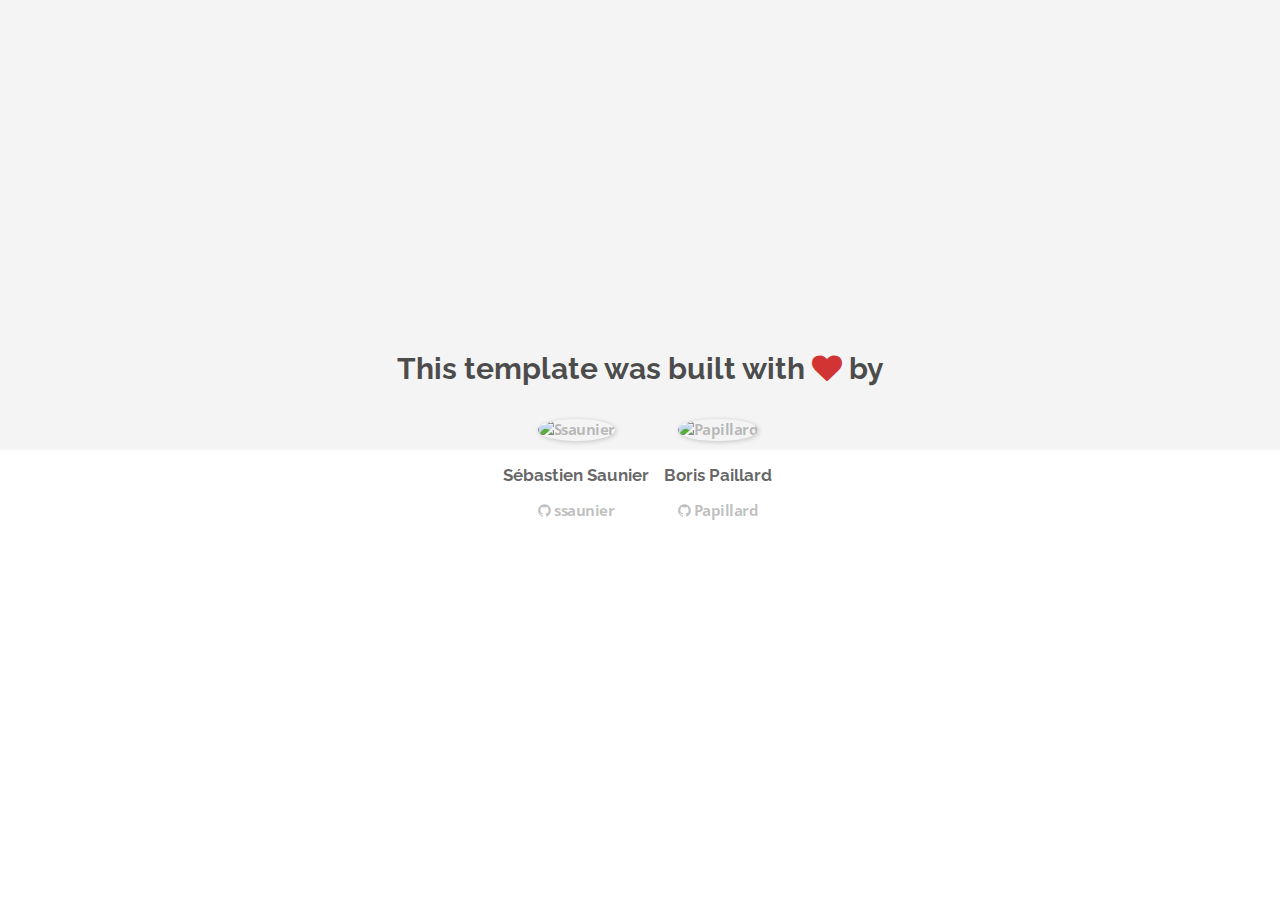
==== about.html @ 2c4ac006 "Automated commit at 2018-02-19 09:35:45 UTC by middleman-deploy 2.0.0-alpha" ====
<!doctype html>
<html>
  <head>
    <meta charset="utf-8">
    <meta http-equiv="x-ua-compatible" content="ie=edge">
    <meta name="viewport"
          content="width=device-width, initial-scale=1, shrink-to-fit=no">
    <!-- Use the title from a page's frontmatter if it has one -->
    <title>Le Wagon - Middleman - About</title>
    <link href="stylesheets/application-3c48b980.css" rel="stylesheet" />
    <script src="javascripts/application-93de88c9.js"></script>
    <link href="images/favicon-f15af148.png" rel="icon" type="image/png" />
  </head>
  <body>
    <div id="about">
  <div class="about-content">
    <h1>This template was built with <i class="fa fa-heart"></i> by</h1>
    <ul class="list-inline">
        <li>
<a href="https://kitt.lewagon.com/alumni/ssaunier" target="_blank">            <img src="https://kitt.lewagon.com/placeholder/users/ssaunier" class="img-circle" alt="Ssaunier" />
</a>          <h2>Sébastien Saunier</h2>
          <p>
<a href="https://github.com/ssaunier" target="_blank">              <i class="fa fa-github"></i> ssaunier
</a>          </p>
        </li>
        <li>
<a href="https://kitt.lewagon.com/alumni/Papillard" target="_blank">            <img src="https://kitt.lewagon.com/placeholder/users/Papillard" class="img-circle" alt="Papillard" />
</a>          <h2>Boris Paillard</h2>
          <p>
<a href="https://github.com/Papillard" target="_blank">              <i class="fa fa-github"></i> Papillard
</a>          </p>
        </li>
    </ul>
  </div>
</div>

  </body>
</html>
---- stylesheets/application-3c48b980.css ----
@import url("https://fonts.googleapis.com/css?family=Open+Sans:400,300,700|Raleway:400,100,300,700,500");/*!
 * Bootstrap v3.3.7 (http://getbootstrap.com)
 * Copyright 2011-2016 Twitter, Inc.
 * Licensed under MIT (https://github.com/twbs/bootstrap/blob/master/LICENSE)
 *//*! normalize.css v3.0.3 | MIT License | github.com/necolas/normalize.css */html{font-family:sans-serif;-ms-text-size-adjust:100%;-webkit-text-size-adjust:100%}body{margin:0}article,aside,details,figcaption,figure,footer,header,hgroup,main,menu,nav,section,summary{display:block}audio,canvas,progress,video{display:inline-block;vertical-align:baseline}audio:not([controls]){display:none;height:0}[hidden],template{display:none}a{background-color:transparent}a:active,a:hover{outline:0}abbr[title]{border-bottom:1px dotted}b,strong{font-weight:bold}dfn{font-style:italic}h1{font-size:2em;margin:0.67em 0}mark{background:#ff0;color:#000}small{font-size:80%}sub,sup{font-size:75%;line-height:0;position:relative;vertical-align:baseline}sup{top:-0.5em}sub{bottom:-0.25em}img{border:0}svg:not(:root){overflow:hidden}figure{margin:1em 40px}hr{-webkit-box-sizing:content-box;box-sizing:content-box;height:0}pre{overflow:auto}code,kbd,pre,samp{font-family:monospace, monospace;font-size:1em}button,input,optgroup,select,textarea{color:inherit;font:inherit;margin:0}button{overflow:visible}button,select{text-transform:none}button,html input[type="button"],input[type="reset"],input[type="submit"]{-webkit-appearance:button;cursor:pointer}button[disabled],html input[disabled]{cursor:default}button::-moz-focus-inner,input::-moz-focus-inner{border:0;padding:0}input{line-height:normal}input[type="checkbox"],input[type="radio"]{-webkit-box-sizing:border-box;box-sizing:border-box;padding:0}input[type="number"]::-webkit-inner-spin-button,input[type="number"]::-webkit-outer-spin-button{height:auto}input[type="search"]{-webkit-appearance:textfield;-webkit-box-sizing:content-box;box-sizing:content-box}input[type="search"]::-webkit-search-cancel-button,input[type="search"]::-webkit-search-decoration{-webkit-appearance:none}fieldset{border:1px solid #c0c0c0;margin:0 2px;padding:0.35em 0.625em 0.75em}legend{border:0;padding:0}textarea{overflow:auto}optgroup{font-weight:bold}table{border-collapse:collapse;border-spacing:0}td,th{padding:0}/*! Source: https://github.com/h5bp/html5-boilerplate/blob/master/src/css/main.css */@media print{*,*:before,*:after{background:transparent !important;color:#000 !important;-webkit-box-shadow:none !important;box-shadow:none !important;text-shadow:none !important}a,a:visited{text-decoration:underline}a[href]:after{content:" (" attr(href) ")"}abbr[title]:after{content:" (" attr(title) ")"}a[href^="#"]:after,a[href^="javascript:"]:after{content:""}pre,blockquote{border:1px solid #999;page-break-inside:avoid}thead{display:table-header-group}tr,img{page-break-inside:avoid}img{max-width:100% !important}p,h2,h3{orphans:3;widows:3}h2,h3{page-break-after:avoid}.navbar{display:none}.btn>.caret,.dropup>.btn>.caret{border-top-color:#000 !important}.label{border:1px solid #000}.table{border-collapse:collapse !important}.table td,.table th{background-color:#fff !important}.table-bordered th,.table-bordered td{border:1px solid #ddd !important}}@font-face{font-family:'Glyphicons Halflings';src:url("../assets/bootstrap/glyphicons-halflings-regular-86b6f62b.eot");src:url("../assets/bootstrap/glyphicons-halflings-regular-86b6f62b.eot?#iefix") format("embedded-opentype"),url("../assets/bootstrap/glyphicons-halflings-regular-ca35b697.woff2") format("woff2"),url("../assets/bootstrap/glyphicons-halflings-regular-278e49a8.woff") format("woff"),url("../assets/bootstrap/glyphicons-halflings-regular-44bc1850.ttf") format("truetype"),url("../assets/bootstrap/glyphicons-halflings-regular-de51a849.svg#glyphicons_halflingsregular") format("svg")}.glyphicon{position:relative;top:1px;display:inline-block;font-family:'Glyphicons Halflings';font-style:normal;font-weight:normal;line-height:1;-webkit-font-smoothing:antialiased;-moz-osx-font-smoothing:grayscale}.glyphicon-asterisk:before{content:"\002a"}.glyphicon-plus:before{content:"\002b"}.glyphicon-euro:before,.glyphicon-eur:before{content:"\20ac"}.glyphicon-minus:before{content:"\2212"}.glyphicon-cloud:before{content:"\2601"}.glyphicon-envelope:before{content:"\2709"}.glyphicon-pencil:before{content:"\270f"}.glyphicon-glass:before{content:"\e001"}.glyphicon-music:before{content:"\e002"}.glyphicon-search:before{content:"\e003"}.glyphicon-heart:before{content:"\e005"}.glyphicon-star:before{content:"\e006"}.glyphicon-star-empty:before{content:"\e007"}.glyphicon-user:before{content:"\e008"}.glyphicon-film:before{content:"\e009"}.glyphicon-th-large:before{content:"\e010"}.glyphicon-th:before{content:"\e011"}.glyphicon-th-list:before{content:"\e012"}.glyphicon-ok:before{content:"\e013"}.glyphicon-remove:before{content:"\e014"}.glyphicon-zoom-in:before{content:"\e015"}.glyphicon-zoom-out:before{content:"\e016"}.glyphicon-off:before{content:"\e017"}.glyphicon-signal:before{content:"\e018"}.glyphicon-cog:before{content:"\e019"}.glyphicon-trash:before{content:"\e020"}.glyphicon-home:before{content:"\e021"}.glyphicon-file:before{content:"\e022"}.glyphicon-time:before{content:"\e023"}.glyphicon-road:before{content:"\e024"}.glyphicon-download-alt:before{content:"\e025"}.glyphicon-download:before{content:"\e026"}.glyphicon-upload:before{content:"\e027"}.glyphicon-inbox:before{content:"\e028"}.glyphicon-play-circle:before{content:"\e029"}.glyphicon-repeat:before{content:"\e030"}.glyphicon-refresh:before{content:"\e031"}.glyphicon-list-alt:before{content:"\e032"}.glyphicon-lock:before{content:"\e033"}.glyphicon-flag:before{content:"\e034"}.glyphicon-headphones:before{content:"\e035"}.glyphicon-volume-off:before{content:"\e036"}.glyphicon-volume-down:before{content:"\e037"}.glyphicon-volume-up:before{content:"\e038"}.glyphicon-qrcode:before{content:"\e039"}.glyphicon-barcode:before{content:"\e040"}.glyphicon-tag:before{content:"\e041"}.glyphicon-tags:before{content:"\e042"}.glyphicon-book:before{content:"\e043"}.glyphicon-bookmark:before{content:"\e044"}.glyphicon-print:before{content:"\e045"}.glyphicon-camera:before{content:"\e046"}.glyphicon-font:before{content:"\e047"}.glyphicon-bold:before{content:"\e048"}.glyphicon-italic:before{content:"\e049"}.glyphicon-text-height:before{content:"\e050"}.glyphicon-text-width:before{content:"\e051"}.glyphicon-align-left:before{content:"\e052"}.glyphicon-align-center:before{content:"\e053"}.glyphicon-align-right:before{content:"\e054"}.glyphicon-align-justify:before{content:"\e055"}.glyphicon-list:before{content:"\e056"}.glyphicon-indent-left:before{content:"\e057"}.glyphicon-indent-right:before{content:"\e058"}.glyphicon-facetime-video:before{content:"\e059"}.glyphicon-picture:before{content:"\e060"}.glyphicon-map-marker:before{content:"\e062"}.glyphicon-adjust:before{content:"\e063"}.glyphicon-tint:before{content:"\e064"}.glyphicon-edit:before{content:"\e065"}.glyphicon-share:before{content:"\e066"}.glyphicon-check:before{content:"\e067"}.glyphicon-move:before{content:"\e068"}.glyphicon-step-backward:before{content:"\e069"}.glyphicon-fast-backward:before{content:"\e070"}.glyphicon-backward:before{content:"\e071"}.glyphicon-play:before{content:"\e072"}.glyphicon-pause:before{content:"\e073"}.glyphicon-stop:before{content:"\e074"}.glyphicon-forward:before{content:"\e075"}.glyphicon-fast-forward:before{content:"\e076"}.glyphicon-step-forward:before{content:"\e077"}.glyphicon-eject:before{content:"\e078"}.glyphicon-chevron-left:before{content:"\e079"}.glyphicon-chevron-right:before{content:"\e080"}.glyphicon-plus-sign:before{content:"\e081"}.glyphicon-minus-sign:before{content:"\e082"}.glyphicon-remove-sign:before{content:"\e083"}.glyphicon-ok-sign:before{content:"\e084"}.glyphicon-question-sign:before{content:"\e085"}.glyphicon-info-sign:before{content:"\e086"}.glyphicon-screenshot:before{content:"\e087"}.glyphicon-remove-circle:before{content:"\e088"}.glyphicon-ok-circle:before{content:"\e089"}.glyphicon-ban-circle:before{content:"\e090"}.glyphicon-arrow-left:before{content:"\e091"}.glyphicon-arrow-right:before{content:"\e092"}.glyphicon-arrow-up:before{content:"\e093"}.glyphicon-arrow-down:before{content:"\e094"}.glyphicon-share-alt:before{content:"\e095"}.glyphicon-resize-full:before{content:"\e096"}.glyphicon-resize-small:before{content:"\e097"}.glyphicon-exclamation-sign:before{content:"\e101"}.glyphicon-gift:before{content:"\e102"}.glyphicon-leaf:before{content:"\e103"}.glyphicon-fire:before{content:"\e104"}.glyphicon-eye-open:before{content:"\e105"}.glyphicon-eye-close:before{content:"\e106"}.glyphicon-warning-sign:before{content:"\e107"}.glyphicon-plane:before{content:"\e108"}.glyphicon-calendar:before{content:"\e109"}.glyphicon-random:before{content:"\e110"}.glyphicon-comment:before{content:"\e111"}.glyphicon-magnet:before{content:"\e112"}.glyphicon-chevron-up:before{content:"\e113"}.glyphicon-chevron-down:before{content:"\e114"}.glyphicon-retweet:before{content:"\e115"}.glyphicon-shopping-cart:before{content:"\e116"}.glyphicon-folder-close:before{content:"\e117"}.glyphicon-folder-open:before{content:"\e118"}.glyphicon-resize-vertical:before{content:"\e119"}.glyphicon-resize-horizontal:before{content:"\e120"}.glyphicon-hdd:before{content:"\e121"}.glyphicon-bullhorn:before{content:"\e122"}.glyphicon-bell:before{content:"\e123"}.glyphicon-certificate:before{content:"\e124"}.glyphicon-thumbs-up:before{content:"\e125"}.glyphicon-thumbs-down:before{content:"\e126"}.glyphicon-hand-right:before{content:"\e127"}.glyphicon-hand-left:before{content:"\e128"}.glyphicon-hand-up:before{content:"\e129"}.glyphicon-hand-down:before{content:"\e130"}.glyphicon-circle-arrow-right:before{content:"\e131"}.glyphicon-circle-arrow-left:before{content:"\e132"}.glyphicon-circle-arrow-up:before{content:"\e133"}.glyphicon-circle-arrow-down:before{content:"\e134"}.glyphicon-globe:before{content:"\e135"}.glyphicon-wrench:before{content:"\e136"}.glyphicon-tasks:before{content:"\e137"}.glyphicon-filter:before{content:"\e138"}.glyphicon-briefcase:before{content:"\e139"}.glyphicon-fullscreen:before{content:"\e140"}.glyphicon-dashboard:before{content:"\e141"}.glyphicon-paperclip:before{content:"\e142"}.glyphicon-heart-empty:before{content:"\e143"}.glyphicon-link:before{content:"\e144"}.glyphicon-phone:before{content:"\e145"}.glyphicon-pushpin:before{content:"\e146"}.glyphicon-usd:before{content:"\e148"}.glyphicon-gbp:before{content:"\e149"}.glyphicon-sort:before{content:"\e150"}.glyphicon-sort-by-alphabet:before{content:"\e151"}.glyphicon-sort-by-alphabet-alt:before{content:"\e152"}.glyphicon-sort-by-order:before{content:"\e153"}.glyphicon-sort-by-order-alt:before{content:"\e154"}.glyphicon-sort-by-attributes:before{content:"\e155"}.glyphicon-sort-by-attributes-alt:before{content:"\e156"}.glyphicon-unchecked:before{content:"\e157"}.glyphicon-expand:before{content:"\e158"}.glyphicon-collapse-down:before{content:"\e159"}.glyphicon-collapse-up:before{content:"\e160"}.glyphicon-log-in:before{content:"\e161"}.glyphicon-flash:before{content:"\e162"}.glyphicon-log-out:before{content:"\e163"}.glyphicon-new-window:before{content:"\e164"}.glyphicon-record:before{content:"\e165"}.glyphicon-save:before{content:"\e166"}.glyphicon-open:before{content:"\e167"}.glyphicon-saved:before{content:"\e168"}.glyphicon-import:before{content:"\e169"}.glyphicon-export:before{content:"\e170"}.glyphicon-send:before{content:"\e171"}.glyphicon-floppy-disk:before{content:"\e172"}.glyphicon-floppy-saved:before{content:"\e173"}.glyphicon-floppy-remove:before{content:"\e174"}.glyphicon-floppy-save:before{content:"\e175"}.glyphicon-floppy-open:before{content:"\e176"}.glyphicon-credit-card:before{content:"\e177"}.glyphicon-transfer:before{content:"\e178"}.glyphicon-cutlery:before{content:"\e179"}.glyphicon-header:before{content:"\e180"}.glyphicon-compressed:before{content:"\e181"}.glyphicon-earphone:before{content:"\e182"}.glyphicon-phone-alt:before{content:"\e183"}.glyphicon-tower:before{content:"\e184"}.glyphicon-stats:before{content:"\e185"}.glyphicon-sd-video:before{content:"\e186"}.glyphicon-hd-video:before{content:"\e187"}.glyphicon-subtitles:before{content:"\e188"}.glyphicon-sound-stereo:before{content:"\e189"}.glyphicon-sound-dolby:before{content:"\e190"}.glyphicon-sound-5-1:before{content:"\e191"}.glyphicon-sound-6-1:before{content:"\e192"}.glyphicon-sound-7-1:before{content:"\e193"}.glyphicon-copyright-mark:before{content:"\e194"}.glyphicon-registration-mark:before{content:"\e195"}.glyphicon-cloud-download:before{content:"\e197"}.glyphicon-cloud-upload:before{content:"\e198"}.glyphicon-tree-conifer:before{content:"\e199"}.glyphicon-tree-deciduous:before{content:"\e200"}.glyphicon-cd:before{content:"\e201"}.glyphicon-save-file:before{content:"\e202"}.glyphicon-open-file:before{content:"\e203"}.glyphicon-level-up:before{content:"\e204"}.glyphicon-copy:before{content:"\e205"}.glyphicon-paste:before{content:"\e206"}.glyphicon-alert:before{content:"\e209"}.glyphicon-equalizer:before{content:"\e210"}.glyphicon-king:before{content:"\e211"}.glyphicon-queen:before{content:"\e212"}.glyphicon-pawn:before{content:"\e213"}.glyphicon-bishop:before{content:"\e214"}.glyphicon-knight:before{content:"\e215"}.glyphicon-baby-formula:before{content:"\e216"}.glyphicon-tent:before{content:"\26fa"}.glyphicon-blackboard:before{content:"\e218"}.glyphicon-bed:before{content:"\e219"}.glyphicon-apple:before{content:"\f8ff"}.glyphicon-erase:before{content:"\e221"}.glyphicon-hourglass:before{content:"\231b"}.glyphicon-lamp:before{content:"\e223"}.glyphicon-duplicate:before{content:"\e224"}.glyphicon-piggy-bank:before{content:"\e225"}.glyphicon-scissors:before{content:"\e226"}.glyphicon-bitcoin:before{content:"\e227"}.glyphicon-btc:before{content:"\e227"}.glyphicon-xbt:before{content:"\e227"}.glyphicon-yen:before{content:"\00a5"}.glyphicon-jpy:before{content:"\00a5"}.glyphicon-ruble:before{content:"\20bd"}.glyphicon-rub:before{content:"\20bd"}.glyphicon-scale:before{content:"\e230"}.glyphicon-ice-lolly:before{content:"\e231"}.glyphicon-ice-lolly-tasted:before{content:"\e232"}.glyphicon-education:before{content:"\e233"}.glyphicon-option-horizontal:before{content:"\e234"}.glyphicon-option-vertical:before{content:"\e235"}.glyphicon-menu-hamburger:before{content:"\e236"}.glyphicon-modal-window:before{content:"\e237"}.glyphicon-oil:before{content:"\e238"}.glyphicon-grain:before{content:"\e239"}.glyphicon-sunglasses:before{content:"\e240"}.glyphicon-text-size:before{content:"\e241"}.glyphicon-text-color:before{content:"\e242"}.glyphicon-text-background:before{content:"\e243"}.glyphicon-object-align-top:before{content:"\e244"}.glyphicon-object-align-bottom:before{content:"\e245"}.glyphicon-object-align-horizontal:before{content:"\e246"}.glyphicon-object-align-left:before{content:"\e247"}.glyphicon-object-align-vertical:before{content:"\e248"}.glyphicon-object-align-right:before{content:"\e249"}.glyphicon-triangle-right:before{content:"\e250"}.glyphicon-triangle-left:before{content:"\e251"}.glyphicon-triangle-bottom:before{content:"\e252"}.glyphicon-triangle-top:before{content:"\e253"}.glyphicon-console:before{content:"\e254"}.glyphicon-superscript:before{content:"\e255"}.glyphicon-subscript:before{content:"\e256"}.glyphicon-menu-left:before{content:"\e257"}.glyphicon-menu-right:before{content:"\e258"}.glyphicon-menu-down:before{content:"\e259"}.glyphicon-menu-up:before{content:"\e260"}*{-webkit-box-sizing:border-box;box-sizing:border-box}*:before,*:after{-webkit-box-sizing:border-box;box-sizing:border-box}html{font-size:10px;-webkit-tap-highlight-color:transparent}body{font-family:"Open Sans", "Helvetica", "sans-serif";font-size:18px;line-height:1.42857143;color:#333333;background-color:#F4F4F4}input,button,select,textarea{font-family:inherit;font-size:inherit;line-height:inherit}a{color:#469AE0;text-decoration:none}a:hover,a:focus{color:#1f74ba;text-decoration:underline}a:focus{outline:5px auto -webkit-focus-ring-color;outline-offset:-2px}figure{margin:0}img{vertical-align:middle}.img-responsive{display:block;max-width:100%;height:auto}.img-rounded{border-radius:2px}.img-thumbnail{padding:4px;line-height:1.42857143;background-color:#F4F4F4;border:1px solid #ddd;border-radius:2px;-webkit-transition:all 0.2s ease-in-out;transition:all 0.2s ease-in-out;display:inline-block;max-width:100%;height:auto}.img-circle{border-radius:50%}hr{margin-top:25px;margin-bottom:25px;border:0;border-top:1px solid #eeeeee}.sr-only{position:absolute;width:1px;height:1px;margin:-1px;padding:0;overflow:hidden;clip:rect(0, 0, 0, 0);border:0}.sr-only-focusable:active,.sr-only-focusable:focus{position:static;width:auto;height:auto;margin:0;overflow:visible;clip:auto}[role="button"]{cursor:pointer}h1,h2,h3,h4,h5,h6,.h1,.h2,.h3,.h4,.h5,.h6{font-family:"Raleway", "Helvetica", "sans-serif";font-weight:500;line-height:1.1;color:inherit}h1 small,h1 .small,h2 small,h2 .small,h3 small,h3 .small,h4 small,h4 .small,h5 small,h5 .small,h6 small,h6 .small,.h1 small,.h1 .small,.h2 small,.h2 .small,.h3 small,.h3 .small,.h4 small,.h4 .small,.h5 small,.h5 .small,.h6 small,.h6 .small{font-weight:normal;line-height:1;color:#777777}h1,.h1,h2,.h2,h3,.h3{margin-top:25px;margin-bottom:12.5px}h1 small,h1 .small,.h1 small,.h1 .small,h2 small,h2 .small,.h2 small,.h2 .small,h3 small,h3 .small,.h3 small,.h3 .small{font-size:65%}h4,.h4,h5,.h5,h6,.h6{margin-top:12.5px;margin-bottom:12.5px}h4 small,h4 .small,.h4 small,.h4 .small,h5 small,h5 .small,.h5 small,.h5 .small,h6 small,h6 .small,.h6 small,.h6 .small{font-size:75%}h1,.h1{font-size:46px}h2,.h2{font-size:38px}h3,.h3{font-size:31px}h4,.h4{font-size:23px}h5,.h5{font-size:18px}h6,.h6{font-size:16px}p{margin:0 0 12.5px}.lead{margin-bottom:25px;font-size:20px;font-weight:300;line-height:1.4}@media (min-width: 768px){.lead{font-size:27px}}small,.small{font-size:88%}mark,.mark{background-color:#fcf8e3;padding:.2em}.text-left{text-align:left}.text-right{text-align:right}.text-center{text-align:center}.text-justify{text-align:justify}.text-nowrap{white-space:nowrap}.text-lowercase{text-transform:lowercase}.text-uppercase,.initialism{text-transform:uppercase}.text-capitalize{text-transform:capitalize}.text-muted{color:#777777}.text-primary{color:#469AE0}a.text-primary:hover,a.text-primary:focus{color:#2381d0}.text-success{color:#3c763d}a.text-success:hover,a.text-success:focus{color:#2b542c}.text-info{color:#31708f}a.text-info:hover,a.text-info:focus{color:#245269}.text-warning{color:#8a6d3b}a.text-warning:hover,a.text-warning:focus{color:#66512c}.text-danger{color:#a94442}a.text-danger:hover,a.text-danger:focus{color:#843534}.bg-primary{color:#fff}.bg-primary{background-color:#469AE0}a.bg-primary:hover,a.bg-primary:focus{background-color:#2381d0}.bg-success{background-color:#dff0d8}a.bg-success:hover,a.bg-success:focus{background-color:#c1e2b3}.bg-info{background-color:#d9edf7}a.bg-info:hover,a.bg-info:focus{background-color:#afd9ee}.bg-warning{background-color:#fcf8e3}a.bg-warning:hover,a.bg-warning:focus{background-color:#f7ecb5}.bg-danger{background-color:#f2dede}a.bg-danger:hover,a.bg-danger:focus{background-color:#e4b9b9}.page-header{padding-bottom:11.5px;margin:50px 0 25px;border-bottom:1px solid #eeeeee}ul,ol{margin-top:0;margin-bottom:12.5px}ul ul,ul ol,ol ul,ol ol{margin-bottom:0}.list-unstyled{padding-left:0;list-style:none}.list-inline{padding-left:0;list-style:none;margin-left:-5px}.list-inline>li{display:inline-block;padding-left:5px;padding-right:5px}dl{margin-top:0;margin-bottom:25px}dt,dd{line-height:1.42857143}dt{font-weight:bold}dd{margin-left:0}.dl-horizontal dd:before,.dl-horizontal dd:after{content:" ";display:table}.dl-horizontal dd:after{clear:both}@media (min-width: 768px){.dl-horizontal dt{float:left;width:160px;clear:left;text-align:right;overflow:hidden;text-overflow:ellipsis;white-space:nowrap}.dl-horizontal dd{margin-left:180px}}abbr[title],abbr[data-original-title]{cursor:help;border-bottom:1px dotted #777777}.initialism{font-size:90%}blockquote{padding:12.5px 25px;margin:0 0 25px;font-size:22.5px;border-left:5px solid #eeeeee}blockquote p:last-child,blockquote ul:last-child,blockquote ol:last-child{margin-bottom:0}blockquote footer,blockquote small,blockquote .small{display:block;font-size:80%;line-height:1.42857143;color:#777777}blockquote footer:before,blockquote small:before,blockquote .small:before{content:'\2014 \00A0'}.blockquote-reverse,blockquote.pull-right{padding-right:15px;padding-left:0;border-right:5px solid #eeeeee;border-left:0;text-align:right}.blockquote-reverse footer:before,.blockquote-reverse small:before,.blockquote-reverse .small:before,blockquote.pull-right footer:before,blockquote.pull-right small:before,blockquote.pull-right .small:before{content:''}.blockquote-reverse footer:after,.blockquote-reverse small:after,.blockquote-reverse .small:after,blockquote.pull-right footer:after,blockquote.pull-right small:after,blockquote.pull-right .small:after{content:'\00A0 \2014'}address{margin-bottom:25px;font-style:normal;line-height:1.42857143}code,kbd,pre,samp{font-family:Menlo, Monaco, Consolas, "Courier New", monospace}code{padding:2px 4px;font-size:90%;color:#c7254e;background-color:#f9f2f4;border-radius:2px}kbd{padding:2px 4px;font-size:90%;color:#fff;background-color:#333;border-radius:2px;-webkit-box-shadow:inset 0 -1px 0 rgba(0,0,0,0.25);box-shadow:inset 0 -1px 0 rgba(0,0,0,0.25)}kbd kbd{padding:0;font-size:100%;font-weight:bold;-webkit-box-shadow:none;box-shadow:none}pre{display:block;padding:12px;margin:0 0 12.5px;font-size:17px;line-height:1.42857143;word-break:break-all;word-wrap:break-word;color:#333333;background-color:#f5f5f5;border:1px solid #ccc;border-radius:2px}pre code{padding:0;font-size:inherit;color:inherit;white-space:pre-wrap;background-color:transparent;border-radius:0}.pre-scrollable{max-height:340px;overflow-y:scroll}.container{margin-right:auto;margin-left:auto;padding-left:15px;padding-right:15px}.container:before,.container:after{content:" ";display:table}.container:after{clear:both}@media (min-width: 768px){.container{width:750px}}@media (min-width: 992px){.container{width:970px}}@media (min-width: 1200px){.container{width:1170px}}.container-fluid{margin-right:auto;margin-left:auto;padding-left:15px;padding-right:15px}.container-fluid:before,.container-fluid:after{content:" ";display:table}.container-fluid:after{clear:both}.row{margin-left:-15px;margin-right:-15px}.row:before,.row:after{content:" ";display:table}.row:after{clear:both}.col-xs-1,.col-sm-1,.col-md-1,.col-lg-1,.col-xs-2,.col-sm-2,.col-md-2,.col-lg-2,.col-xs-3,.col-sm-3,.col-md-3,.col-lg-3,.col-xs-4,.col-sm-4,.col-md-4,.col-lg-4,.col-xs-5,.col-sm-5,.col-md-5,.col-lg-5,.col-xs-6,.col-sm-6,.col-md-6,.col-lg-6,.col-xs-7,.col-sm-7,.col-md-7,.col-lg-7,.col-xs-8,.col-sm-8,.col-md-8,.col-lg-8,.col-xs-9,.col-sm-9,.col-md-9,.col-lg-9,.col-xs-10,.col-sm-10,.col-md-10,.col-lg-10,.col-xs-11,.col-sm-11,.col-md-11,.col-lg-11,.col-xs-12,.col-sm-12,.col-md-12,.col-lg-12{position:relative;min-height:1px;padding-left:15px;padding-right:15px}.col-xs-1,.col-xs-2,.col-xs-3,.col-xs-4,.col-xs-5,.col-xs-6,.col-xs-7,.col-xs-8,.col-xs-9,.col-xs-10,.col-xs-11,.col-xs-12{float:left}.col-xs-1{width:8.33333333%}.col-xs-2{width:16.66666667%}.col-xs-3{width:25%}.col-xs-4{width:33.33333333%}.col-xs-5{width:41.66666667%}.col-xs-6{width:50%}.col-xs-7{width:58.33333333%}.col-xs-8{width:66.66666667%}.col-xs-9{width:75%}.col-xs-10{width:83.33333333%}.col-xs-11{width:91.66666667%}.col-xs-12{width:100%}.col-xs-pull-0{right:auto}.col-xs-pull-1{right:8.33333333%}.col-xs-pull-2{right:16.66666667%}.col-xs-pull-3{right:25%}.col-xs-pull-4{right:33.33333333%}.col-xs-pull-5{right:41.66666667%}.col-xs-pull-6{right:50%}.col-xs-pull-7{right:58.33333333%}.col-xs-pull-8{right:66.66666667%}.col-xs-pull-9{right:75%}.col-xs-pull-10{right:83.33333333%}.col-xs-pull-11{right:91.66666667%}.col-xs-pull-12{right:100%}.col-xs-push-0{left:auto}.col-xs-push-1{left:8.33333333%}.col-xs-push-2{left:16.66666667%}.col-xs-push-3{left:25%}.col-xs-push-4{left:33.33333333%}.col-xs-push-5{left:41.66666667%}.col-xs-push-6{left:50%}.col-xs-push-7{left:58.33333333%}.col-xs-push-8{left:66.66666667%}.col-xs-push-9{left:75%}.col-xs-push-10{left:83.33333333%}.col-xs-push-11{left:91.66666667%}.col-xs-push-12{left:100%}.col-xs-offset-0{margin-left:0%}.col-xs-offset-1{margin-left:8.33333333%}.col-xs-offset-2{margin-left:16.66666667%}.col-xs-offset-3{margin-left:25%}.col-xs-offset-4{margin-left:33.33333333%}.col-xs-offset-5{margin-left:41.66666667%}.col-xs-offset-6{margin-left:50%}.col-xs-offset-7{margin-left:58.33333333%}.col-xs-offset-8{margin-left:66.66666667%}.col-xs-offset-9{margin-left:75%}.col-xs-offset-10{margin-left:83.33333333%}.col-xs-offset-11{margin-left:91.66666667%}.col-xs-offset-12{margin-left:100%}@media (min-width: 768px){.col-sm-1,.col-sm-2,.col-sm-3,.col-sm-4,.col-sm-5,.col-sm-6,.col-sm-7,.col-sm-8,.col-sm-9,.col-sm-10,.col-sm-11,.col-sm-12{float:left}.col-sm-1{width:8.33333333%}.col-sm-2{width:16.66666667%}.col-sm-3{width:25%}.col-sm-4{width:33.33333333%}.col-sm-5{width:41.66666667%}.col-sm-6{width:50%}.col-sm-7{width:58.33333333%}.col-sm-8{width:66.66666667%}.col-sm-9{width:75%}.col-sm-10{width:83.33333333%}.col-sm-11{width:91.66666667%}.col-sm-12{width:100%}.col-sm-pull-0{right:auto}.col-sm-pull-1{right:8.33333333%}.col-sm-pull-2{right:16.66666667%}.col-sm-pull-3{right:25%}.col-sm-pull-4{right:33.33333333%}.col-sm-pull-5{right:41.66666667%}.col-sm-pull-6{right:50%}.col-sm-pull-7{right:58.33333333%}.col-sm-pull-8{right:66.66666667%}.col-sm-pull-9{right:75%}.col-sm-pull-10{right:83.33333333%}.col-sm-pull-11{right:91.66666667%}.col-sm-pull-12{right:100%}.col-sm-push-0{left:auto}.col-sm-push-1{left:8.33333333%}.col-sm-push-2{left:16.66666667%}.col-sm-push-3{left:25%}.col-sm-push-4{left:33.33333333%}.col-sm-push-5{left:41.66666667%}.col-sm-push-6{left:50%}.col-sm-push-7{left:58.33333333%}.col-sm-push-8{left:66.66666667%}.col-sm-push-9{left:75%}.col-sm-push-10{left:83.33333333%}.col-sm-push-11{left:91.66666667%}.col-sm-push-12{left:100%}.col-sm-offset-0{margin-left:0%}.col-sm-offset-1{margin-left:8.33333333%}.col-sm-offset-2{margin-left:16.66666667%}.col-sm-offset-3{margin-left:25%}.col-sm-offset-4{margin-left:33.33333333%}.col-sm-offset-5{margin-left:41.66666667%}.col-sm-offset-6{margin-left:50%}.col-sm-offset-7{margin-left:58.33333333%}.col-sm-offset-8{margin-left:66.66666667%}.col-sm-offset-9{margin-left:75%}.col-sm-offset-10{margin-left:83.33333333%}.col-sm-offset-11{margin-left:91.66666667%}.col-sm-offset-12{margin-left:100%}}@media (min-width: 992px){.col-md-1,.col-md-2,.col-md-3,.col-md-4,.col-md-5,.col-md-6,.col-md-7,.col-md-8,.col-md-9,.col-md-10,.col-md-11,.col-md-12{float:left}.col-md-1{width:8.33333333%}.col-md-2{width:16.66666667%}.col-md-3{width:25%}.col-md-4{width:33.33333333%}.col-md-5{width:41.66666667%}.col-md-6{width:50%}.col-md-7{width:58.33333333%}.col-md-8{width:66.66666667%}.col-md-9{width:75%}.col-md-10{width:83.33333333%}.col-md-11{width:91.66666667%}.col-md-12{width:100%}.col-md-pull-0{right:auto}.col-md-pull-1{right:8.33333333%}.col-md-pull-2{right:16.66666667%}.col-md-pull-3{right:25%}.col-md-pull-4{right:33.33333333%}.col-md-pull-5{right:41.66666667%}.col-md-pull-6{right:50%}.col-md-pull-7{right:58.33333333%}.col-md-pull-8{right:66.66666667%}.col-md-pull-9{right:75%}.col-md-pull-10{right:83.33333333%}.col-md-pull-11{right:91.66666667%}.col-md-pull-12{right:100%}.col-md-push-0{left:auto}.col-md-push-1{left:8.33333333%}.col-md-push-2{left:16.66666667%}.col-md-push-3{left:25%}.col-md-push-4{left:33.33333333%}.col-md-push-5{left:41.66666667%}.col-md-push-6{left:50%}.col-md-push-7{left:58.33333333%}.col-md-push-8{left:66.66666667%}.col-md-push-9{left:75%}.col-md-push-10{left:83.33333333%}.col-md-push-11{left:91.66666667%}.col-md-push-12{left:100%}.col-md-offset-0{margin-left:0%}.col-md-offset-1{margin-left:8.33333333%}.col-md-offset-2{margin-left:16.66666667%}.col-md-offset-3{margin-left:25%}.col-md-offset-4{margin-left:33.33333333%}.col-md-offset-5{margin-left:41.66666667%}.col-md-offset-6{margin-left:50%}.col-md-offset-7{margin-left:58.33333333%}.col-md-offset-8{margin-left:66.66666667%}.col-md-offset-9{margin-left:75%}.col-md-offset-10{margin-left:83.33333333%}.col-md-offset-11{margin-left:91.66666667%}.col-md-offset-12{margin-left:100%}}@media (min-width: 1200px){.col-lg-1,.col-lg-2,.col-lg-3,.col-lg-4,.col-lg-5,.col-lg-6,.col-lg-7,.col-lg-8,.col-lg-9,.col-lg-10,.col-lg-11,.col-lg-12{float:left}.col-lg-1{width:8.33333333%}.col-lg-2{width:16.66666667%}.col-lg-3{width:25%}.col-lg-4{width:33.33333333%}.col-lg-5{width:41.66666667%}.col-lg-6{width:50%}.col-lg-7{width:58.33333333%}.col-lg-8{width:66.66666667%}.col-lg-9{width:75%}.col-lg-10{width:83.33333333%}.col-lg-11{width:91.66666667%}.col-lg-12{width:100%}.col-lg-pull-0{right:auto}.col-lg-pull-1{right:8.33333333%}.col-lg-pull-2{right:16.66666667%}.col-lg-pull-3{right:25%}.col-lg-pull-4{right:33.33333333%}.col-lg-pull-5{right:41.66666667%}.col-lg-pull-6{right:50%}.col-lg-pull-7{right:58.33333333%}.col-lg-pull-8{right:66.66666667%}.col-lg-pull-9{right:75%}.col-lg-pull-10{right:83.33333333%}.col-lg-pull-11{right:91.66666667%}.col-lg-pull-12{right:100%}.col-lg-push-0{left:auto}.col-lg-push-1{left:8.33333333%}.col-lg-push-2{left:16.66666667%}.col-lg-push-3{left:25%}.col-lg-push-4{left:33.33333333%}.col-lg-push-5{left:41.66666667%}.col-lg-push-6{left:50%}.col-lg-push-7{left:58.33333333%}.col-lg-push-8{left:66.66666667%}.col-lg-push-9{left:75%}.col-lg-push-10{left:83.33333333%}.col-lg-push-11{left:91.66666667%}.col-lg-push-12{left:100%}.col-lg-offset-0{margin-left:0%}.col-lg-offset-1{margin-left:8.33333333%}.col-lg-offset-2{margin-left:16.66666667%}.col-lg-offset-3{margin-left:25%}.col-lg-offset-4{margin-left:33.33333333%}.col-lg-offset-5{margin-left:41.66666667%}.col-lg-offset-6{margin-left:50%}.col-lg-offset-7{margin-left:58.33333333%}.col-lg-offset-8{margin-left:66.66666667%}.col-lg-offset-9{margin-left:75%}.col-lg-offset-10{margin-left:83.33333333%}.col-lg-offset-11{margin-left:91.66666667%}.col-lg-offset-12{margin-left:100%}}table{background-color:transparent}caption{padding-top:8px;padding-bottom:8px;color:#777777;text-align:left}th{text-align:left}.table{width:100%;max-width:100%;margin-bottom:25px}.table>thead>tr>th,.table>thead>tr>td,.table>tbody>tr>th,.table>tbody>tr>td,.table>tfoot>tr>th,.table>tfoot>tr>td{padding:8px;line-height:1.42857143;vertical-align:top;border-top:1px solid #ddd}.table>thead>tr>th{vertical-align:bottom;border-bottom:2px solid #ddd}.table>caption+thead>tr:first-child>th,.table>caption+thead>tr:first-child>td,.table>colgroup+thead>tr:first-child>th,.table>colgroup+thead>tr:first-child>td,.table>thead:first-child>tr:first-child>th,.table>thead:first-child>tr:first-child>td{border-top:0}.table>tbody+tbody{border-top:2px solid #ddd}.table .table{background-color:#F4F4F4}.table-condensed>thead>tr>th,.table-condensed>thead>tr>td,.table-condensed>tbody>tr>th,.table-condensed>tbody>tr>td,.table-condensed>tfoot>tr>th,.table-condensed>tfoot>tr>td{padding:5px}.table-bordered{border:1px solid #ddd}.table-bordered>thead>tr>th,.table-bordered>thead>tr>td,.table-bordered>tbody>tr>th,.table-bordered>tbody>tr>td,.table-bordered>tfoot>tr>th,.table-bordered>tfoot>tr>td{border:1px solid #ddd}.table-bordered>thead>tr>th,.table-bordered>thead>tr>td{border-bottom-width:2px}.table-striped>tbody>tr:nth-of-type(odd){background-color:#f9f9f9}.table-hover>tbody>tr:hover{background-color:#f5f5f5}table col[class*="col-"]{position:static;float:none;display:table-column}table td[class*="col-"],table th[class*="col-"]{position:static;float:none;display:table-cell}.table>thead>tr>td.active,.table>thead>tr>th.active,.table>thead>tr.active>td,.table>thead>tr.active>th,.table>tbody>tr>td.active,.table>tbody>tr>th.active,.table>tbody>tr.active>td,.table>tbody>tr.active>th,.table>tfoot>tr>td.active,.table>tfoot>tr>th.active,.table>tfoot>tr.active>td,.table>tfoot>tr.active>th{background-color:#f5f5f5}.table-hover>tbody>tr>td.active:hover,.table-hover>tbody>tr>th.active:hover,.table-hover>tbody>tr.active:hover>td,.table-hover>tbody>tr:hover>.active,.table-hover>tbody>tr.active:hover>th{background-color:#e8e8e8}.table>thead>tr>td.success,.table>thead>tr>th.success,.table>thead>tr.success>td,.table>thead>tr.success>th,.table>tbody>tr>td.success,.table>tbody>tr>th.success,.table>tbody>tr.success>td,.table>tbody>tr.success>th,.table>tfoot>tr>td.success,.table>tfoot>tr>th.success,.table>tfoot>tr.success>td,.table>tfoot>tr.success>th{background-color:#dff0d8}.table-hover>tbody>tr>td.success:hover,.table-hover>tbody>tr>th.success:hover,.table-hover>tbody>tr.success:hover>td,.table-hover>tbody>tr:hover>.success,.table-hover>tbody>tr.success:hover>th{background-color:#d0e9c6}.table>thead>tr>td.info,.table>thead>tr>th.info,.table>thead>tr.info>td,.table>thead>tr.info>th,.table>tbody>tr>td.info,.table>tbody>tr>th.info,.table>tbody>tr.info>td,.table>tbody>tr.info>th,.table>tfoot>tr>td.info,.table>tfoot>tr>th.info,.table>tfoot>tr.info>td,.table>tfoot>tr.info>th{background-color:#d9edf7}.table-hover>tbody>tr>td.info:hover,.table-hover>tbody>tr>th.info:hover,.table-hover>tbody>tr.info:hover>td,.table-hover>tbody>tr:hover>.info,.table-hover>tbody>tr.info:hover>th{background-color:#c4e3f3}.table>thead>tr>td.warning,.table>thead>tr>th.warning,.table>thead>tr.warning>td,.table>thead>tr.warning>th,.table>tbody>tr>td.warning,.table>tbody>tr>th.warning,.table>tbody>tr.warning>td,.table>tbody>tr.warning>th,.table>tfoot>tr>td.warning,.table>tfoot>tr>th.warning,.table>tfoot>tr.warning>td,.table>tfoot>tr.warning>th{background-color:#fcf8e3}.table-hover>tbody>tr>td.warning:hover,.table-hover>tbody>tr>th.warning:hover,.table-hover>tbody>tr.warning:hover>td,.table-hover>tbody>tr:hover>.warning,.table-hover>tbody>tr.warning:hover>th{background-color:#faf2cc}.table>thead>tr>td.danger,.table>thead>tr>th.danger,.table>thead>tr.danger>td,.table>thead>tr.danger>th,.table>tbody>tr>td.danger,.table>tbody>tr>th.danger,.table>tbody>tr.danger>td,.table>tbody>tr.danger>th,.table>tfoot>tr>td.danger,.table>tfoot>tr>th.danger,.table>tfoot>tr.danger>td,.table>tfoot>tr.danger>th{background-color:#f2dede}.table-hover>tbody>tr>td.danger:hover,.table-hover>tbody>tr>th.danger:hover,.table-hover>tbody>tr.danger:hover>td,.table-hover>tbody>tr:hover>.danger,.table-hover>tbody>tr.danger:hover>th{background-color:#ebcccc}.table-responsive{overflow-x:auto;min-height:0.01%}@media screen and (max-width: 767px){.table-responsive{width:100%;margin-bottom:18.75px;overflow-y:hidden;-ms-overflow-style:-ms-autohiding-scrollbar;border:1px solid #ddd}.table-responsive>.table{margin-bottom:0}.table-responsive>.table>thead>tr>th,.table-responsive>.table>thead>tr>td,.table-responsive>.table>tbody>tr>th,.table-responsive>.table>tbody>tr>td,.table-responsive>.table>tfoot>tr>th,.table-responsive>.table>tfoot>tr>td{white-space:nowrap}.table-responsive>.table-bordered{border:0}.table-responsive>.table-bordered>thead>tr>th:first-child,.table-responsive>.table-bordered>thead>tr>td:first-child,.table-responsive>.table-bordered>tbody>tr>th:first-child,.table-responsive>.table-bordered>tbody>tr>td:first-child,.table-responsive>.table-bordered>tfoot>tr>th:first-child,.table-responsive>.table-bordered>tfoot>tr>td:first-child{border-left:0}.table-responsive>.table-bordered>thead>tr>th:last-child,.table-responsive>.table-bordered>thead>tr>td:last-child,.table-responsive>.table-bordered>tbody>tr>th:last-child,.table-responsive>.table-bordered>tbody>tr>td:last-child,.table-responsive>.table-bordered>tfoot>tr>th:last-child,.table-responsive>.table-bordered>tfoot>tr>td:last-child{border-right:0}.table-responsive>.table-bordered>tbody>tr:last-child>th,.table-responsive>.table-bordered>tbody>tr:last-child>td,.table-responsive>.table-bordered>tfoot>tr:last-child>th,.table-responsive>.table-bordered>tfoot>tr:last-child>td{border-bottom:0}}fieldset{padding:0;margin:0;border:0;min-width:0}legend{display:block;width:100%;padding:0;margin-bottom:25px;font-size:27px;line-height:inherit;color:#333333;border:0;border-bottom:1px solid #e5e5e5}label{display:inline-block;max-width:100%;margin-bottom:5px;font-weight:bold}input[type="search"]{-webkit-box-sizing:border-box;box-sizing:border-box}input[type="radio"],input[type="checkbox"]{margin:4px 0 0;margin-top:1px \9;line-height:normal}input[type="file"]{display:block}input[type="range"]{display:block;width:100%}select[multiple],select[size]{height:auto}input[type="file"]:focus,input[type="radio"]:focus,input[type="checkbox"]:focus{outline:5px auto -webkit-focus-ring-color;outline-offset:-2px}output{display:block;padding-top:7px;font-size:18px;line-height:1.42857143;color:#000000}.form-control{display:block;width:100%;height:39px;padding:6px 12px;font-size:18px;line-height:1.42857143;color:#000000;background-color:#fff;background-image:none;border:1px solid #ccc;border-radius:2px;-webkit-box-shadow:inset 0 1px 1px rgba(0,0,0,0.075);box-shadow:inset 0 1px 1px rgba(0,0,0,0.075);-webkit-transition:border-color ease-in-out 0.15s, box-shadow ease-in-out 0.15s;-webkit-transition:border-color ease-in-out 0.15s, -webkit-box-shadow ease-in-out 0.15s;transition:border-color ease-in-out 0.15s, -webkit-box-shadow ease-in-out 0.15s;transition:border-color ease-in-out 0.15s, box-shadow ease-in-out 0.15s;transition:border-color ease-in-out 0.15s, box-shadow ease-in-out 0.15s, -webkit-box-shadow ease-in-out 0.15s}.form-control:focus{border-color:#66afe9;outline:0;-webkit-box-shadow:inset 0 1px 1px rgba(0,0,0,0.075),0 0 8px rgba(102,175,233,0.6);box-shadow:inset 0 1px 1px rgba(0,0,0,0.075),0 0 8px rgba(102,175,233,0.6)}.form-control::-moz-placeholder{color:#999;opacity:1}.form-control:-ms-input-placeholder{color:#999}.form-control::-webkit-input-placeholder{color:#999}.form-control::-ms-expand{border:0;background-color:transparent}.form-control[disabled],.form-control[readonly],fieldset[disabled] .form-control{background-color:#eeeeee;opacity:1}.form-control[disabled],fieldset[disabled] .form-control{cursor:not-allowed}textarea.form-control{height:auto}input[type="search"]{-webkit-appearance:none}@media screen and (-webkit-min-device-pixel-ratio: 0){input[type="date"].form-control,input[type="time"].form-control,input[type="datetime-local"].form-control,input[type="month"].form-control{line-height:39px}input[type="date"].input-sm,.input-group-sm>input[type="date"].form-control,.input-group-sm>input[type="date"].input-group-addon,.input-group-sm>.input-group-btn>input[type="date"].btn,.input-group-sm input[type="date"],input[type="time"].input-sm,.input-group-sm>input[type="time"].form-control,.input-group-sm>input[type="time"].input-group-addon,.input-group-sm>.input-group-btn>input[type="time"].btn,.input-group-sm input[type="time"],input[type="datetime-local"].input-sm,.input-group-sm>input[type="datetime-local"].form-control,.input-group-sm>input[type="datetime-local"].input-group-addon,.input-group-sm>.input-group-btn>input[type="datetime-local"].btn,.input-group-sm input[type="datetime-local"],input[type="month"].input-sm,.input-group-sm>input[type="month"].form-control,.input-group-sm>input[type="month"].input-group-addon,.input-group-sm>.input-group-btn>input[type="month"].btn,.input-group-sm input[type="month"]{line-height:36px}input[type="date"].input-lg,.input-group-lg>input[type="date"].form-control,.input-group-lg>input[type="date"].input-group-addon,.input-group-lg>.input-group-btn>input[type="date"].btn,.input-group-lg input[type="date"],input[type="time"].input-lg,.input-group-lg>input[type="time"].form-control,.input-group-lg>input[type="time"].input-group-addon,.input-group-lg>.input-group-btn>input[type="time"].btn,.input-group-lg input[type="time"],input[type="datetime-local"].input-lg,.input-group-lg>input[type="datetime-local"].form-control,.input-group-lg>input[type="datetime-local"].input-group-addon,.input-group-lg>.input-group-btn>input[type="datetime-local"].btn,.input-group-lg input[type="datetime-local"],input[type="month"].input-lg,.input-group-lg>input[type="month"].form-control,.input-group-lg>input[type="month"].input-group-addon,.input-group-lg>.input-group-btn>input[type="month"].btn,.input-group-lg input[type="month"]{line-height:53px}}.form-group{margin-bottom:15px}.radio,.checkbox{position:relative;display:block;margin-top:10px;margin-bottom:10px}.radio label,.checkbox label{min-height:25px;padding-left:20px;margin-bottom:0;font-weight:normal;cursor:pointer}.radio input[type="radio"],.radio-inline input[type="radio"],.checkbox input[type="checkbox"],.checkbox-inline input[type="checkbox"]{position:absolute;margin-left:-20px;margin-top:4px \9}.radio+.radio,.checkbox+.checkbox{margin-top:-5px}.radio-inline,.checkbox-inline{position:relative;display:inline-block;padding-left:20px;margin-bottom:0;vertical-align:middle;font-weight:normal;cursor:pointer}.radio-inline+.radio-inline,.checkbox-inline+.checkbox-inline{margin-top:0;margin-left:10px}input[type="radio"][disabled],input[type="radio"].disabled,fieldset[disabled] input[type="radio"],input[type="checkbox"][disabled],input[type="checkbox"].disabled,fieldset[disabled] input[type="checkbox"]{cursor:not-allowed}.radio-inline.disabled,fieldset[disabled] .radio-inline,.checkbox-inline.disabled,fieldset[disabled] .checkbox-inline{cursor:not-allowed}.radio.disabled label,fieldset[disabled] .radio label,.checkbox.disabled label,fieldset[disabled] .checkbox label{cursor:not-allowed}.form-control-static{padding-top:7px;padding-bottom:7px;margin-bottom:0;min-height:43px}.form-control-static.input-lg,.input-group-lg>.form-control-static.form-control,.input-group-lg>.form-control-static.input-group-addon,.input-group-lg>.input-group-btn>.form-control-static.btn,.form-control-static.input-sm,.input-group-sm>.form-control-static.form-control,.input-group-sm>.form-control-static.input-group-addon,.input-group-sm>.input-group-btn>.form-control-static.btn{padding-left:0;padding-right:0}.input-sm,.input-group-sm>.form-control,.input-group-sm>.input-group-addon,.input-group-sm>.input-group-btn>.btn{height:36px;padding:5px 10px;font-size:16px;line-height:1.5;border-radius:2px}select.input-sm,.input-group-sm>select.form-control,.input-group-sm>select.input-group-addon,.input-group-sm>.input-group-btn>select.btn{height:36px;line-height:36px}textarea.input-sm,.input-group-sm>textarea.form-control,.input-group-sm>textarea.input-group-addon,.input-group-sm>.input-group-btn>textarea.btn,select[multiple].input-sm,.input-group-sm>select[multiple].form-control,.input-group-sm>select[multiple].input-group-addon,.input-group-sm>.input-group-btn>select[multiple].btn{height:auto}.form-group-sm .form-control{height:36px;padding:5px 10px;font-size:16px;line-height:1.5;border-radius:2px}.form-group-sm select.form-control{height:36px;line-height:36px}.form-group-sm textarea.form-control,.form-group-sm select[multiple].form-control{height:auto}.form-group-sm .form-control-static{height:36px;min-height:41px;padding:6px 10px;font-size:16px;line-height:1.5}.input-lg,.input-group-lg>.form-control,.input-group-lg>.input-group-addon,.input-group-lg>.input-group-btn>.btn{height:53px;padding:10px 16px;font-size:23px;line-height:1.3333333;border-radius:2px}select.input-lg,.input-group-lg>select.form-control,.input-group-lg>select.input-group-addon,.input-group-lg>.input-group-btn>select.btn{height:53px;line-height:53px}textarea.input-lg,.input-group-lg>textarea.form-control,.input-group-lg>textarea.input-group-addon,.input-group-lg>.input-group-btn>textarea.btn,select[multiple].input-lg,.input-group-lg>select[multiple].form-control,.input-group-lg>select[multiple].input-group-addon,.input-group-lg>.input-group-btn>select[multiple].btn{height:auto}.form-group-lg .form-control{height:53px;padding:10px 16px;font-size:23px;line-height:1.3333333;border-radius:2px}.form-group-lg select.form-control{height:53px;line-height:53px}.form-group-lg textarea.form-control,.form-group-lg select[multiple].form-control{height:auto}.form-group-lg .form-control-static{height:53px;min-height:48px;padding:11px 16px;font-size:23px;line-height:1.3333333}.has-feedback{position:relative}.has-feedback .form-control{padding-right:48.75px}.form-control-feedback{position:absolute;top:0;right:0;z-index:2;display:block;width:39px;height:39px;line-height:39px;text-align:center;pointer-events:none}.input-lg+.form-control-feedback,.input-group-lg>.form-control+.form-control-feedback,.input-group-lg>.input-group-addon+.form-control-feedback,.input-group-lg>.input-group-btn>.btn+.form-control-feedback,.input-group-lg+.form-control-feedback,.form-group-lg .form-control+.form-control-feedback{width:53px;height:53px;line-height:53px}.input-sm+.form-control-feedback,.input-group-sm>.form-control+.form-control-feedback,.input-group-sm>.input-group-addon+.form-control-feedback,.input-group-sm>.input-group-btn>.btn+.form-control-feedback,.input-group-sm+.form-control-feedback,.form-group-sm .form-control+.form-control-feedback{width:36px;height:36px;line-height:36px}.has-success .help-block,.has-success .control-label,.has-success .radio,.has-success .checkbox,.has-success .radio-inline,.has-success .checkbox-inline,.has-success.radio label,.has-success.checkbox label,.has-success.radio-inline label,.has-success.checkbox-inline label{color:#3c763d}.has-success .form-control{border-color:#3c763d;-webkit-box-shadow:inset 0 1px 1px rgba(0,0,0,0.075);box-shadow:inset 0 1px 1px rgba(0,0,0,0.075)}.has-success .form-control:focus{border-color:#2b542c;-webkit-box-shadow:inset 0 1px 1px rgba(0,0,0,0.075),0 0 6px #67b168;box-shadow:inset 0 1px 1px rgba(0,0,0,0.075),0 0 6px #67b168}.has-success .input-group-addon{color:#3c763d;border-color:#3c763d;background-color:#dff0d8}.has-success .form-control-feedback{color:#3c763d}.has-warning .help-block,.has-warning .control-label,.has-warning .radio,.has-warning .checkbox,.has-warning .radio-inline,.has-warning .checkbox-inline,.has-warning.radio label,.has-warning.checkbox label,.has-warning.radio-inline label,.has-warning.checkbox-inline label{color:#8a6d3b}.has-warning .form-control{border-color:#8a6d3b;-webkit-box-shadow:inset 0 1px 1px rgba(0,0,0,0.075);box-shadow:inset 0 1px 1px rgba(0,0,0,0.075)}.has-warning .form-control:focus{border-color:#66512c;-webkit-box-shadow:inset 0 1px 1px rgba(0,0,0,0.075),0 0 6px #c0a16b;box-shadow:inset 0 1px 1px rgba(0,0,0,0.075),0 0 6px #c0a16b}.has-warning .input-group-addon{color:#8a6d3b;border-color:#8a6d3b;background-color:#fcf8e3}.has-warning .form-control-feedback{color:#8a6d3b}.has-error .help-block,.has-error .control-label,.has-error .radio,.has-error .checkbox,.has-error .radio-inline,.has-error .checkbox-inline,.has-error.radio label,.has-error.checkbox label,.has-error.radio-inline label,.has-error.checkbox-inline label{color:#a94442}.has-error .form-control{border-color:#a94442;-webkit-box-shadow:inset 0 1px 1px rgba(0,0,0,0.075);box-shadow:inset 0 1px 1px rgba(0,0,0,0.075)}.has-error .form-control:focus{border-color:#843534;-webkit-box-shadow:inset 0 1px 1px rgba(0,0,0,0.075),0 0 6px #ce8483;box-shadow:inset 0 1px 1px rgba(0,0,0,0.075),0 0 6px #ce8483}.has-error .input-group-addon{color:#a94442;border-color:#a94442;background-color:#f2dede}.has-error .form-control-feedback{color:#a94442}.has-feedback label ~ .form-control-feedback{top:30px}.has-feedback label.sr-only ~ .form-control-feedback{top:0}.help-block{display:block;margin-top:5px;margin-bottom:10px;color:#737373}@media (min-width: 768px){.form-inline .form-group{display:inline-block;margin-bottom:0;vertical-align:middle}.form-inline .form-control{display:inline-block;width:auto;vertical-align:middle}.form-inline .form-control-static{display:inline-block}.form-inline .input-group{display:inline-table;vertical-align:middle}.form-inline .input-group .input-group-addon,.form-inline .input-group .input-group-btn,.form-inline .input-group .form-control{width:auto}.form-inline .input-group>.form-control{width:100%}.form-inline .control-label{margin-bottom:0;vertical-align:middle}.form-inline .radio,.form-inline .checkbox{display:inline-block;margin-top:0;margin-bottom:0;vertical-align:middle}.form-inline .radio label,.form-inline .checkbox label{padding-left:0}.form-inline .radio input[type="radio"],.form-inline .checkbox input[type="checkbox"]{position:relative;margin-left:0}.form-inline .has-feedback .form-control-feedback{top:0}}.form-horizontal .radio,.form-horizontal .checkbox,.form-horizontal .radio-inline,.form-horizontal .checkbox-inline{margin-top:0;margin-bottom:0;padding-top:7px}.form-horizontal .radio,.form-horizontal .checkbox{min-height:32px}.form-horizontal .form-group{margin-left:-15px;margin-right:-15px}.form-horizontal .form-group:before,.form-horizontal .form-group:after{content:" ";display:table}.form-horizontal .form-group:after{clear:both}@media (min-width: 768px){.form-horizontal .control-label{text-align:right;margin-bottom:0;padding-top:7px}}.form-horizontal .has-feedback .form-control-feedback{right:15px}@media (min-width: 768px){.form-horizontal .form-group-lg .control-label{padding-top:11px;font-size:23px}}@media (min-width: 768px){.form-horizontal .form-group-sm .control-label{padding-top:6px;font-size:16px}}.btn{display:inline-block;margin-bottom:0;font-weight:normal;text-align:center;vertical-align:middle;-ms-touch-action:manipulation;touch-action:manipulation;cursor:pointer;background-image:none;border:1px solid transparent;white-space:nowrap;padding:6px 12px;font-size:18px;line-height:1.42857143;border-radius:2px;-webkit-user-select:none;-moz-user-select:none;-ms-user-select:none;user-select:none}.btn:focus,.btn.focus,.btn:active:focus,.btn:active.focus,.btn.active:focus,.btn.active.focus{outline:5px auto -webkit-focus-ring-color;outline-offset:-2px}.btn:hover,.btn:focus,.btn.focus{color:#333;text-decoration:none}.btn:active,.btn.active{outline:0;background-image:none;-webkit-box-shadow:inset 0 3px 5px rgba(0,0,0,0.125);box-shadow:inset 0 3px 5px rgba(0,0,0,0.125)}.btn.disabled,.btn[disabled],fieldset[disabled] .btn{cursor:not-allowed;opacity:0.65;filter:alpha(opacity=65);-webkit-box-shadow:none;box-shadow:none}a.btn.disabled,fieldset[disabled] a.btn{pointer-events:none}.btn-default{color:#333;background-color:#fff;border-color:#ccc}.btn-default:focus,.btn-default.focus{color:#333;background-color:#e6e6e6;border-color:#8c8c8c}.btn-default:hover{color:#333;background-color:#e6e6e6;border-color:#adadad}.btn-default:active,.btn-default.active,.open>.btn-default.dropdown-toggle{color:#333;background-color:#e6e6e6;border-color:#adadad}.btn-default:active:hover,.btn-default:active:focus,.btn-default:active.focus,.btn-default.active:hover,.btn-default.active:focus,.btn-default.active.focus,.open>.btn-default.dropdown-toggle:hover,.open>.btn-default.dropdown-toggle:focus,.open>.btn-default.dropdown-toggle.focus{color:#333;background-color:#d4d4d4;border-color:#8c8c8c}.btn-default:active,.btn-default.active,.open>.btn-default.dropdown-toggle{background-image:none}.btn-default.disabled:hover,.btn-default.disabled:focus,.btn-default.disabled.focus,.btn-default[disabled]:hover,.btn-default[disabled]:focus,.btn-default[disabled].focus,fieldset[disabled] .btn-default:hover,fieldset[disabled] .btn-default:focus,fieldset[disabled] .btn-default.focus{background-color:#fff;border-color:#ccc}.btn-default .badge{color:#fff;background-color:#333}.btn-primary{color:#fff;background-color:#469AE0;border-color:#308edc}.btn-primary:focus,.btn-primary.focus{color:#fff;background-color:#2381d0;border-color:#144b79}.btn-primary:hover{color:#fff;background-color:#2381d0;border-color:#1e6eb2}.btn-primary:active,.btn-primary.active,.open>.btn-primary.dropdown-toggle{color:#fff;background-color:#2381d0;border-color:#1e6eb2}.btn-primary:active:hover,.btn-primary:active:focus,.btn-primary:active.focus,.btn-primary.active:hover,.btn-primary.active:focus,.btn-primary.active.focus,.open>.btn-primary.dropdown-toggle:hover,.open>.btn-primary.dropdown-toggle:focus,.open>.btn-primary.dropdown-toggle.focus{color:#fff;background-color:#1e6eb2;border-color:#144b79}.btn-primary:active,.btn-primary.active,.open>.btn-primary.dropdown-toggle{background-image:none}.btn-primary.disabled:hover,.btn-primary.disabled:focus,.btn-primary.disabled.focus,.btn-primary[disabled]:hover,.btn-primary[disabled]:focus,.btn-primary[disabled].focus,fieldset[disabled] .btn-primary:hover,fieldset[disabled] .btn-primary:focus,fieldset[disabled] .btn-primary.focus{background-color:#469AE0;border-color:#308edc}.btn-primary .badge{color:#469AE0;background-color:#fff}.btn-success{color:#fff;background-color:#32B796;border-color:#2da386}.btn-success:focus,.btn-success.focus{color:#fff;background-color:#278f75;border-color:#113f34}.btn-success:hover{color:#fff;background-color:#278f75;border-color:#1f735e}.btn-success:active,.btn-success.active,.open>.btn-success.dropdown-toggle{color:#fff;background-color:#278f75;border-color:#1f735e}.btn-success:active:hover,.btn-success:active:focus,.btn-success:active.focus,.btn-success.active:hover,.btn-success.active:focus,.btn-success.active.focus,.open>.btn-success.dropdown-toggle:hover,.open>.btn-success.dropdown-toggle:focus,.open>.btn-success.dropdown-toggle.focus{color:#fff;background-color:#1f735e;border-color:#113f34}.btn-success:active,.btn-success.active,.open>.btn-success.dropdown-toggle{background-image:none}.btn-success.disabled:hover,.btn-success.disabled:focus,.btn-success.disabled.focus,.btn-success[disabled]:hover,.btn-success[disabled]:focus,.btn-success[disabled].focus,fieldset[disabled] .btn-success:hover,fieldset[disabled] .btn-success:focus,fieldset[disabled] .btn-success.focus{background-color:#32B796;border-color:#2da386}.btn-success .badge{color:#32B796;background-color:#fff}.btn-info{color:#fff;background-color:#FDB631;border-color:#fdad18}.btn-info:focus,.btn-info.focus{color:#fff;background-color:#f9a302;border-color:#946101}.btn-info:hover{color:#fff;background-color:#f9a302;border-color:#d58c02}.btn-info:active,.btn-info.active,.open>.btn-info.dropdown-toggle{color:#fff;background-color:#f9a302;border-color:#d58c02}.btn-info:active:hover,.btn-info:active:focus,.btn-info:active.focus,.btn-info.active:hover,.btn-info.active:focus,.btn-info.active.focus,.open>.btn-info.dropdown-toggle:hover,.open>.btn-info.dropdown-toggle:focus,.open>.btn-info.dropdown-toggle.focus{color:#fff;background-color:#d58c02;border-color:#946101}.btn-info:active,.btn-info.active,.open>.btn-info.dropdown-toggle{background-image:none}.btn-info.disabled:hover,.btn-info.disabled:focus,.btn-info.disabled.focus,.btn-info[disabled]:hover,.btn-info[disabled]:focus,.btn-info[disabled].focus,fieldset[disabled] .btn-info:hover,fieldset[disabled] .btn-info:focus,fieldset[disabled] .btn-info.focus{background-color:#FDB631;border-color:#fdad18}.btn-info .badge{color:#FDB631;background-color:#fff}.btn-warning{color:#fff;background-color:#E67E22;border-color:#d67118}.btn-warning:focus,.btn-warning.focus{color:#fff;background-color:#bf6516;border-color:#64350b}.btn-warning:hover{color:#fff;background-color:#bf6516;border-color:#9f5412}.btn-warning:active,.btn-warning.active,.open>.btn-warning.dropdown-toggle{color:#fff;background-color:#bf6516;border-color:#9f5412}.btn-warning:active:hover,.btn-warning:active:focus,.btn-warning:active.focus,.btn-warning.active:hover,.btn-warning.active:focus,.btn-warning.active.focus,.open>.btn-warning.dropdown-toggle:hover,.open>.btn-warning.dropdown-toggle:focus,.open>.btn-warning.dropdown-toggle.focus{color:#fff;background-color:#9f5412;border-color:#64350b}.btn-warning:active,.btn-warning.active,.open>.btn-warning.dropdown-toggle{background-image:none}.btn-warning.disabled:hover,.btn-warning.disabled:focus,.btn-warning.disabled.focus,.btn-warning[disabled]:hover,.btn-warning[disabled]:focus,.btn-warning[disabled].focus,fieldset[disabled] .btn-warning:hover,fieldset[disabled] .btn-warning:focus,fieldset[disabled] .btn-warning.focus{background-color:#E67E22;border-color:#d67118}.btn-warning .badge{color:#E67E22;background-color:#fff}.btn-danger{color:#fff;background-color:#EE5F5B;border-color:#ec4844}.btn-danger:focus,.btn-danger.focus{color:#fff;background-color:#e9322d;border-color:#9f1411}.btn-danger:hover{color:#fff;background-color:#e9322d;border-color:#dc1c17}.btn-danger:active,.btn-danger.active,.open>.btn-danger.dropdown-toggle{color:#fff;background-color:#e9322d;border-color:#dc1c17}.btn-danger:active:hover,.btn-danger:active:focus,.btn-danger:active.focus,.btn-danger.active:hover,.btn-danger.active:focus,.btn-danger.active.focus,.open>.btn-danger.dropdown-toggle:hover,.open>.btn-danger.dropdown-toggle:focus,.open>.btn-danger.dropdown-toggle.focus{color:#fff;background-color:#dc1c17;border-color:#9f1411}.btn-danger:active,.btn-danger.active,.open>.btn-danger.dropdown-toggle{background-image:none}.btn-danger.disabled:hover,.btn-danger.disabled:focus,.btn-danger.disabled.focus,.btn-danger[disabled]:hover,.btn-danger[disabled]:focus,.btn-danger[disabled].focus,fieldset[disabled] .btn-danger:hover,fieldset[disabled] .btn-danger:focus,fieldset[disabled] .btn-danger.focus{background-color:#EE5F5B;border-color:#ec4844}.btn-danger .badge{color:#EE5F5B;background-color:#fff}.btn-link{color:#469AE0;font-weight:normal;border-radius:0}.btn-link,.btn-link:active,.btn-link.active,.btn-link[disabled],fieldset[disabled] .btn-link{background-color:transparent;-webkit-box-shadow:none;box-shadow:none}.btn-link,.btn-link:hover,.btn-link:focus,.btn-link:active{border-color:transparent}.btn-link:hover,.btn-link:focus{color:#1f74ba;text-decoration:underline;background-color:transparent}.btn-link[disabled]:hover,.btn-link[disabled]:focus,fieldset[disabled] .btn-link:hover,fieldset[disabled] .btn-link:focus{color:#777777;text-decoration:none}.btn-lg,.btn-group-lg>.btn{padding:10px 16px;font-size:23px;line-height:1.3333333;border-radius:2px}.btn-sm,.btn-group-sm>.btn{padding:5px 10px;font-size:16px;line-height:1.5;border-radius:2px}.btn-xs,.btn-group-xs>.btn{padding:1px 5px;font-size:16px;line-height:1.5;border-radius:2px}.btn-block{display:block;width:100%}.btn-block+.btn-block{margin-top:5px}input[type="submit"].btn-block,input[type="reset"].btn-block,input[type="button"].btn-block{width:100%}.fade{opacity:0;-webkit-transition:opacity 0.15s linear;transition:opacity 0.15s linear}.fade.in{opacity:1}.collapse{display:none}.collapse.in{display:block}tr.collapse.in{display:table-row}tbody.collapse.in{display:table-row-group}.collapsing{position:relative;height:0;overflow:hidden;-webkit-transition-property:height, visibility;transition-property:height, visibility;-webkit-transition-duration:0.35s;transition-duration:0.35s;-webkit-transition-timing-function:ease;transition-timing-function:ease}.caret{display:inline-block;width:0;height:0;margin-left:2px;vertical-align:middle;border-top:4px dashed;border-top:4px solid \9;border-right:4px solid transparent;border-left:4px solid transparent}.dropup,.dropdown{position:relative}.dropdown-toggle:focus{outline:0}.dropdown-menu{position:absolute;top:100%;left:0;z-index:1000;display:none;float:left;min-width:160px;padding:5px 0;margin:2px 0 0;list-style:none;font-size:18px;text-align:left;background-color:#fff;border:1px solid #ccc;border:1px solid rgba(0,0,0,0.15);border-radius:2px;-webkit-box-shadow:0 6px 12px rgba(0,0,0,0.175);box-shadow:0 6px 12px rgba(0,0,0,0.175);background-clip:padding-box}.dropdown-menu.pull-right{right:0;left:auto}.dropdown-menu .divider{height:1px;margin:11.5px 0;overflow:hidden;background-color:#e5e5e5}.dropdown-menu>li>a{display:block;padding:3px 20px;clear:both;font-weight:normal;line-height:1.42857143;color:#333333;white-space:nowrap}.dropdown-menu>li>a:hover,.dropdown-menu>li>a:focus{text-decoration:none;color:#262626;background-color:#f5f5f5}.dropdown-menu>.active>a,.dropdown-menu>.active>a:hover,.dropdown-menu>.active>a:focus{color:#fff;text-decoration:none;outline:0;background-color:#469AE0}.dropdown-menu>.disabled>a,.dropdown-menu>.disabled>a:hover,.dropdown-menu>.disabled>a:focus{color:#777777}.dropdown-menu>.disabled>a:hover,.dropdown-menu>.disabled>a:focus{text-decoration:none;background-color:transparent;background-image:none;filter:progid:DXImageTransform.Microsoft.gradient(enabled = false);cursor:not-allowed}.open>.dropdown-menu{display:block}.open>a{outline:0}.dropdown-menu-right{left:auto;right:0}.dropdown-menu-left{left:0;right:auto}.dropdown-header{display:block;padding:3px 20px;font-size:16px;line-height:1.42857143;color:#777777;white-space:nowrap}.dropdown-backdrop{position:fixed;left:0;right:0;bottom:0;top:0;z-index:990}.pull-right>.dropdown-menu{right:0;left:auto}.dropup .caret,.navbar-fixed-bottom .dropdown .caret{border-top:0;border-bottom:4px dashed;border-bottom:4px solid \9;content:""}.dropup .dropdown-menu,.navbar-fixed-bottom .dropdown .dropdown-menu{top:auto;bottom:100%;margin-bottom:2px}@media (min-width: 768px){.navbar-right .dropdown-menu{right:0;left:auto}.navbar-right .dropdown-menu-left{left:0;right:auto}}.btn-group,.btn-group-vertical{position:relative;display:inline-block;vertical-align:middle}.btn-group>.btn,.btn-group-vertical>.btn{position:relative;float:left}.btn-group>.btn:hover,.btn-group>.btn:focus,.btn-group>.btn:active,.btn-group>.btn.active,.btn-group-vertical>.btn:hover,.btn-group-vertical>.btn:focus,.btn-group-vertical>.btn:active,.btn-group-vertical>.btn.active{z-index:2}.btn-group .btn+.btn,.btn-group .btn+.btn-group,.btn-group .btn-group+.btn,.btn-group .btn-group+.btn-group{margin-left:-1px}.btn-toolbar{margin-left:-5px}.btn-toolbar:before,.btn-toolbar:after{content:" ";display:table}.btn-toolbar:after{clear:both}.btn-toolbar .btn,.btn-toolbar .btn-group,.btn-toolbar .input-group{float:left}.btn-toolbar>.btn,.btn-toolbar>.btn-group,.btn-toolbar>.input-group{margin-left:5px}.btn-group>.btn:not(:first-child):not(:last-child):not(.dropdown-toggle){border-radius:0}.btn-group>.btn:first-child{margin-left:0}.btn-group>.btn:first-child:not(:last-child):not(.dropdown-toggle){border-bottom-right-radius:0;border-top-right-radius:0}.btn-group>.btn:last-child:not(:first-child),.btn-group>.dropdown-toggle:not(:first-child){border-bottom-left-radius:0;border-top-left-radius:0}.btn-group>.btn-group{float:left}.btn-group>.btn-group:not(:first-child):not(:last-child)>.btn{border-radius:0}.btn-group>.btn-group:first-child:not(:last-child)>.btn:last-child,.btn-group>.btn-group:first-child:not(:last-child)>.dropdown-toggle{border-bottom-right-radius:0;border-top-right-radius:0}.btn-group>.btn-group:last-child:not(:first-child)>.btn:first-child{border-bottom-left-radius:0;border-top-left-radius:0}.btn-group .dropdown-toggle:active,.btn-group.open .dropdown-toggle{outline:0}.btn-group>.btn+.dropdown-toggle{padding-left:8px;padding-right:8px}.btn-group>.btn-lg+.dropdown-toggle,.btn-group-lg.btn-group>.btn+.dropdown-toggle{padding-left:12px;padding-right:12px}.btn-group.open .dropdown-toggle{-webkit-box-shadow:inset 0 3px 5px rgba(0,0,0,0.125);box-shadow:inset 0 3px 5px rgba(0,0,0,0.125)}.btn-group.open .dropdown-toggle.btn-link{-webkit-box-shadow:none;box-shadow:none}.btn .caret{margin-left:0}.btn-lg .caret,.btn-group-lg>.btn .caret{border-width:5px 5px 0;border-bottom-width:0}.dropup .btn-lg .caret,.dropup .btn-group-lg>.btn .caret{border-width:0 5px 5px}.btn-group-vertical>.btn,.btn-group-vertical>.btn-group,.btn-group-vertical>.btn-group>.btn{display:block;float:none;width:100%;max-width:100%}.btn-group-vertical>.btn-group:before,.btn-group-vertical>.btn-group:after{content:" ";display:table}.btn-group-vertical>.btn-group:after{clear:both}.btn-group-vertical>.btn-group>.btn{float:none}.btn-group-vertical>.btn+.btn,.btn-group-vertical>.btn+.btn-group,.btn-group-vertical>.btn-group+.btn,.btn-group-vertical>.btn-group+.btn-group{margin-top:-1px;margin-left:0}.btn-group-vertical>.btn:not(:first-child):not(:last-child){border-radius:0}.btn-group-vertical>.btn:first-child:not(:last-child){border-top-right-radius:2px;border-top-left-radius:2px;border-bottom-right-radius:0;border-bottom-left-radius:0}.btn-group-vertical>.btn:last-child:not(:first-child){border-top-right-radius:0;border-top-left-radius:0;border-bottom-right-radius:2px;border-bottom-left-radius:2px}.btn-group-vertical>.btn-group:not(:first-child):not(:last-child)>.btn{border-radius:0}.btn-group-vertical>.btn-group:first-child:not(:last-child)>.btn:last-child,.btn-group-vertical>.btn-group:first-child:not(:last-child)>.dropdown-toggle{border-bottom-right-radius:0;border-bottom-left-radius:0}.btn-group-vertical>.btn-group:last-child:not(:first-child)>.btn:first-child{border-top-right-radius:0;border-top-left-radius:0}.btn-group-justified{display:table;width:100%;table-layout:fixed;border-collapse:separate}.btn-group-justified>.btn,.btn-group-justified>.btn-group{float:none;display:table-cell;width:1%}.btn-group-justified>.btn-group .btn{width:100%}.btn-group-justified>.btn-group .dropdown-menu{left:auto}[data-toggle="buttons"]>.btn input[type="radio"],[data-toggle="buttons"]>.btn input[type="checkbox"],[data-toggle="buttons"]>.btn-group>.btn input[type="radio"],[data-toggle="buttons"]>.btn-group>.btn input[type="checkbox"]{position:absolute;clip:rect(0, 0, 0, 0);pointer-events:none}.input-group{position:relative;display:table;border-collapse:separate}.input-group[class*="col-"]{float:none;padding-left:0;padding-right:0}.input-group .form-control{position:relative;z-index:2;float:left;width:100%;margin-bottom:0}.input-group .form-control:focus{z-index:3}.input-group-addon,.input-group-btn,.input-group .form-control{display:table-cell}.input-group-addon:not(:first-child):not(:last-child),.input-group-btn:not(:first-child):not(:last-child),.input-group .form-control:not(:first-child):not(:last-child){border-radius:0}.input-group-addon,.input-group-btn{width:1%;white-space:nowrap;vertical-align:middle}.input-group-addon{padding:6px 12px;font-size:18px;font-weight:normal;line-height:1;color:#000000;text-align:center;background-color:#eeeeee;border:1px solid #ccc;border-radius:2px}.input-group-addon.input-sm,.input-group-sm>.input-group-addon,.input-group-sm>.input-group-btn>.input-group-addon.btn{padding:5px 10px;font-size:16px;border-radius:2px}.input-group-addon.input-lg,.input-group-lg>.input-group-addon,.input-group-lg>.input-group-btn>.input-group-addon.btn{padding:10px 16px;font-size:23px;border-radius:2px}.input-group-addon input[type="radio"],.input-group-addon input[type="checkbox"]{margin-top:0}.input-group .form-control:first-child,.input-group-addon:first-child,.input-group-btn:first-child>.btn,.input-group-btn:first-child>.btn-group>.btn,.input-group-btn:first-child>.dropdown-toggle,.input-group-btn:last-child>.btn:not(:last-child):not(.dropdown-toggle),.input-group-btn:last-child>.btn-group:not(:last-child)>.btn{border-bottom-right-radius:0;border-top-right-radius:0}.input-group-addon:first-child{border-right:0}.input-group .form-control:last-child,.input-group-addon:last-child,.input-group-btn:last-child>.btn,.input-group-btn:last-child>.btn-group>.btn,.input-group-btn:last-child>.dropdown-toggle,.input-group-btn:first-child>.btn:not(:first-child),.input-group-btn:first-child>.btn-group:not(:first-child)>.btn{border-bottom-left-radius:0;border-top-left-radius:0}.input-group-addon:last-child{border-left:0}.input-group-btn{position:relative;font-size:0;white-space:nowrap}.input-group-btn>.btn{position:relative}.input-group-btn>.btn+.btn{margin-left:-1px}.input-group-btn>.btn:hover,.input-group-btn>.btn:focus,.input-group-btn>.btn:active{z-index:2}.input-group-btn:first-child>.btn,.input-group-btn:first-child>.btn-group{margin-right:-1px}.input-group-btn:last-child>.btn,.input-group-btn:last-child>.btn-group{z-index:2;margin-left:-1px}.nav{margin-bottom:0;padding-left:0;list-style:none}.nav:before,.nav:after{content:" ";display:table}.nav:after{clear:both}.nav>li{position:relative;display:block}.nav>li>a{position:relative;display:block;padding:10px 15px}.nav>li>a:hover,.nav>li>a:focus{text-decoration:none;background-color:#eeeeee}.nav>li.disabled>a{color:#777777}.nav>li.disabled>a:hover,.nav>li.disabled>a:focus{color:#777777;text-decoration:none;background-color:transparent;cursor:not-allowed}.nav .open>a,.nav .open>a:hover,.nav .open>a:focus{background-color:#eeeeee;border-color:#469AE0}.nav .nav-divider{height:1px;margin:11.5px 0;overflow:hidden;background-color:#e5e5e5}.nav>li>a>img{max-width:none}.nav-tabs{border-bottom:1px solid #ddd}.nav-tabs>li{float:left;margin-bottom:-1px}.nav-tabs>li>a{margin-right:2px;line-height:1.42857143;border:1px solid transparent;border-radius:2px 2px 0 0}.nav-tabs>li>a:hover{border-color:#eeeeee #eeeeee #ddd}.nav-tabs>li.active>a,.nav-tabs>li.active>a:hover,.nav-tabs>li.active>a:focus{color:#000000;background-color:#F4F4F4;border:1px solid #ddd;border-bottom-color:transparent;cursor:default}.nav-pills>li{float:left}.nav-pills>li>a{border-radius:2px}.nav-pills>li+li{margin-left:2px}.nav-pills>li.active>a,.nav-pills>li.active>a:hover,.nav-pills>li.active>a:focus{color:#fff;background-color:#469AE0}.nav-stacked>li{float:none}.nav-stacked>li+li{margin-top:2px;margin-left:0}.nav-justified,.nav-tabs.nav-justified{width:100%}.nav-justified>li,.nav-tabs.nav-justified>li{float:none}.nav-justified>li>a,.nav-tabs.nav-justified>li>a{text-align:center;margin-bottom:5px}.nav-justified>.dropdown .dropdown-menu{top:auto;left:auto}@media (min-width: 768px){.nav-justified>li,.nav-tabs.nav-justified>li{display:table-cell;width:1%}.nav-justified>li>a,.nav-tabs.nav-justified>li>a{margin-bottom:0}}.nav-tabs-justified,.nav-tabs.nav-justified{border-bottom:0}.nav-tabs-justified>li>a,.nav-tabs.nav-justified>li>a{margin-right:0;border-radius:2px}.nav-tabs-justified>.active>a,.nav-tabs.nav-justified>.active>a,.nav-tabs-justified>.active>a:hover,.nav-tabs.nav-justified>.active>a:hover,.nav-tabs-justified>.active>a:focus,.nav-tabs.nav-justified>.active>a:focus{border:1px solid #ddd}@media (min-width: 768px){.nav-tabs-justified>li>a,.nav-tabs.nav-justified>li>a{border-bottom:1px solid #ddd;border-radius:2px 2px 0 0}.nav-tabs-justified>.active>a,.nav-tabs.nav-justified>.active>a,.nav-tabs-justified>.active>a:hover,.nav-tabs.nav-justified>.active>a:hover,.nav-tabs-justified>.active>a:focus,.nav-tabs.nav-justified>.active>a:focus{border-bottom-color:#F4F4F4}}.tab-content>.tab-pane{display:none}.tab-content>.active{display:block}.nav-tabs .dropdown-menu{margin-top:-1px;border-top-right-radius:0;border-top-left-radius:0}.navbar{position:relative;min-height:50px;margin-bottom:25px;border:1px solid transparent}.navbar:before,.navbar:after{content:" ";display:table}.navbar:after{clear:both}@media (min-width: 768px){.navbar{border-radius:2px}}.navbar-header:before,.navbar-header:after{content:" ";display:table}.navbar-header:after{clear:both}@media (min-width: 768px){.navbar-header{float:left}}.navbar-collapse{overflow-x:visible;padding-right:15px;padding-left:15px;border-top:1px solid transparent;-webkit-box-shadow:inset 0 1px 0 rgba(255,255,255,0.1);box-shadow:inset 0 1px 0 rgba(255,255,255,0.1);-webkit-overflow-scrolling:touch}.navbar-collapse:before,.navbar-collapse:after{content:" ";display:table}.navbar-collapse:after{clear:both}.navbar-collapse.in{overflow-y:auto}@media (min-width: 768px){.navbar-collapse{width:auto;border-top:0;-webkit-box-shadow:none;box-shadow:none}.navbar-collapse.collapse{display:block !important;height:auto !important;padding-bottom:0;overflow:visible !important}.navbar-collapse.in{overflow-y:visible}.navbar-fixed-top .navbar-collapse,.navbar-static-top .navbar-collapse,.navbar-fixed-bottom .navbar-collapse{padding-left:0;padding-right:0}}.navbar-fixed-top .navbar-collapse,.navbar-fixed-bottom .navbar-collapse{max-height:340px}@media (max-device-width: 480px) and (orientation: landscape){.navbar-fixed-top .navbar-collapse,.navbar-fixed-bottom .navbar-collapse{max-height:200px}}.container>.navbar-header,.container>.navbar-collapse,.container-fluid>.navbar-header,.container-fluid>.navbar-collapse{margin-right:-15px;margin-left:-15px}@media (min-width: 768px){.container>.navbar-header,.container>.navbar-collapse,.container-fluid>.navbar-header,.container-fluid>.navbar-collapse{margin-right:0;margin-left:0}}.navbar-static-top{z-index:1000;border-width:0 0 1px}@media (min-width: 768px){.navbar-static-top{border-radius:0}}.navbar-fixed-top,.navbar-fixed-bottom{position:fixed;right:0;left:0;z-index:1030}@media (min-width: 768px){.navbar-fixed-top,.navbar-fixed-bottom{border-radius:0}}.navbar-fixed-top{top:0;border-width:0 0 1px}.navbar-fixed-bottom{bottom:0;margin-bottom:0;border-width:1px 0 0}.navbar-brand{float:left;padding:12.5px 15px;font-size:23px;line-height:25px;height:50px}.navbar-brand:hover,.navbar-brand:focus{text-decoration:none}.navbar-brand>img{display:block}@media (min-width: 768px){.navbar>.container .navbar-brand,.navbar>.container-fluid .navbar-brand{margin-left:-15px}}.navbar-toggle{position:relative;float:right;margin-right:15px;padding:9px 10px;margin-top:8px;margin-bottom:8px;background-color:transparent;background-image:none;border:1px solid transparent;border-radius:2px}.navbar-toggle:focus{outline:0}.navbar-toggle .icon-bar{display:block;width:22px;height:2px;border-radius:1px}.navbar-toggle .icon-bar+.icon-bar{margin-top:4px}@media (min-width: 768px){.navbar-toggle{display:none}}.navbar-nav{margin:6.25px -15px}.navbar-nav>li>a{padding-top:10px;padding-bottom:10px;line-height:25px}@media (max-width: 767px){.navbar-nav .open .dropdown-menu{position:static;float:none;width:auto;margin-top:0;background-color:transparent;border:0;-webkit-box-shadow:none;box-shadow:none}.navbar-nav .open .dropdown-menu>li>a,.navbar-nav .open .dropdown-menu .dropdown-header{padding:5px 15px 5px 25px}.navbar-nav .open .dropdown-menu>li>a{line-height:25px}.navbar-nav .open .dropdown-menu>li>a:hover,.navbar-nav .open .dropdown-menu>li>a:focus{background-image:none}}@media (min-width: 768px){.navbar-nav{float:left;margin:0}.navbar-nav>li{float:left}.navbar-nav>li>a{padding-top:12.5px;padding-bottom:12.5px}}.navbar-form{margin-left:-15px;margin-right:-15px;padding:10px 15px;border-top:1px solid transparent;border-bottom:1px solid transparent;-webkit-box-shadow:inset 0 1px 0 rgba(255,255,255,0.1),0 1px 0 rgba(255,255,255,0.1);box-shadow:inset 0 1px 0 rgba(255,255,255,0.1),0 1px 0 rgba(255,255,255,0.1);margin-top:5.5px;margin-bottom:5.5px}@media (min-width: 768px){.navbar-form .form-group{display:inline-block;margin-bottom:0;vertical-align:middle}.navbar-form .form-control{display:inline-block;width:auto;vertical-align:middle}.navbar-form .form-control-static{display:inline-block}.navbar-form .input-group{display:inline-table;vertical-align:middle}.navbar-form .input-group .input-group-addon,.navbar-form .input-group .input-group-btn,.navbar-form .input-group .form-control{width:auto}.navbar-form .input-group>.form-control{width:100%}.navbar-form .control-label{margin-bottom:0;vertical-align:middle}.navbar-form .radio,.navbar-form .checkbox{display:inline-block;margin-top:0;margin-bottom:0;vertical-align:middle}.navbar-form .radio label,.navbar-form .checkbox label{padding-left:0}.navbar-form .radio input[type="radio"],.navbar-form .checkbox input[type="checkbox"]{position:relative;margin-left:0}.navbar-form .has-feedback .form-control-feedback{top:0}}@media (max-width: 767px){.navbar-form .form-group{margin-bottom:5px}.navbar-form .form-group:last-child{margin-bottom:0}}@media (min-width: 768px){.navbar-form{width:auto;border:0;margin-left:0;margin-right:0;padding-top:0;padding-bottom:0;-webkit-box-shadow:none;box-shadow:none}}.navbar-nav>li>.dropdown-menu{margin-top:0;border-top-right-radius:0;border-top-left-radius:0}.navbar-fixed-bottom .navbar-nav>li>.dropdown-menu{margin-bottom:0;border-top-right-radius:2px;border-top-left-radius:2px;border-bottom-right-radius:0;border-bottom-left-radius:0}.navbar-btn{margin-top:5.5px;margin-bottom:5.5px}.navbar-btn.btn-sm,.btn-group-sm>.navbar-btn.btn{margin-top:7px;margin-bottom:7px}.navbar-btn.btn-xs,.btn-group-xs>.navbar-btn.btn{margin-top:14px;margin-bottom:14px}.navbar-text{margin-top:12.5px;margin-bottom:12.5px}@media (min-width: 768px){.navbar-text{float:left;margin-left:15px;margin-right:15px}}@media (min-width: 768px){.navbar-left{float:left !important}.navbar-right{float:right !important;margin-right:-15px}.navbar-right ~ .navbar-right{margin-right:0}}.navbar-default{background-color:#f8f8f8;border-color:#e7e7e7}.navbar-default .navbar-brand{color:#777}.navbar-default .navbar-brand:hover,.navbar-default .navbar-brand:focus{color:#5e5e5e;background-color:transparent}.navbar-default .navbar-text{color:#777}.navbar-default .navbar-nav>li>a{color:#777}.navbar-default .navbar-nav>li>a:hover,.navbar-default .navbar-nav>li>a:focus{color:#333;background-color:transparent}.navbar-default .navbar-nav>.active>a,.navbar-default .navbar-nav>.active>a:hover,.navbar-default .navbar-nav>.active>a:focus{color:#555;background-color:#e7e7e7}.navbar-default .navbar-nav>.disabled>a,.navbar-default .navbar-nav>.disabled>a:hover,.navbar-default .navbar-nav>.disabled>a:focus{color:#ccc;background-color:transparent}.navbar-default .navbar-toggle{border-color:#ddd}.navbar-default .navbar-toggle:hover,.navbar-default .navbar-toggle:focus{background-color:#ddd}.navbar-default .navbar-toggle .icon-bar{background-color:#888}.navbar-default .navbar-collapse,.navbar-default .navbar-form{border-color:#e7e7e7}.navbar-default .navbar-nav>.open>a,.navbar-default .navbar-nav>.open>a:hover,.navbar-default .navbar-nav>.open>a:focus{background-color:#e7e7e7;color:#555}@media (max-width: 767px){.navbar-default .navbar-nav .open .dropdown-menu>li>a{color:#777}.navbar-default .navbar-nav .open .dropdown-menu>li>a:hover,.navbar-default .navbar-nav .open .dropdown-menu>li>a:focus{color:#333;background-color:transparent}.navbar-default .navbar-nav .open .dropdown-menu>.active>a,.navbar-default .navbar-nav .open .dropdown-menu>.active>a:hover,.navbar-default .navbar-nav .open .dropdown-menu>.active>a:focus{color:#555;background-color:#e7e7e7}.navbar-default .navbar-nav .open .dropdown-menu>.disabled>a,.navbar-default .navbar-nav .open .dropdown-menu>.disabled>a:hover,.navbar-default .navbar-nav .open .dropdown-menu>.disabled>a:focus{color:#ccc;background-color:transparent}}.navbar-default .navbar-link{color:#777}.navbar-default .navbar-link:hover{color:#333}.navbar-default .btn-link{color:#777}.navbar-default .btn-link:hover,.navbar-default .btn-link:focus{color:#333}.navbar-default .btn-link[disabled]:hover,.navbar-default .btn-link[disabled]:focus,fieldset[disabled] .navbar-default .btn-link:hover,fieldset[disabled] .navbar-default .btn-link:focus{color:#ccc}.navbar-inverse{background-color:#222;border-color:#090909}.navbar-inverse .navbar-brand{color:#9d9d9d}.navbar-inverse .navbar-brand:hover,.navbar-inverse .navbar-brand:focus{color:#fff;background-color:transparent}.navbar-inverse .navbar-text{color:#9d9d9d}.navbar-inverse .navbar-nav>li>a{color:#9d9d9d}.navbar-inverse .navbar-nav>li>a:hover,.navbar-inverse .navbar-nav>li>a:focus{color:#fff;background-color:transparent}.navbar-inverse .navbar-nav>.active>a,.navbar-inverse .navbar-nav>.active>a:hover,.navbar-inverse .navbar-nav>.active>a:focus{color:#fff;background-color:#090909}.navbar-inverse .navbar-nav>.disabled>a,.navbar-inverse .navbar-nav>.disabled>a:hover,.navbar-inverse .navbar-nav>.disabled>a:focus{color:#444;background-color:transparent}.navbar-inverse .navbar-toggle{border-color:#333}.navbar-inverse .navbar-toggle:hover,.navbar-inverse .navbar-toggle:focus{background-color:#333}.navbar-inverse .navbar-toggle .icon-bar{background-color:#fff}.navbar-inverse .navbar-collapse,.navbar-inverse .navbar-form{border-color:#101010}.navbar-inverse .navbar-nav>.open>a,.navbar-inverse .navbar-nav>.open>a:hover,.navbar-inverse .navbar-nav>.open>a:focus{background-color:#090909;color:#fff}@media (max-width: 767px){.navbar-inverse .navbar-nav .open .dropdown-menu>.dropdown-header{border-color:#090909}.navbar-inverse .navbar-nav .open .dropdown-menu .divider{background-color:#090909}.navbar-inverse .navbar-nav .open .dropdown-menu>li>a{color:#9d9d9d}.navbar-inverse .navbar-nav .open .dropdown-menu>li>a:hover,.navbar-inverse .navbar-nav .open .dropdown-menu>li>a:focus{color:#fff;background-color:transparent}.navbar-inverse .navbar-nav .open .dropdown-menu>.active>a,.navbar-inverse .navbar-nav .open .dropdown-menu>.active>a:hover,.navbar-inverse .navbar-nav .open .dropdown-menu>.active>a:focus{color:#fff;background-color:#090909}.navbar-inverse .navbar-nav .open .dropdown-menu>.disabled>a,.navbar-inverse .navbar-nav .open .dropdown-menu>.disabled>a:hover,.navbar-inverse .navbar-nav .open .dropdown-menu>.disabled>a:focus{color:#444;background-color:transparent}}.navbar-inverse .navbar-link{color:#9d9d9d}.navbar-inverse .navbar-link:hover{color:#fff}.navbar-inverse .btn-link{color:#9d9d9d}.navbar-inverse .btn-link:hover,.navbar-inverse .btn-link:focus{color:#fff}.navbar-inverse .btn-link[disabled]:hover,.navbar-inverse .btn-link[disabled]:focus,fieldset[disabled] .navbar-inverse .btn-link:hover,fieldset[disabled] .navbar-inverse .btn-link:focus{color:#444}.breadcrumb{padding:8px 15px;margin-bottom:25px;list-style:none;background-color:#f5f5f5;border-radius:2px}.breadcrumb>li{display:inline-block}.breadcrumb>li+li:before{content:"/ ";padding:0 5px;color:#ccc}.breadcrumb>.active{color:#777777}.pagination{display:inline-block;padding-left:0;margin:25px 0;border-radius:2px}.pagination>li{display:inline}.pagination>li>a,.pagination>li>span{position:relative;float:left;padding:6px 12px;line-height:1.42857143;text-decoration:none;color:#469AE0;background-color:#fff;border:1px solid #ddd;margin-left:-1px}.pagination>li:first-child>a,.pagination>li:first-child>span{margin-left:0;border-bottom-left-radius:2px;border-top-left-radius:2px}.pagination>li:last-child>a,.pagination>li:last-child>span{border-bottom-right-radius:2px;border-top-right-radius:2px}.pagination>li>a:hover,.pagination>li>a:focus,.pagination>li>span:hover,.pagination>li>span:focus{z-index:2;color:#1f74ba;background-color:#eeeeee;border-color:#ddd}.pagination>.active>a,.pagination>.active>a:hover,.pagination>.active>a:focus,.pagination>.active>span,.pagination>.active>span:hover,.pagination>.active>span:focus{z-index:3;color:#fff;background-color:#469AE0;border-color:#469AE0;cursor:default}.pagination>.disabled>span,.pagination>.disabled>span:hover,.pagination>.disabled>span:focus,.pagination>.disabled>a,.pagination>.disabled>a:hover,.pagination>.disabled>a:focus{color:#777777;background-color:#fff;border-color:#ddd;cursor:not-allowed}.pagination-lg>li>a,.pagination-lg>li>span{padding:10px 16px;font-size:23px;line-height:1.3333333}.pagination-lg>li:first-child>a,.pagination-lg>li:first-child>span{border-bottom-left-radius:2px;border-top-left-radius:2px}.pagination-lg>li:last-child>a,.pagination-lg>li:last-child>span{border-bottom-right-radius:2px;border-top-right-radius:2px}.pagination-sm>li>a,.pagination-sm>li>span{padding:5px 10px;font-size:16px;line-height:1.5}.pagination-sm>li:first-child>a,.pagination-sm>li:first-child>span{border-bottom-left-radius:2px;border-top-left-radius:2px}.pagination-sm>li:last-child>a,.pagination-sm>li:last-child>span{border-bottom-right-radius:2px;border-top-right-radius:2px}.pager{padding-left:0;margin:25px 0;list-style:none;text-align:center}.pager:before,.pager:after{content:" ";display:table}.pager:after{clear:both}.pager li{display:inline}.pager li>a,.pager li>span{display:inline-block;padding:5px 14px;background-color:#fff;border:1px solid #ddd;border-radius:15px}.pager li>a:hover,.pager li>a:focus{text-decoration:none;background-color:#eeeeee}.pager .next>a,.pager .next>span{float:right}.pager .previous>a,.pager .previous>span{float:left}.pager .disabled>a,.pager .disabled>a:hover,.pager .disabled>a:focus,.pager .disabled>span{color:#777777;background-color:#fff;cursor:not-allowed}.label{display:inline;padding:.2em .6em .3em;font-size:75%;font-weight:bold;line-height:1;color:#fff;text-align:center;white-space:nowrap;vertical-align:baseline;border-radius:.25em}.label:empty{display:none}.btn .label{position:relative;top:-1px}a.label:hover,a.label:focus{color:#fff;text-decoration:none;cursor:pointer}.label-default{background-color:#777777}.label-default[href]:hover,.label-default[href]:focus{background-color:#5e5e5e}.label-primary{background-color:#469AE0}.label-primary[href]:hover,.label-primary[href]:focus{background-color:#2381d0}.label-success{background-color:#32B796}.label-success[href]:hover,.label-success[href]:focus{background-color:#278f75}.label-info{background-color:#FDB631}.label-info[href]:hover,.label-info[href]:focus{background-color:#f9a302}.label-warning{background-color:#E67E22}.label-warning[href]:hover,.label-warning[href]:focus{background-color:#bf6516}.label-danger{background-color:#EE5F5B}.label-danger[href]:hover,.label-danger[href]:focus{background-color:#e9322d}.badge{display:inline-block;min-width:10px;padding:3px 7px;font-size:16px;font-weight:bold;color:#fff;line-height:1;vertical-align:middle;white-space:nowrap;text-align:center;background-color:#777777;border-radius:10px}.badge:empty{display:none}.btn .badge{position:relative;top:-1px}.btn-xs .badge,.btn-group-xs>.btn .badge,.btn-group-xs>.btn .badge{top:0;padding:1px 5px}.list-group-item.active>.badge,.nav-pills>.active>a>.badge{color:#469AE0;background-color:#fff}.list-group-item>.badge{float:right}.list-group-item>.badge+.badge{margin-right:5px}.nav-pills>li>a>.badge{margin-left:3px}a.badge:hover,a.badge:focus{color:#fff;text-decoration:none;cursor:pointer}.jumbotron{padding-top:30px;padding-bottom:30px;margin-bottom:30px;color:inherit;background-color:#eeeeee}.jumbotron h1,.jumbotron .h1{color:inherit}.jumbotron p{margin-bottom:15px;font-size:27px;font-weight:200}.jumbotron>hr{border-top-color:#d5d5d5}.container .jumbotron,.container-fluid .jumbotron{border-radius:2px;padding-left:15px;padding-right:15px}.jumbotron .container{max-width:100%}@media screen and (min-width: 768px){.jumbotron{padding-top:48px;padding-bottom:48px}.container .jumbotron,.container-fluid .jumbotron{padding-left:60px;padding-right:60px}.jumbotron h1,.jumbotron .h1{font-size:81px}}.thumbnail{display:block;padding:4px;margin-bottom:25px;line-height:1.42857143;background-color:#F4F4F4;border:1px solid #ddd;border-radius:2px;-webkit-transition:border 0.2s ease-in-out;transition:border 0.2s ease-in-out}.thumbnail>img,.thumbnail a>img{display:block;max-width:100%;height:auto;margin-left:auto;margin-right:auto}.thumbnail .caption{padding:9px;color:#333333}a.thumbnail:hover,a.thumbnail:focus,a.thumbnail.active{border-color:#469AE0}.alert{padding:15px;margin-bottom:25px;border:1px solid transparent;border-radius:2px}.alert h4{margin-top:0;color:inherit}.alert .alert-link{font-weight:bold}.alert>p,.alert>ul{margin-bottom:0}.alert>p+p{margin-top:5px}.alert-dismissable,.alert-dismissible{padding-right:35px}.alert-dismissable .close,.alert-dismissible .close{position:relative;top:-2px;right:-21px;color:inherit}.alert-success{background-color:#dff0d8;border-color:#d6e9c6;color:#3c763d}.alert-success hr{border-top-color:#c9e2b3}.alert-success .alert-link{color:#2b542c}.alert-info{background-color:#d9edf7;border-color:#bce8f1;color:#31708f}.alert-info hr{border-top-color:#a6e1ec}.alert-info .alert-link{color:#245269}.alert-warning{background-color:#fcf8e3;border-color:#faebcc;color:#8a6d3b}.alert-warning hr{border-top-color:#f7e1b5}.alert-warning .alert-link{color:#66512c}.alert-danger{background-color:#f2dede;border-color:#ebccd1;color:#a94442}.alert-danger hr{border-top-color:#e4b9c0}.alert-danger .alert-link{color:#843534}@-webkit-keyframes progress-bar-stripes{from{background-position:40px 0}to{background-position:0 0}}@keyframes progress-bar-stripes{from{background-position:40px 0}to{background-position:0 0}}.progress{overflow:hidden;height:25px;margin-bottom:25px;background-color:#f5f5f5;border-radius:2px;-webkit-box-shadow:inset 0 1px 2px rgba(0,0,0,0.1);box-shadow:inset 0 1px 2px rgba(0,0,0,0.1)}.progress-bar{float:left;width:0%;height:100%;font-size:16px;line-height:25px;color:#fff;text-align:center;background-color:#469AE0;-webkit-box-shadow:inset 0 -1px 0 rgba(0,0,0,0.15);box-shadow:inset 0 -1px 0 rgba(0,0,0,0.15);-webkit-transition:width 0.6s ease;transition:width 0.6s ease}.progress-striped .progress-bar,.progress-bar-striped{background-image:linear-gradient(45deg, rgba(255,255,255,0.15) 25%, transparent 25%, transparent 50%, rgba(255,255,255,0.15) 50%, rgba(255,255,255,0.15) 75%, transparent 75%, transparent);background-size:40px 40px}.progress.active .progress-bar,.progress-bar.active{-webkit-animation:progress-bar-stripes 2s linear infinite;animation:progress-bar-stripes 2s linear infinite}.progress-bar-success{background-color:#32B796}.progress-striped .progress-bar-success{background-image:linear-gradient(45deg, rgba(255,255,255,0.15) 25%, transparent 25%, transparent 50%, rgba(255,255,255,0.15) 50%, rgba(255,255,255,0.15) 75%, transparent 75%, transparent)}.progress-bar-info{background-color:#FDB631}.progress-striped .progress-bar-info{background-image:linear-gradient(45deg, rgba(255,255,255,0.15) 25%, transparent 25%, transparent 50%, rgba(255,255,255,0.15) 50%, rgba(255,255,255,0.15) 75%, transparent 75%, transparent)}.progress-bar-warning{background-color:#E67E22}.progress-striped .progress-bar-warning{background-image:linear-gradient(45deg, rgba(255,255,255,0.15) 25%, transparent 25%, transparent 50%, rgba(255,255,255,0.15) 50%, rgba(255,255,255,0.15) 75%, transparent 75%, transparent)}.progress-bar-danger{background-color:#EE5F5B}.progress-striped .progress-bar-danger{background-image:linear-gradient(45deg, rgba(255,255,255,0.15) 25%, transparent 25%, transparent 50%, rgba(255,255,255,0.15) 50%, rgba(255,255,255,0.15) 75%, transparent 75%, transparent)}.media{margin-top:15px}.media:first-child{margin-top:0}.media,.media-body{zoom:1;overflow:hidden}.media-body{width:10000px}.media-object{display:block}.media-object.img-thumbnail{max-width:none}.media-right,.media>.pull-right{padding-left:10px}.media-left,.media>.pull-left{padding-right:10px}.media-left,.media-right,.media-body{display:table-cell;vertical-align:top}.media-middle{vertical-align:middle}.media-bottom{vertical-align:bottom}.media-heading{margin-top:0;margin-bottom:5px}.media-list{padding-left:0;list-style:none}.list-group{margin-bottom:20px;padding-left:0}.list-group-item{position:relative;display:block;padding:10px 15px;margin-bottom:-1px;background-color:#fff;border:1px solid #ddd}.list-group-item:first-child{border-top-right-radius:2px;border-top-left-radius:2px}.list-group-item:last-child{margin-bottom:0;border-bottom-right-radius:2px;border-bottom-left-radius:2px}a.list-group-item,button.list-group-item{color:#555}a.list-group-item .list-group-item-heading,button.list-group-item .list-group-item-heading{color:#333}a.list-group-item:hover,a.list-group-item:focus,button.list-group-item:hover,button.list-group-item:focus{text-decoration:none;color:#555;background-color:#f5f5f5}button.list-group-item{width:100%;text-align:left}.list-group-item.disabled,.list-group-item.disabled:hover,.list-group-item.disabled:focus{background-color:#eeeeee;color:#777777;cursor:not-allowed}.list-group-item.disabled .list-group-item-heading,.list-group-item.disabled:hover .list-group-item-heading,.list-group-item.disabled:focus .list-group-item-heading{color:inherit}.list-group-item.disabled .list-group-item-text,.list-group-item.disabled:hover .list-group-item-text,.list-group-item.disabled:focus .list-group-item-text{color:#777777}.list-group-item.active,.list-group-item.active:hover,.list-group-item.active:focus{z-index:2;color:#fff;background-color:#469AE0;border-color:#469AE0}.list-group-item.active .list-group-item-heading,.list-group-item.active .list-group-item-heading>small,.list-group-item.active .list-group-item-heading>.small,.list-group-item.active:hover .list-group-item-heading,.list-group-item.active:hover .list-group-item-heading>small,.list-group-item.active:hover .list-group-item-heading>.small,.list-group-item.active:focus .list-group-item-heading,.list-group-item.active:focus .list-group-item-heading>small,.list-group-item.active:focus .list-group-item-heading>.small{color:inherit}.list-group-item.active .list-group-item-text,.list-group-item.active:hover .list-group-item-text,.list-group-item.active:focus .list-group-item-text{color:#f5f9fd}.list-group-item-success{color:#3c763d;background-color:#dff0d8}a.list-group-item-success,button.list-group-item-success{color:#3c763d}a.list-group-item-success .list-group-item-heading,button.list-group-item-success .list-group-item-heading{color:inherit}a.list-group-item-success:hover,a.list-group-item-success:focus,button.list-group-item-success:hover,button.list-group-item-success:focus{color:#3c763d;background-color:#d0e9c6}a.list-group-item-success.active,a.list-group-item-success.active:hover,a.list-group-item-success.active:focus,button.list-group-item-success.active,button.list-group-item-success.active:hover,button.list-group-item-success.active:focus{color:#fff;background-color:#3c763d;border-color:#3c763d}.list-group-item-info{color:#31708f;background-color:#d9edf7}a.list-group-item-info,button.list-group-item-info{color:#31708f}a.list-group-item-info .list-group-item-heading,button.list-group-item-info .list-group-item-heading{color:inherit}a.list-group-item-info:hover,a.list-group-item-info:focus,button.list-group-item-info:hover,button.list-group-item-info:focus{color:#31708f;background-color:#c4e3f3}a.list-group-item-info.active,a.list-group-item-info.active:hover,a.list-group-item-info.active:focus,button.list-group-item-info.active,button.list-group-item-info.active:hover,button.list-group-item-info.active:focus{color:#fff;background-color:#31708f;border-color:#31708f}.list-group-item-warning{color:#8a6d3b;background-color:#fcf8e3}a.list-group-item-warning,button.list-group-item-warning{color:#8a6d3b}a.list-group-item-warning .list-group-item-heading,button.list-group-item-warning .list-group-item-heading{color:inherit}a.list-group-item-warning:hover,a.list-group-item-warning:focus,button.list-group-item-warning:hover,button.list-group-item-warning:focus{color:#8a6d3b;background-color:#faf2cc}a.list-group-item-warning.active,a.list-group-item-warning.active:hover,a.list-group-item-warning.active:focus,button.list-group-item-warning.active,button.list-group-item-warning.active:hover,button.list-group-item-warning.active:focus{color:#fff;background-color:#8a6d3b;border-color:#8a6d3b}.list-group-item-danger{color:#a94442;background-color:#f2dede}a.list-group-item-danger,button.list-group-item-danger{color:#a94442}a.list-group-item-danger .list-group-item-heading,button.list-group-item-danger .list-group-item-heading{color:inherit}a.list-group-item-danger:hover,a.list-group-item-danger:focus,button.list-group-item-danger:hover,button.list-group-item-danger:focus{color:#a94442;background-color:#ebcccc}a.list-group-item-danger.active,a.list-group-item-danger.active:hover,a.list-group-item-danger.active:focus,button.list-group-item-danger.active,button.list-group-item-danger.active:hover,button.list-group-item-danger.active:focus{color:#fff;background-color:#a94442;border-color:#a94442}.list-group-item-heading{margin-top:0;margin-bottom:5px}.list-group-item-text{margin-bottom:0;line-height:1.3}.panel{margin-bottom:25px;background-color:#fff;border:1px solid transparent;border-radius:2px;-webkit-box-shadow:0 1px 1px rgba(0,0,0,0.05);box-shadow:0 1px 1px rgba(0,0,0,0.05)}.panel-body{padding:15px}.panel-body:before,.panel-body:after{content:" ";display:table}.panel-body:after{clear:both}.panel-heading{padding:10px 15px;border-bottom:1px solid transparent;border-top-right-radius:1px;border-top-left-radius:1px}.panel-heading>.dropdown .dropdown-toggle{color:inherit}.panel-title{margin-top:0;margin-bottom:0;font-size:21px;color:inherit}.panel-title>a,.panel-title>small,.panel-title>.small,.panel-title>small>a,.panel-title>.small>a{color:inherit}.panel-footer{padding:10px 15px;background-color:#f5f5f5;border-top:1px solid #ddd;border-bottom-right-radius:1px;border-bottom-left-radius:1px}.panel>.list-group,.panel>.panel-collapse>.list-group{margin-bottom:0}.panel>.list-group .list-group-item,.panel>.panel-collapse>.list-group .list-group-item{border-width:1px 0;border-radius:0}.panel>.list-group:first-child .list-group-item:first-child,.panel>.panel-collapse>.list-group:first-child .list-group-item:first-child{border-top:0;border-top-right-radius:1px;border-top-left-radius:1px}.panel>.list-group:last-child .list-group-item:last-child,.panel>.panel-collapse>.list-group:last-child .list-group-item:last-child{border-bottom:0;border-bottom-right-radius:1px;border-bottom-left-radius:1px}.panel>.panel-heading+.panel-collapse>.list-group .list-group-item:first-child{border-top-right-radius:0;border-top-left-radius:0}.panel-heading+.list-group .list-group-item:first-child{border-top-width:0}.list-group+.panel-footer{border-top-width:0}.panel>.table,.panel>.table-responsive>.table,.panel>.panel-collapse>.table{margin-bottom:0}.panel>.table caption,.panel>.table-responsive>.table caption,.panel>.panel-collapse>.table caption{padding-left:15px;padding-right:15px}.panel>.table:first-child,.panel>.table-responsive:first-child>.table:first-child{border-top-right-radius:1px;border-top-left-radius:1px}.panel>.table:first-child>thead:first-child>tr:first-child,.panel>.table:first-child>tbody:first-child>tr:first-child,.panel>.table-responsive:first-child>.table:first-child>thead:first-child>tr:first-child,.panel>.table-responsive:first-child>.table:first-child>tbody:first-child>tr:first-child{border-top-left-radius:1px;border-top-right-radius:1px}.panel>.table:first-child>thead:first-child>tr:first-child td:first-child,.panel>.table:first-child>thead:first-child>tr:first-child th:first-child,.panel>.table:first-child>tbody:first-child>tr:first-child td:first-child,.panel>.table:first-child>tbody:first-child>tr:first-child th:first-child,.panel>.table-responsive:first-child>.table:first-child>thead:first-child>tr:first-child td:first-child,.panel>.table-responsive:first-child>.table:first-child>thead:first-child>tr:first-child th:first-child,.panel>.table-responsive:first-child>.table:first-child>tbody:first-child>tr:first-child td:first-child,.panel>.table-responsive:first-child>.table:first-child>tbody:first-child>tr:first-child th:first-child{border-top-left-radius:1px}.panel>.table:first-child>thead:first-child>tr:first-child td:last-child,.panel>.table:first-child>thead:first-child>tr:first-child th:last-child,.panel>.table:first-child>tbody:first-child>tr:first-child td:last-child,.panel>.table:first-child>tbody:first-child>tr:first-child th:last-child,.panel>.table-responsive:first-child>.table:first-child>thead:first-child>tr:first-child td:last-child,.panel>.table-responsive:first-child>.table:first-child>thead:first-child>tr:first-child th:last-child,.panel>.table-responsive:first-child>.table:first-child>tbody:first-child>tr:first-child td:last-child,.panel>.table-responsive:first-child>.table:first-child>tbody:first-child>tr:first-child th:last-child{border-top-right-radius:1px}.panel>.table:last-child,.panel>.table-responsive:last-child>.table:last-child{border-bottom-right-radius:1px;border-bottom-left-radius:1px}.panel>.table:last-child>tbody:last-child>tr:last-child,.panel>.table:last-child>tfoot:last-child>tr:last-child,.panel>.table-responsive:last-child>.table:last-child>tbody:last-child>tr:last-child,.panel>.table-responsive:last-child>.table:last-child>tfoot:last-child>tr:last-child{border-bottom-left-radius:1px;border-bottom-right-radius:1px}.panel>.table:last-child>tbody:last-child>tr:last-child td:first-child,.panel>.table:last-child>tbody:last-child>tr:last-child th:first-child,.panel>.table:last-child>tfoot:last-child>tr:last-child td:first-child,.panel>.table:last-child>tfoot:last-child>tr:last-child th:first-child,.panel>.table-responsive:last-child>.table:last-child>tbody:last-child>tr:last-child td:first-child,.panel>.table-responsive:last-child>.table:last-child>tbody:last-child>tr:last-child th:first-child,.panel>.table-responsive:last-child>.table:last-child>tfoot:last-child>tr:last-child td:first-child,.panel>.table-responsive:last-child>.table:last-child>tfoot:last-child>tr:last-child th:first-child{border-bottom-left-radius:1px}.panel>.table:last-child>tbody:last-child>tr:last-child td:last-child,.panel>.table:last-child>tbody:last-child>tr:last-child th:last-child,.panel>.table:last-child>tfoot:last-child>tr:last-child td:last-child,.panel>.table:last-child>tfoot:last-child>tr:last-child th:last-child,.panel>.table-responsive:last-child>.table:last-child>tbody:last-child>tr:last-child td:last-child,.panel>.table-responsive:last-child>.table:last-child>tbody:last-child>tr:last-child th:last-child,.panel>.table-responsive:last-child>.table:last-child>tfoot:last-child>tr:last-child td:last-child,.panel>.table-responsive:last-child>.table:last-child>tfoot:last-child>tr:last-child th:last-child{border-bottom-right-radius:1px}.panel>.panel-body+.table,.panel>.panel-body+.table-responsive,.panel>.table+.panel-body,.panel>.table-responsive+.panel-body{border-top:1px solid #ddd}.panel>.table>tbody:first-child>tr:first-child th,.panel>.table>tbody:first-child>tr:first-child td{border-top:0}.panel>.table-bordered,.panel>.table-responsive>.table-bordered{border:0}.panel>.table-bordered>thead>tr>th:first-child,.panel>.table-bordered>thead>tr>td:first-child,.panel>.table-bordered>tbody>tr>th:first-child,.panel>.table-bordered>tbody>tr>td:first-child,.panel>.table-bordered>tfoot>tr>th:first-child,.panel>.table-bordered>tfoot>tr>td:first-child,.panel>.table-responsive>.table-bordered>thead>tr>th:first-child,.panel>.table-responsive>.table-bordered>thead>tr>td:first-child,.panel>.table-responsive>.table-bordered>tbody>tr>th:first-child,.panel>.table-responsive>.table-bordered>tbody>tr>td:first-child,.panel>.table-responsive>.table-bordered>tfoot>tr>th:first-child,.panel>.table-responsive>.table-bordered>tfoot>tr>td:first-child{border-left:0}.panel>.table-bordered>thead>tr>th:last-child,.panel>.table-bordered>thead>tr>td:last-child,.panel>.table-bordered>tbody>tr>th:last-child,.panel>.table-bordered>tbody>tr>td:last-child,.panel>.table-bordered>tfoot>tr>th:last-child,.panel>.table-bordered>tfoot>tr>td:last-child,.panel>.table-responsive>.table-bordered>thead>tr>th:last-child,.panel>.table-responsive>.table-bordered>thead>tr>td:last-child,.panel>.table-responsive>.table-bordered>tbody>tr>th:last-child,.panel>.table-responsive>.table-bordered>tbody>tr>td:last-child,.panel>.table-responsive>.table-bordered>tfoot>tr>th:last-child,.panel>.table-responsive>.table-bordered>tfoot>tr>td:last-child{border-right:0}.panel>.table-bordered>thead>tr:first-child>td,.panel>.table-bordered>thead>tr:first-child>th,.panel>.table-bordered>tbody>tr:first-child>td,.panel>.table-bordered>tbody>tr:first-child>th,.panel>.table-responsive>.table-bordered>thead>tr:first-child>td,.panel>.table-responsive>.table-bordered>thead>tr:first-child>th,.panel>.table-responsive>.table-bordered>tbody>tr:first-child>td,.panel>.table-responsive>.table-bordered>tbody>tr:first-child>th{border-bottom:0}.panel>.table-bordered>tbody>tr:last-child>td,.panel>.table-bordered>tbody>tr:last-child>th,.panel>.table-bordered>tfoot>tr:last-child>td,.panel>.table-bordered>tfoot>tr:last-child>th,.panel>.table-responsive>.table-bordered>tbody>tr:last-child>td,.panel>.table-responsive>.table-bordered>tbody>tr:last-child>th,.panel>.table-responsive>.table-bordered>tfoot>tr:last-child>td,.panel>.table-responsive>.table-bordered>tfoot>tr:last-child>th{border-bottom:0}.panel>.table-responsive{border:0;margin-bottom:0}.panel-group{margin-bottom:25px}.panel-group .panel{margin-bottom:0;border-radius:2px}.panel-group .panel+.panel{margin-top:5px}.panel-group .panel-heading{border-bottom:0}.panel-group .panel-heading+.panel-collapse>.panel-body,.panel-group .panel-heading+.panel-collapse>.list-group{border-top:1px solid #ddd}.panel-group .panel-footer{border-top:0}.panel-group .panel-footer+.panel-collapse .panel-body{border-bottom:1px solid #ddd}.panel-default{border-color:#ddd}.panel-default>.panel-heading{color:#333333;background-color:#f5f5f5;border-color:#ddd}.panel-default>.panel-heading+.panel-collapse>.panel-body{border-top-color:#ddd}.panel-default>.panel-heading .badge{color:#f5f5f5;background-color:#333333}.panel-default>.panel-footer+.panel-collapse>.panel-body{border-bottom-color:#ddd}.panel-primary{border-color:#469AE0}.panel-primary>.panel-heading{color:#fff;background-color:#469AE0;border-color:#469AE0}.panel-primary>.panel-heading+.panel-collapse>.panel-body{border-top-color:#469AE0}.panel-primary>.panel-heading .badge{color:#469AE0;background-color:#fff}.panel-primary>.panel-footer+.panel-collapse>.panel-body{border-bottom-color:#469AE0}.panel-success{border-color:#d6e9c6}.panel-success>.panel-heading{color:#3c763d;background-color:#dff0d8;border-color:#d6e9c6}.panel-success>.panel-heading+.panel-collapse>.panel-body{border-top-color:#d6e9c6}.panel-success>.panel-heading .badge{color:#dff0d8;background-color:#3c763d}.panel-success>.panel-footer+.panel-collapse>.panel-body{border-bottom-color:#d6e9c6}.panel-info{border-color:#bce8f1}.panel-info>.panel-heading{color:#31708f;background-color:#d9edf7;border-color:#bce8f1}.panel-info>.panel-heading+.panel-collapse>.panel-body{border-top-color:#bce8f1}.panel-info>.panel-heading .badge{color:#d9edf7;background-color:#31708f}.panel-info>.panel-footer+.panel-collapse>.panel-body{border-bottom-color:#bce8f1}.panel-warning{border-color:#faebcc}.panel-warning>.panel-heading{color:#8a6d3b;background-color:#fcf8e3;border-color:#faebcc}.panel-warning>.panel-heading+.panel-collapse>.panel-body{border-top-color:#faebcc}.panel-warning>.panel-heading .badge{color:#fcf8e3;background-color:#8a6d3b}.panel-warning>.panel-footer+.panel-collapse>.panel-body{border-bottom-color:#faebcc}.panel-danger{border-color:#ebccd1}.panel-danger>.panel-heading{color:#a94442;background-color:#f2dede;border-color:#ebccd1}.panel-danger>.panel-heading+.panel-collapse>.panel-body{border-top-color:#ebccd1}.panel-danger>.panel-heading .badge{color:#f2dede;background-color:#a94442}.panel-danger>.panel-footer+.panel-collapse>.panel-body{border-bottom-color:#ebccd1}.embed-responsive{position:relative;display:block;height:0;padding:0;overflow:hidden}.embed-responsive .embed-responsive-item,.embed-responsive iframe,.embed-responsive embed,.embed-responsive object,.embed-responsive video{position:absolute;top:0;left:0;bottom:0;height:100%;width:100%;border:0}.embed-responsive-16by9{padding-bottom:56.25%}.embed-responsive-4by3{padding-bottom:75%}.well{min-height:20px;padding:19px;margin-bottom:20px;background-color:#f5f5f5;border:1px solid #e3e3e3;border-radius:2px;-webkit-box-shadow:inset 0 1px 1px rgba(0,0,0,0.05);box-shadow:inset 0 1px 1px rgba(0,0,0,0.05)}.well blockquote{border-color:#ddd;border-color:rgba(0,0,0,0.15)}.well-lg{padding:24px;border-radius:2px}.well-sm{padding:9px;border-radius:2px}.close{float:right;font-size:27px;font-weight:bold;line-height:1;color:#000;text-shadow:0 1px 0 #fff;opacity:0.2;filter:alpha(opacity=20)}.close:hover,.close:focus{color:#000;text-decoration:none;cursor:pointer;opacity:0.5;filter:alpha(opacity=50)}button.close{padding:0;cursor:pointer;background:transparent;border:0;-webkit-appearance:none}.modal-open{overflow:hidden}.modal{display:none;overflow:hidden;position:fixed;top:0;right:0;bottom:0;left:0;z-index:1050;-webkit-overflow-scrolling:touch;outline:0}.modal.fade .modal-dialog{-webkit-transform:translate(0, -25%);transform:translate(0, -25%);-webkit-transition:-webkit-transform 0.3s ease-out;transition:-webkit-transform 0.3s ease-out;transition:transform 0.3s ease-out;transition:transform 0.3s ease-out, -webkit-transform 0.3s ease-out}.modal.in .modal-dialog{-webkit-transform:translate(0, 0);transform:translate(0, 0)}.modal-open .modal{overflow-x:hidden;overflow-y:auto}.modal-dialog{position:relative;width:auto;margin:10px}.modal-content{position:relative;background-color:#fff;border:1px solid #999;border:1px solid rgba(0,0,0,0.2);border-radius:2px;-webkit-box-shadow:0 3px 9px rgba(0,0,0,0.5);box-shadow:0 3px 9px rgba(0,0,0,0.5);background-clip:padding-box;outline:0}.modal-backdrop{position:fixed;top:0;right:0;bottom:0;left:0;z-index:1040;background-color:#000}.modal-backdrop.fade{opacity:0;filter:alpha(opacity=0)}.modal-backdrop.in{opacity:0.5;filter:alpha(opacity=50)}.modal-header{padding:15px;border-bottom:1px solid #e5e5e5}.modal-header:before,.modal-header:after{content:" ";display:table}.modal-header:after{clear:both}.modal-header .close{margin-top:-2px}.modal-title{margin:0;line-height:1.42857143}.modal-body{position:relative;padding:15px}.modal-footer{padding:15px;text-align:right;border-top:1px solid #e5e5e5}.modal-footer:before,.modal-footer:after{content:" ";display:table}.modal-footer:after{clear:both}.modal-footer .btn+.btn{margin-left:5px;margin-bottom:0}.modal-footer .btn-group .btn+.btn{margin-left:-1px}.modal-footer .btn-block+.btn-block{margin-left:0}.modal-scrollbar-measure{position:absolute;top:-9999px;width:50px;height:50px;overflow:scroll}@media (min-width: 768px){.modal-dialog{width:600px;margin:30px auto}.modal-content{-webkit-box-shadow:0 5px 15px rgba(0,0,0,0.5);box-shadow:0 5px 15px rgba(0,0,0,0.5)}.modal-sm{width:300px}}@media (min-width: 992px){.modal-lg{width:900px}}.tooltip{position:absolute;z-index:1070;display:block;font-family:"Open Sans", "Helvetica", "sans-serif";font-style:normal;font-weight:normal;letter-spacing:normal;line-break:auto;line-height:1.42857143;text-align:left;text-align:start;text-decoration:none;text-shadow:none;text-transform:none;white-space:normal;word-break:normal;word-spacing:normal;word-wrap:normal;font-size:16px;opacity:0;filter:alpha(opacity=0)}.tooltip.in{opacity:0.9;filter:alpha(opacity=90)}.tooltip.top{margin-top:-3px;padding:5px 0}.tooltip.right{margin-left:3px;padding:0 5px}.tooltip.bottom{margin-top:3px;padding:5px 0}.tooltip.left{margin-left:-3px;padding:0 5px}.tooltip-inner{max-width:200px;padding:3px 8px;color:#fff;text-align:center;background-color:#000;border-radius:2px}.tooltip-arrow{position:absolute;width:0;height:0;border-color:transparent;border-style:solid}.tooltip.top .tooltip-arrow{bottom:0;left:50%;margin-left:-5px;border-width:5px 5px 0;border-top-color:#000}.tooltip.top-left .tooltip-arrow{bottom:0;right:5px;margin-bottom:-5px;border-width:5px 5px 0;border-top-color:#000}.tooltip.top-right .tooltip-arrow{bottom:0;left:5px;margin-bottom:-5px;border-width:5px 5px 0;border-top-color:#000}.tooltip.right .tooltip-arrow{top:50%;left:0;margin-top:-5px;border-width:5px 5px 5px 0;border-right-color:#000}.tooltip.left .tooltip-arrow{top:50%;right:0;margin-top:-5px;border-width:5px 0 5px 5px;border-left-color:#000}.tooltip.bottom .tooltip-arrow{top:0;left:50%;margin-left:-5px;border-width:0 5px 5px;border-bottom-color:#000}.tooltip.bottom-left .tooltip-arrow{top:0;right:5px;margin-top:-5px;border-width:0 5px 5px;border-bottom-color:#000}.tooltip.bottom-right .tooltip-arrow{top:0;left:5px;margin-top:-5px;border-width:0 5px 5px;border-bottom-color:#000}.popover{position:absolute;top:0;left:0;z-index:1060;display:none;max-width:276px;padding:1px;font-family:"Open Sans", "Helvetica", "sans-serif";font-style:normal;font-weight:normal;letter-spacing:normal;line-break:auto;line-height:1.42857143;text-align:left;text-align:start;text-decoration:none;text-shadow:none;text-transform:none;white-space:normal;word-break:normal;word-spacing:normal;word-wrap:normal;font-size:18px;background-color:#fff;background-clip:padding-box;border:1px solid #ccc;border:1px solid rgba(0,0,0,0.2);border-radius:2px;-webkit-box-shadow:0 5px 10px rgba(0,0,0,0.2);box-shadow:0 5px 10px rgba(0,0,0,0.2)}.popover.top{margin-top:-10px}.popover.right{margin-left:10px}.popover.bottom{margin-top:10px}.popover.left{margin-left:-10px}.popover-title{margin:0;padding:8px 14px;font-size:18px;background-color:#f7f7f7;border-bottom:1px solid #ebebeb;border-radius:1px 1px 0 0}.popover-content{padding:9px 14px}.popover>.arrow,.popover>.arrow:after{position:absolute;display:block;width:0;height:0;border-color:transparent;border-style:solid}.popover>.arrow{border-width:11px}.popover>.arrow:after{border-width:10px;content:""}.popover.top>.arrow{left:50%;margin-left:-11px;border-bottom-width:0;border-top-color:#999999;border-top-color:rgba(0,0,0,0.25);bottom:-11px}.popover.top>.arrow:after{content:" ";bottom:1px;margin-left:-10px;border-bottom-width:0;border-top-color:#fff}.popover.right>.arrow{top:50%;left:-11px;margin-top:-11px;border-left-width:0;border-right-color:#999999;border-right-color:rgba(0,0,0,0.25)}.popover.right>.arrow:after{content:" ";left:1px;bottom:-10px;border-left-width:0;border-right-color:#fff}.popover.bottom>.arrow{left:50%;margin-left:-11px;border-top-width:0;border-bottom-color:#999999;border-bottom-color:rgba(0,0,0,0.25);top:-11px}.popover.bottom>.arrow:after{content:" ";top:1px;margin-left:-10px;border-top-width:0;border-bottom-color:#fff}.popover.left>.arrow{top:50%;right:-11px;margin-top:-11px;border-right-width:0;border-left-color:#999999;border-left-color:rgba(0,0,0,0.25)}.popover.left>.arrow:after{content:" ";right:1px;border-right-width:0;border-left-color:#fff;bottom:-10px}.carousel{position:relative}.carousel-inner{position:relative;overflow:hidden;width:100%}.carousel-inner>.item{display:none;position:relative;-webkit-transition:0.6s ease-in-out left;transition:0.6s ease-in-out left}.carousel-inner>.item>img,.carousel-inner>.item>a>img{display:block;max-width:100%;height:auto;line-height:1}@media all and (transform-3d), (-webkit-transform-3d){.carousel-inner>.item{-webkit-transition:-webkit-transform 0.6s ease-in-out;transition:-webkit-transform 0.6s ease-in-out;transition:transform 0.6s ease-in-out;transition:transform 0.6s ease-in-out, -webkit-transform 0.6s ease-in-out;-webkit-backface-visibility:hidden;backface-visibility:hidden;-webkit-perspective:1000px;perspective:1000px}.carousel-inner>.item.next,.carousel-inner>.item.active.right{-webkit-transform:translate3d(100%, 0, 0);transform:translate3d(100%, 0, 0);left:0}.carousel-inner>.item.prev,.carousel-inner>.item.active.left{-webkit-transform:translate3d(-100%, 0, 0);transform:translate3d(-100%, 0, 0);left:0}.carousel-inner>.item.next.left,.carousel-inner>.item.prev.right,.carousel-inner>.item.active{-webkit-transform:translate3d(0, 0, 0);transform:translate3d(0, 0, 0);left:0}}.carousel-inner>.active,.carousel-inner>.next,.carousel-inner>.prev{display:block}.carousel-inner>.active{left:0}.carousel-inner>.next,.carousel-inner>.prev{position:absolute;top:0;width:100%}.carousel-inner>.next{left:100%}.carousel-inner>.prev{left:-100%}.carousel-inner>.next.left,.carousel-inner>.prev.right{left:0}.carousel-inner>.active.left{left:-100%}.carousel-inner>.active.right{left:100%}.carousel-control{position:absolute;top:0;left:0;bottom:0;width:15%;opacity:0.5;filter:alpha(opacity=50);font-size:20px;color:#fff;text-align:center;text-shadow:0 1px 2px rgba(0,0,0,0.6);background-color:transparent}.carousel-control.left{background-image:-webkit-gradient(linear, left top, right top, from(rgba(0,0,0,0.5)), to(rgba(0,0,0,0.0001)));background-image:linear-gradient(to right, rgba(0,0,0,0.5) 0%, rgba(0,0,0,0.0001) 100%);background-repeat:repeat-x;filter:progid:DXImageTransform.Microsoft.gradient(startColorstr='#80000000', endColorstr='#00000000', GradientType=1)}.carousel-control.right{left:auto;right:0;background-image:-webkit-gradient(linear, left top, right top, from(rgba(0,0,0,0.0001)), to(rgba(0,0,0,0.5)));background-image:linear-gradient(to right, rgba(0,0,0,0.0001) 0%, rgba(0,0,0,0.5) 100%);background-repeat:repeat-x;filter:progid:DXImageTransform.Microsoft.gradient(startColorstr='#00000000', endColorstr='#80000000', GradientType=1)}.carousel-control:hover,.carousel-control:focus{outline:0;color:#fff;text-decoration:none;opacity:0.9;filter:alpha(opacity=90)}.carousel-control .icon-prev,.carousel-control .icon-next,.carousel-control .glyphicon-chevron-left,.carousel-control .glyphicon-chevron-right{position:absolute;top:50%;margin-top:-10px;z-index:5;display:inline-block}.carousel-control .icon-prev,.carousel-control .glyphicon-chevron-left{left:50%;margin-left:-10px}.carousel-control .icon-next,.carousel-control .glyphicon-chevron-right{right:50%;margin-right:-10px}.carousel-control .icon-prev,.carousel-control .icon-next{width:20px;height:20px;line-height:1;font-family:serif}.carousel-control .icon-prev:before{content:'\2039'}.carousel-control .icon-next:before{content:'\203a'}.carousel-indicators{position:absolute;bottom:10px;left:50%;z-index:15;width:60%;margin-left:-30%;padding-left:0;list-style:none;text-align:center}.carousel-indicators li{display:inline-block;width:10px;height:10px;margin:1px;text-indent:-999px;border:1px solid #fff;border-radius:10px;cursor:pointer;background-color:#000 \9;background-color:transparent}.carousel-indicators .active{margin:0;width:12px;height:12px;background-color:#fff}.carousel-caption{position:absolute;left:15%;right:15%;bottom:20px;z-index:10;padding-top:20px;padding-bottom:20px;color:#fff;text-align:center;text-shadow:0 1px 2px rgba(0,0,0,0.6)}.carousel-caption .btn{text-shadow:none}@media screen and (min-width: 768px){.carousel-control .glyphicon-chevron-left,.carousel-control .glyphicon-chevron-right,.carousel-control .icon-prev,.carousel-control .icon-next{width:30px;height:30px;margin-top:-10px;font-size:30px}.carousel-control .glyphicon-chevron-left,.carousel-control .icon-prev{margin-left:-10px}.carousel-control .glyphicon-chevron-right,.carousel-control .icon-next{margin-right:-10px}.carousel-caption{left:20%;right:20%;padding-bottom:30px}.carousel-indicators{bottom:20px}}.clearfix:before,.clearfix:after{content:" ";display:table}.clearfix:after{clear:both}.center-block{display:block;margin-left:auto;margin-right:auto}.pull-right{float:right !important}.pull-left{float:left !important}.hide{display:none !important}.show{display:block !important}.invisible{visibility:hidden}.text-hide{font:0/0 a;color:transparent;text-shadow:none;background-color:transparent;border:0}.hidden{display:none !important}.affix{position:fixed}@-ms-viewport{width:device-width}.visible-xs{display:none !important}.visible-sm{display:none !important}.visible-md{display:none !important}.visible-lg{display:none !important}.visible-xs-block,.visible-xs-inline,.visible-xs-inline-block,.visible-sm-block,.visible-sm-inline,.visible-sm-inline-block,.visible-md-block,.visible-md-inline,.visible-md-inline-block,.visible-lg-block,.visible-lg-inline,.visible-lg-inline-block{display:none !important}@media (max-width: 767px){.visible-xs{display:block !important}table.visible-xs{display:table !important}tr.visible-xs{display:table-row !important}th.visible-xs,td.visible-xs{display:table-cell !important}}@media (max-width: 767px){.visible-xs-block{display:block !important}}@media (max-width: 767px){.visible-xs-inline{display:inline !important}}@media (max-width: 767px){.visible-xs-inline-block{display:inline-block !important}}@media (min-width: 768px) and (max-width: 991px){.visible-sm{display:block !important}table.visible-sm{display:table !important}tr.visible-sm{display:table-row !important}th.visible-sm,td.visible-sm{display:table-cell !important}}@media (min-width: 768px) and (max-width: 991px){.visible-sm-block{display:block !important}}@media (min-width: 768px) and (max-width: 991px){.visible-sm-inline{display:inline !important}}@media (min-width: 768px) and (max-width: 991px){.visible-sm-inline-block{display:inline-block !important}}@media (min-width: 992px) and (max-width: 1199px){.visible-md{display:block !important}table.visible-md{display:table !important}tr.visible-md{display:table-row !important}th.visible-md,td.visible-md{display:table-cell !important}}@media (min-width: 992px) and (max-width: 1199px){.visible-md-block{display:block !important}}@media (min-width: 992px) and (max-width: 1199px){.visible-md-inline{display:inline !important}}@media (min-width: 992px) and (max-width: 1199px){.visible-md-inline-block{display:inline-block !important}}@media (min-width: 1200px){.visible-lg{display:block !important}table.visible-lg{display:table !important}tr.visible-lg{display:table-row !important}th.visible-lg,td.visible-lg{display:table-cell !important}}@media (min-width: 1200px){.visible-lg-block{display:block !important}}@media (min-width: 1200px){.visible-lg-inline{display:inline !important}}@media (min-width: 1200px){.visible-lg-inline-block{display:inline-block !important}}@media (max-width: 767px){.hidden-xs{display:none !important}}@media (min-width: 768px) and (max-width: 991px){.hidden-sm{display:none !important}}@media (min-width: 992px) and (max-width: 1199px){.hidden-md{display:none !important}}@media (min-width: 1200px){.hidden-lg{display:none !important}}.visible-print{display:none !important}@media print{.visible-print{display:block !important}table.visible-print{display:table !important}tr.visible-print{display:table-row !important}th.visible-print,td.visible-print{display:table-cell !important}}.visible-print-block{display:none !important}@media print{.visible-print-block{display:block !important}}.visible-print-inline{display:none !important}@media print{.visible-print-inline{display:inline !important}}.visible-print-inline-block{display:none !important}@media print{.visible-print-inline-block{display:inline-block !important}}@media print{.hidden-print{display:none !important}}/*!
 *  Font Awesome 4.2.0 by @davegandy - http://fontawesome.io - @fontawesome
 *  License - http://fontawesome.io/license (Font: SIL OFL 1.1, CSS: MIT License)
 */@font-face{font-family:'FontAwesome';src:url(../assets/fontawesome-webfont-01839790.eot?v=4.2.0);src:url(../assets/fontawesome-webfont-01839790.eot?#iefix&v=4.2.0) format("embedded-opentype"),url(../assets/fontawesome-webfont-7d65e022.woff?v=4.2.0) format("woff"),url(../assets/fontawesome-webfont-6225ccc4.ttf?v=4.2.0) format("truetype"),url(../assets/fontawesome-webfont-cd980eab.svg?v=4.2.0#fontawesomeregular) format("svg");font-weight:normal;font-style:normal}.fa{display:inline-block;font:normal normal normal 14px/1 FontAwesome;font-size:inherit;text-rendering:auto;-webkit-font-smoothing:antialiased;-moz-osx-font-smoothing:grayscale}.fa-lg{font-size:1.33333333em;line-height:0.75em;vertical-align:-15%}.fa-2x{font-size:2em}.fa-3x{font-size:3em}.fa-4x{font-size:4em}.fa-5x{font-size:5em}.fa-fw{width:1.28571429em;text-align:center}.fa-ul{padding-left:0;margin-left:2.14285714em;list-style-type:none}.fa-ul>li{position:relative}.fa-li{position:absolute;left:-2.14285714em;width:2.14285714em;top:0.14285714em;text-align:center}.fa-li.fa-lg{left:-1.85714286em}.fa-border{padding:.2em .25em .15em;border:solid 0.08em #eee;border-radius:.1em}.pull-right{float:right}.pull-left{float:left}.fa.pull-left{margin-right:.3em}.fa.pull-right{margin-left:.3em}.fa-spin{-webkit-animation:fa-spin 2s infinite linear;animation:fa-spin 2s infinite linear}@-webkit-keyframes fa-spin{0%{-webkit-transform:rotate(0deg);transform:rotate(0deg)}100%{-webkit-transform:rotate(359deg);transform:rotate(359deg)}}@keyframes fa-spin{0%{-webkit-transform:rotate(0deg);transform:rotate(0deg)}100%{-webkit-transform:rotate(359deg);transform:rotate(359deg)}}.fa-rotate-90{filter:progid:DXImageTransform.Microsoft.BasicImage(rotation=1);-webkit-transform:rotate(90deg);transform:rotate(90deg)}.fa-rotate-180{filter:progid:DXImageTransform.Microsoft.BasicImage(rotation=2);-webkit-transform:rotate(180deg);transform:rotate(180deg)}.fa-rotate-270{filter:progid:DXImageTransform.Microsoft.BasicImage(rotation=3);-webkit-transform:rotate(270deg);transform:rotate(270deg)}.fa-flip-horizontal{filter:progid:DXImageTransform.Microsoft.BasicImage(rotation=0);-webkit-transform:scale(-1, 1);transform:scale(-1, 1)}.fa-flip-vertical{filter:progid:DXImageTransform.Microsoft.BasicImage(rotation=2);-webkit-transform:scale(1, -1);transform:scale(1, -1)}:root .fa-rotate-90,:root .fa-rotate-180,:root .fa-rotate-270,:root .fa-flip-horizontal,:root .fa-flip-vertical{-webkit-filter:none;filter:none}.fa-stack{position:relative;display:inline-block;width:2em;height:2em;line-height:2em;vertical-align:middle}.fa-stack-1x,.fa-stack-2x{position:absolute;left:0;width:100%;text-align:center}.fa-stack-1x{line-height:inherit}.fa-stack-2x{font-size:2em}.fa-inverse{color:#fff}.fa-glass:before{content:""}.fa-music:before{content:""}.fa-search:before{content:""}.fa-envelope-o:before{content:""}.fa-heart:before{content:""}.fa-star:before{content:""}.fa-star-o:before{content:""}.fa-user:before{content:""}.fa-film:before{content:""}.fa-th-large:before{content:""}.fa-th:before{content:""}.fa-th-list:before{content:""}.fa-check:before{content:""}.fa-remove:before,.fa-close:before,.fa-times:before{content:""}.fa-search-plus:before{content:""}.fa-search-minus:before{content:""}.fa-power-off:before{content:""}.fa-signal:before{content:""}.fa-gear:before,.fa-cog:before{content:""}.fa-trash-o:before{content:""}.fa-home:before{content:""}.fa-file-o:before{content:""}.fa-clock-o:before{content:""}.fa-road:before{content:""}.fa-download:before{content:""}.fa-arrow-circle-o-down:before{content:""}.fa-arrow-circle-o-up:before{content:""}.fa-inbox:before{content:""}.fa-play-circle-o:before{content:""}.fa-rotate-right:before,.fa-repeat:before{content:""}.fa-refresh:before{content:""}.fa-list-alt:before{content:""}.fa-lock:before{content:""}.fa-flag:before{content:""}.fa-headphones:before{content:""}.fa-volume-off:before{content:""}.fa-volume-down:before{content:""}.fa-volume-up:before{content:""}.fa-qrcode:before{content:""}.fa-barcode:before{content:""}.fa-tag:before{content:""}.fa-tags:before{content:""}.fa-book:before{content:""}.fa-bookmark:before{content:""}.fa-print:before{content:""}.fa-camera:before{content:""}.fa-font:before{content:""}.fa-bold:before{content:""}.fa-italic:before{content:""}.fa-text-height:before{content:""}.fa-text-width:before{content:""}.fa-align-left:before{content:""}.fa-align-center:before{content:""}.fa-align-right:before{content:""}.fa-align-justify:before{content:""}.fa-list:before{content:""}.fa-dedent:before,.fa-outdent:before{content:""}.fa-indent:before{content:""}.fa-video-camera:before{content:""}.fa-photo:before,.fa-image:before,.fa-picture-o:before{content:""}.fa-pencil:before{content:""}.fa-map-marker:before{content:""}.fa-adjust:before{content:""}.fa-tint:before{content:""}.fa-edit:before,.fa-pencil-square-o:before{content:""}.fa-share-square-o:before{content:""}.fa-check-square-o:before{content:""}.fa-arrows:before{content:""}.fa-step-backward:before{content:""}.fa-fast-backward:before{content:""}.fa-backward:before{content:""}.fa-play:before{content:""}.fa-pause:before{content:""}.fa-stop:before{content:""}.fa-forward:before{content:""}.fa-fast-forward:before{content:""}.fa-step-forward:before{content:""}.fa-eject:before{content:""}.fa-chevron-left:before{content:""}.fa-chevron-right:before{content:""}.fa-plus-circle:before{content:""}.fa-minus-circle:before{content:""}.fa-times-circle:before{content:""}.fa-check-circle:before{content:""}.fa-question-circle:before{content:""}.fa-info-circle:before{content:""}.fa-crosshairs:before{content:""}.fa-times-circle-o:before{content:""}.fa-check-circle-o:before{content:""}.fa-ban:before{content:""}.fa-arrow-left:before{content:""}.fa-arrow-right:before{content:""}.fa-arrow-up:before{content:""}.fa-arrow-down:before{content:""}.fa-mail-forward:before,.fa-share:before{content:""}.fa-expand:before{content:""}.fa-compress:before{content:""}.fa-plus:before{content:""}.fa-minus:before{content:""}.fa-asterisk:before{content:""}.fa-exclamation-circle:before{content:""}.fa-gift:before{content:""}.fa-leaf:before{content:""}.fa-fire:before{content:""}.fa-eye:before{content:""}.fa-eye-slash:before{content:""}.fa-warning:before,.fa-exclamation-triangle:before{content:""}.fa-plane:before{content:""}.fa-calendar:before{content:""}.fa-random:before{content:""}.fa-comment:before{content:""}.fa-magnet:before{content:""}.fa-chevron-up:before{content:""}.fa-chevron-down:before{content:""}.fa-retweet:before{content:""}.fa-shopping-cart:before{content:""}.fa-folder:before{content:""}.fa-folder-open:before{content:""}.fa-arrows-v:before{content:""}.fa-arrows-h:before{content:""}.fa-bar-chart-o:before,.fa-bar-chart:before{content:""}.fa-twitter-square:before{content:""}.fa-facebook-square:before{content:""}.fa-camera-retro:before{content:""}.fa-key:before{content:""}.fa-gears:before,.fa-cogs:before{content:""}.fa-comments:before{content:""}.fa-thumbs-o-up:before{content:""}.fa-thumbs-o-down:before{content:""}.fa-star-half:before{content:""}.fa-heart-o:before{content:""}.fa-sign-out:before{content:""}.fa-linkedin-square:before{content:""}.fa-thumb-tack:before{content:""}.fa-external-link:before{content:""}.fa-sign-in:before{content:""}.fa-trophy:before{content:""}.fa-github-square:before{content:""}.fa-upload:before{content:""}.fa-lemon-o:before{content:""}.fa-phone:before{content:""}.fa-square-o:before{content:""}.fa-bookmark-o:before{content:""}.fa-phone-square:before{content:""}.fa-twitter:before{content:""}.fa-facebook:before{content:""}.fa-github:before{content:""}.fa-unlock:before{content:""}.fa-credit-card:before{content:""}.fa-rss:before{content:""}.fa-hdd-o:before{content:""}.fa-bullhorn:before{content:""}.fa-bell:before{content:""}.fa-certificate:before{content:""}.fa-hand-o-right:before{content:""}.fa-hand-o-left:before{content:""}.fa-hand-o-up:before{content:""}.fa-hand-o-down:before{content:""}.fa-arrow-circle-left:before{content:""}.fa-arrow-circle-right:before{content:""}.fa-arrow-circle-up:before{content:""}.fa-arrow-circle-down:before{content:""}.fa-globe:before{content:""}.fa-wrench:before{content:""}.fa-tasks:before{content:""}.fa-filter:before{content:""}.fa-briefcase:before{content:""}.fa-arrows-alt:before{content:""}.fa-group:before,.fa-users:before{content:""}.fa-chain:before,.fa-link:before{content:""}.fa-cloud:before{content:""}.fa-flask:before{content:""}.fa-cut:before,.fa-scissors:before{content:""}.fa-copy:before,.fa-files-o:before{content:""}.fa-paperclip:before{content:""}.fa-save:before,.fa-floppy-o:before{content:""}.fa-square:before{content:""}.fa-navicon:before,.fa-reorder:before,.fa-bars:before{content:""}.fa-list-ul:before{content:""}.fa-list-ol:before{content:""}.fa-strikethrough:before{content:""}.fa-underline:before{content:""}.fa-table:before{content:""}.fa-magic:before{content:""}.fa-truck:before{content:""}.fa-pinterest:before{content:""}.fa-pinterest-square:before{content:""}.fa-google-plus-square:before{content:""}.fa-google-plus:before{content:""}.fa-money:before{content:""}.fa-caret-down:before{content:""}.fa-caret-up:before{content:""}.fa-caret-left:before{content:""}.fa-caret-right:before{content:""}.fa-columns:before{content:""}.fa-unsorted:before,.fa-sort:before{content:""}.fa-sort-down:before,.fa-sort-desc:before{content:""}.fa-sort-up:before,.fa-sort-asc:before{content:""}.fa-envelope:before{content:""}.fa-linkedin:before{content:""}.fa-rotate-left:before,.fa-undo:before{content:""}.fa-legal:before,.fa-gavel:before{content:""}.fa-dashboard:before,.fa-tachometer:before{content:""}.fa-comment-o:before{content:""}.fa-comments-o:before{content:""}.fa-flash:before,.fa-bolt:before{content:""}.fa-sitemap:before{content:""}.fa-umbrella:before{content:""}.fa-paste:before,.fa-clipboard:before{content:""}.fa-lightbulb-o:before{content:""}.fa-exchange:before{content:""}.fa-cloud-download:before{content:""}.fa-cloud-upload:before{content:""}.fa-user-md:before{content:""}.fa-stethoscope:before{content:""}.fa-suitcase:before{content:""}.fa-bell-o:before{content:""}.fa-coffee:before{content:""}.fa-cutlery:before{content:""}.fa-file-text-o:before{content:""}.fa-building-o:before{content:""}.fa-hospital-o:before{content:""}.fa-ambulance:before{content:""}.fa-medkit:before{content:""}.fa-fighter-jet:before{content:""}.fa-beer:before{content:""}.fa-h-square:before{content:""}.fa-plus-square:before{content:""}.fa-angle-double-left:before{content:""}.fa-angle-double-right:before{content:""}.fa-angle-double-up:before{content:""}.fa-angle-double-down:before{content:""}.fa-angle-left:before{content:""}.fa-angle-right:before{content:""}.fa-angle-up:before{content:""}.fa-angle-down:before{content:""}.fa-desktop:before{content:""}.fa-laptop:before{content:""}.fa-tablet:before{content:""}.fa-mobile-phone:before,.fa-mobile:before{content:""}.fa-circle-o:before{content:""}.fa-quote-left:before{content:""}.fa-quote-right:before{content:""}.fa-spinner:before{content:""}.fa-circle:before{content:""}.fa-mail-reply:before,.fa-reply:before{content:""}.fa-github-alt:before{content:""}.fa-folder-o:before{content:""}.fa-folder-open-o:before{content:""}.fa-smile-o:before{content:""}.fa-frown-o:before{content:""}.fa-meh-o:before{content:""}.fa-gamepad:before{content:""}.fa-keyboard-o:before{content:""}.fa-flag-o:before{content:""}.fa-flag-checkered:before{content:""}.fa-terminal:before{content:""}.fa-code:before{content:""}.fa-mail-reply-all:before,.fa-reply-all:before{content:""}.fa-star-half-empty:before,.fa-star-half-full:before,.fa-star-half-o:before{content:""}.fa-location-arrow:before{content:""}.fa-crop:before{content:""}.fa-code-fork:before{content:""}.fa-unlink:before,.fa-chain-broken:before{content:""}.fa-question:before{content:""}.fa-info:before{content:""}.fa-exclamation:before{content:""}.fa-superscript:before{content:""}.fa-subscript:before{content:""}.fa-eraser:before{content:""}.fa-puzzle-piece:before{content:""}.fa-microphone:before{content:""}.fa-microphone-slash:before{content:""}.fa-shield:before{content:""}.fa-calendar-o:before{content:""}.fa-fire-extinguisher:before{content:""}.fa-rocket:before{content:""}.fa-maxcdn:before{content:""}.fa-chevron-circle-left:before{content:""}.fa-chevron-circle-right:before{content:""}.fa-chevron-circle-up:before{content:""}.fa-chevron-circle-down:before{content:""}.fa-html5:before{content:""}.fa-css3:before{content:""}.fa-anchor:before{content:""}.fa-unlock-alt:before{content:""}.fa-bullseye:before{content:""}.fa-ellipsis-h:before{content:""}.fa-ellipsis-v:before{content:""}.fa-rss-square:before{content:""}.fa-play-circle:before{content:""}.fa-ticket:before{content:""}.fa-minus-square:before{content:""}.fa-minus-square-o:before{content:""}.fa-level-up:before{content:""}.fa-level-down:before{content:""}.fa-check-square:before{content:""}.fa-pencil-square:before{content:""}.fa-external-link-square:before{content:""}.fa-share-square:before{content:""}.fa-compass:before{content:""}.fa-toggle-down:before,.fa-caret-square-o-down:before{content:""}.fa-toggle-up:before,.fa-caret-square-o-up:before{content:""}.fa-toggle-right:before,.fa-caret-square-o-right:before{content:""}.fa-euro:before,.fa-eur:before{content:""}.fa-gbp:before{content:""}.fa-dollar:before,.fa-usd:before{content:""}.fa-rupee:before,.fa-inr:before{content:""}.fa-cny:before,.fa-rmb:before,.fa-yen:before,.fa-jpy:before{content:""}.fa-ruble:before,.fa-rouble:before,.fa-rub:before{content:""}.fa-won:before,.fa-krw:before{content:""}.fa-bitcoin:before,.fa-btc:before{content:""}.fa-file:before{content:""}.fa-file-text:before{content:""}.fa-sort-alpha-asc:before{content:""}.fa-sort-alpha-desc:before{content:""}.fa-sort-amount-asc:before{content:""}.fa-sort-amount-desc:before{content:""}.fa-sort-numeric-asc:before{content:""}.fa-sort-numeric-desc:before{content:""}.fa-thumbs-up:before{content:""}.fa-thumbs-down:before{content:""}.fa-youtube-square:before{content:""}.fa-youtube:before{content:""}.fa-xing:before{content:""}.fa-xing-square:before{content:""}.fa-youtube-play:before{content:""}.fa-dropbox:before{content:""}.fa-stack-overflow:before{content:""}.fa-instagram:before{content:""}.fa-flickr:before{content:""}.fa-adn:before{content:""}.fa-bitbucket:before{content:""}.fa-bitbucket-square:before{content:""}.fa-tumblr:before{content:""}.fa-tumblr-square:before{content:""}.fa-long-arrow-down:before{content:""}.fa-long-arrow-up:before{content:""}.fa-long-arrow-left:before{content:""}.fa-long-arrow-right:before{content:""}.fa-apple:before{content:""}.fa-windows:before{content:""}.fa-android:before{content:""}.fa-linux:before{content:""}.fa-dribbble:before{content:""}.fa-skype:before{content:""}.fa-foursquare:before{content:""}.fa-trello:before{content:""}.fa-female:before{content:""}.fa-male:before{content:""}.fa-gittip:before{content:""}.fa-sun-o:before{content:""}.fa-moon-o:before{content:""}.fa-archive:before{content:""}.fa-bug:before{content:""}.fa-vk:before{content:""}.fa-weibo:before{content:""}.fa-renren:before{content:""}.fa-pagelines:before{content:""}.fa-stack-exchange:before{content:""}.fa-arrow-circle-o-right:before{content:""}.fa-arrow-circle-o-left:before{content:""}.fa-toggle-left:before,.fa-caret-square-o-left:before{content:""}.fa-dot-circle-o:before{content:""}.fa-wheelchair:before{content:""}.fa-vimeo-square:before{content:""}.fa-turkish-lira:before,.fa-try:before{content:""}.fa-plus-square-o:before{content:""}.fa-space-shuttle:before{content:""}.fa-slack:before{content:""}.fa-envelope-square:before{content:""}.fa-wordpress:before{content:""}.fa-openid:before{content:""}.fa-institution:before,.fa-bank:before,.fa-university:before{content:""}.fa-mortar-board:before,.fa-graduation-cap:before{content:""}.fa-yahoo:before{content:""}.fa-google:before{content:""}.fa-reddit:before{content:""}.fa-reddit-square:before{content:""}.fa-stumbleupon-circle:before{content:""}.fa-stumbleupon:before{content:""}.fa-delicious:before{content:""}.fa-digg:before{content:""}.fa-pied-piper:before{content:""}.fa-pied-piper-alt:before{content:""}.fa-drupal:before{content:""}.fa-joomla:before{content:""}.fa-language:before{content:""}.fa-fax:before{content:""}.fa-building:before{content:""}.fa-child:before{content:""}.fa-paw:before{content:""}.fa-spoon:before{content:""}.fa-cube:before{content:""}.fa-cubes:before{content:""}.fa-behance:before{content:""}.fa-behance-square:before{content:""}.fa-steam:before{content:""}.fa-steam-square:before{content:""}.fa-recycle:before{content:""}.fa-automobile:before,.fa-car:before{content:""}.fa-cab:before,.fa-taxi:before{content:""}.fa-tree:before{content:""}.fa-spotify:before{content:""}.fa-deviantart:before{content:""}.fa-soundcloud:before{content:""}.fa-database:before{content:""}.fa-file-pdf-o:before{content:""}.fa-file-word-o:before{content:""}.fa-file-excel-o:before{content:""}.fa-file-powerpoint-o:before{content:""}.fa-file-photo-o:before,.fa-file-picture-o:before,.fa-file-image-o:before{content:""}.fa-file-zip-o:before,.fa-file-archive-o:before{content:""}.fa-file-sound-o:before,.fa-file-audio-o:before{content:""}.fa-file-movie-o:before,.fa-file-video-o:before{content:""}.fa-file-code-o:before{content:""}.fa-vine:before{content:""}.fa-codepen:before{content:""}.fa-jsfiddle:before{content:""}.fa-life-bouy:before,.fa-life-buoy:before,.fa-life-saver:before,.fa-support:before,.fa-life-ring:before{content:""}.fa-circle-o-notch:before{content:""}.fa-ra:before,.fa-rebel:before{content:""}.fa-ge:before,.fa-empire:before{content:""}.fa-git-square:before{content:""}.fa-git:before{content:""}.fa-hacker-news:before{content:""}.fa-tencent-weibo:before{content:""}.fa-qq:before{content:""}.fa-wechat:before,.fa-weixin:before{content:""}.fa-send:before,.fa-paper-plane:before{content:""}.fa-send-o:before,.fa-paper-plane-o:before{content:""}.fa-history:before{content:""}.fa-circle-thin:before{content:""}.fa-header:before{content:""}.fa-paragraph:before{content:""}.fa-sliders:before{content:""}.fa-share-alt:before{content:""}.fa-share-alt-square:before{content:""}.fa-bomb:before{content:""}.fa-soccer-ball-o:before,.fa-futbol-o:before{content:""}.fa-tty:before{content:""}.fa-binoculars:before{content:""}.fa-plug:before{content:""}.fa-slideshare:before{content:""}.fa-twitch:before{content:""}.fa-yelp:before{content:""}.fa-newspaper-o:before{content:""}.fa-wifi:before{content:""}.fa-calculator:before{content:""}.fa-paypal:before{content:""}.fa-google-wallet:before{content:""}.fa-cc-visa:before{content:""}.fa-cc-mastercard:before{content:""}.fa-cc-discover:before{content:""}.fa-cc-amex:before{content:""}.fa-cc-paypal:before{content:""}.fa-cc-stripe:before{content:""}.fa-bell-slash:before{content:""}.fa-bell-slash-o:before{content:""}.fa-trash:before{content:""}.fa-copyright:before{content:""}.fa-at:before{content:""}.fa-eyedropper:before{content:""}.fa-paint-brush:before{content:""}.fa-birthday-cake:before{content:""}.fa-area-chart:before{content:""}.fa-pie-chart:before{content:""}.fa-line-chart:before{content:""}.fa-lastfm:before{content:""}.fa-lastfm-square:before{content:""}.fa-toggle-off:before{content:""}.fa-toggle-on:before{content:""}.fa-bicycle:before{content:""}.fa-bus:before{content:""}.fa-ioxhost:before{content:""}.fa-angellist:before{content:""}.fa-cc:before{content:""}.fa-shekel:before,.fa-sheqel:before,.fa-ils:before{content:""}.fa-meanpath:before{content:""}.alert{margin:0;text-align:center;color:white}.alert-info{background:#32B796}.alert-warning{background:#EE5F5B}.navbar-wagon{-webkit-box-shadow:0 1px 5px 0 rgba(0,0,0,0.07),0 1px 0 0 rgba(0,0,0,0.03);box-shadow:0 1px 5px 0 rgba(0,0,0,0.07),0 1px 0 0 rgba(0,0,0,0.03);background:white;-webkit-transition:all 0.3s ease;transition:all 0.3s ease;height:70px;padding:0px 30px;display:-webkit-box;display:-ms-flexbox;display:flex;-webkit-box-align:center;-ms-flex-align:center;align-items:center;-webkit-box-pack:justify;-ms-flex-pack:justify;justify-content:space-between}.navbar-wagon-brand img{height:50px}.navbar-wagon .avatar{height:35px;width:35px;border-radius:50%}.navbar-wagon-right{display:-webkit-box;display:-ms-flexbox;display:flex;-webkit-box-align:center;-ms-flex-align:center;align-items:center;-webkit-box-pack:justify;-ms-flex-pack:justify;justify-content:space-between}.navbar-wagon-item{cursor:pointer;padding:0 20px}.navbar-wagon-link{color:#616668;font-size:14px}.navbar-wagon-link:hover{color:#da552f;text-decoration:none}.navbar-wagon-dropdown-menu{margin-top:15px;-webkit-box-shadow:1px 1px 4px #E6E6E6;box-shadow:1px 1px 4px #E6E6E6;border-color:#E6E6E6}.navbar-wagon-dropdown-menu li>a{-webkit-transition:color 0.3s ease;transition:color 0.3s ease;font-weight:lighter !important;color:#999999 !important;font-size:15px !important;line-height:22px !important;padding:10px 20px}.navbar-wagon-dropdown-menu li>a:hover{background:transparent !important;color:black !important}.navbar-wagon-dropdown-menu:before{content:' ';height:10px;width:10px;position:absolute;right:10px;top:-6px;background-color:white;-webkit-transform:rotate(45deg);transform:rotate(45deg);border-left:1px solid #E6E6E6;border-top:1px solid #E6E6E6}#home{background-color:#D23333;color:white;height:100vh;display:-webkit-box;display:-ms-flexbox;display:flex;-webkit-box-align:center;-ms-flex-align:center;align-items:center;-ms-flex-pack:distribute;justify-content:space-around;text-align:center}#home p{margin-top:1.5em}#home a{color:rgba(0,0,0,0.4);font-weight:bold;font-size:16px}#about{height:100vh;display:-webkit-box;display:-ms-flexbox;display:flex;-webkit-box-align:center;-ms-flex-align:center;align-items:center;-ms-flex-pack:distribute;justify-content:space-around;text-align:center;background-image:-webkit-gradient(linear, left bottom, left top, color-stop(50%, #fff), color-stop(50%, #F4F4F4));background-image:linear-gradient(0deg, #fff 50%, #F4F4F4 50%)}#about img{width:150px;-webkit-box-shadow:1px 1px 5px rgba(0,0,0,0.2);box-shadow:1px 1px 5px rgba(0,0,0,0.2)}#about h1{font-size:30px;font-weight:bolder;margin-bottom:30px;margin-top:0px;color:rgba(0,0,0,0.7)}#about h2{font-size:17px;font-weight:bold;color:rgba(0,0,0,0.6)}#about a{color:rgba(0,0,0,0.25);font-weight:bold;letter-spacing:-0.5px;font-size:15px}#about .fa-heart{color:#D23333}
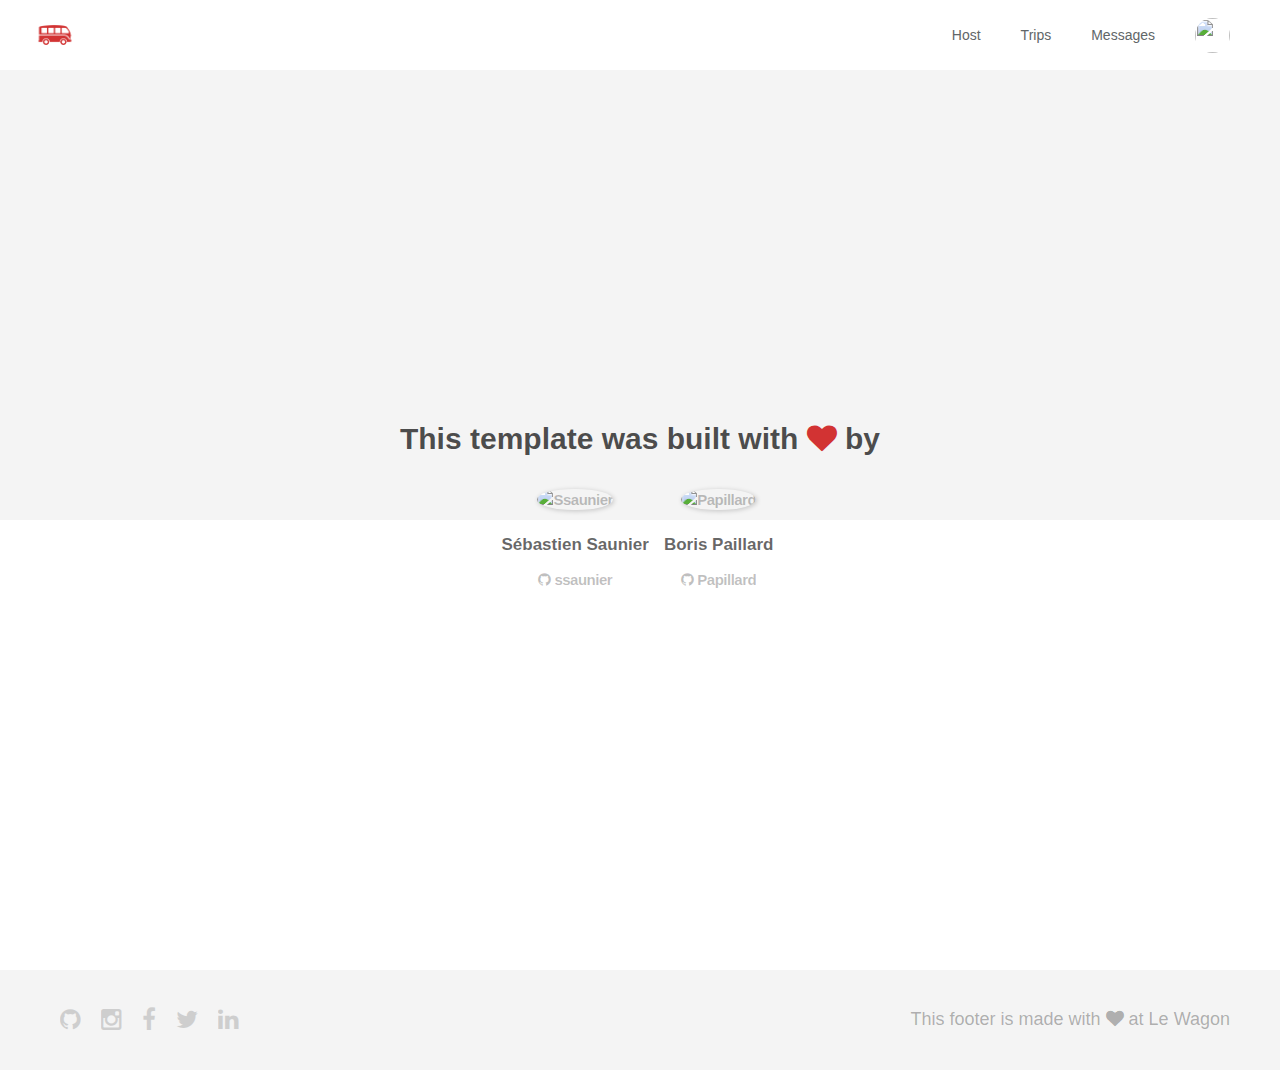
==== commit 3e4542bf: "Automated commit at 2018-02-19 11:59:36 UTC by middleman-deploy 2.0.0-alpha" ====
--- a/about.html
+++ b/about.html
@@ -5,13 +5,53 @@
     <meta http-equiv="x-ua-compatible" content="ie=edge">
     <meta name="viewport"
           content="width=device-width, initial-scale=1, shrink-to-fit=no">
-    <!-- Use the title from a page's frontmatter if it has one -->
+
     <title>Le Wagon - Middleman - About</title>
-    <link href="stylesheets/application-3c48b980.css" rel="stylesheet" />
+    <link href="stylesheets/application-680f6808.css" rel="stylesheet" />
     <script src="javascripts/application-93de88c9.js"></script>
     <link href="images/favicon-f15af148.png" rel="icon" type="image/png" />
   </head>
   <body>
+    <div class="navbar-wagon">
+  <!-- Logo -->
+  <a href="/" class="navbar-wagon-brand">
+    <img src="images/logo-acc9c0ec.png" alt="logo">
+  </a>
+
+  <!-- Right Navigation -->
+  <div class="navbar-wagon-right hidden-xs hidden-sm">
+
+    <a href="" class="navbar-wagon-item navbar-wagon-link">Host</a>
+    <a href="" class="navbar-wagon-item navbar-wagon-link">Trips</a>
+    <a href="" class="navbar-wagon-item navbar-wagon-link">Messages</a>
+
+    <!-- Profile picture with dropdown list -->
+    <div class="navbar-wagon-item">
+      <div class="dropdown">
+        <img src="https://kitt.lewagon.com/placeholder/users/ssaunier" class="avatar dropdown-toggle" id="navbar-wagon-menu" data-toggle="dropdown">
+        <ul class="dropdown-menu dropdown-menu-right navbar-wagon-dropdown-menu">
+          <li><a href="../team.html">Profile</a></li>
+          <li><a href="#">Dashboard</a></li>
+          <li><a href="#">Log Out</a></li>
+        </ul>
+      </div>
+    </div>
+  </div>
+
+  <!-- Dropdown appearing on mobile only -->
+  <div class="navbar-wagon-item hidden-md hidden-lg">
+    <div class="dropdown">
+      <i class="fa fa-bars dropdown-toggle" data-toggle="dropdown"></i>
+      <ul class="dropdown-menu dropdown-menu-right navbar-wagon-dropdown-menu">
+        <li><a href="#">Host</a></li>
+        <li><a href="#">Trips</a></li>
+        <li><a href="#">Messagese</a></li>
+      </ul>
+    </div>
+  </div>
+</div>
+
+
     <div id="about">
   <div class="about-content">
     <h1>This template was built with <i class="fa fa-heart"></i> by</h1>
@@ -34,5 +74,18 @@
   </div>
 </div>
 
+    <div class="footer">
+  <div class="footer-links">
+    <a href="#"><i class="fa fa-github"></i></a>
+    <a href="#"><i class="fa fa-instagram"></i></a>
+    <a href="#"><i class="fa fa-facebook"></i></a>
+    <a href="#"><i class="fa fa-twitter"></i></a>
+    <a href="#"><i class="fa fa-linkedin"></i></a>
+  </div>
+  <div class="footer-copyright">
+    This footer is made with <i class="fa fa-heart"></i> at Le Wagon
+  </div>
+</div>
+
   </body>
 </html>
--- a/stylesheets/application-680f6808.css
+++ b/stylesheets/application-680f6808.css
@@ -0,0 +1,8 @@
+@import url("https://fonts.googleapis.com/css?family=Open+Sans:400,300,700|Raleway:400,100,300,700,500");/*!
+ * Bootstrap v3.3.7 (http://getbootstrap.com)
+ * Copyright 2011-2016 Twitter, Inc.
+ * Licensed under MIT (https://github.com/twbs/bootstrap/blob/master/LICENSE)
+ *//*! normalize.css v3.0.3 | MIT License | github.com/necolas/normalize.css */html{font-family:sans-serif;-ms-text-size-adjust:100%;-webkit-text-size-adjust:100%}body{margin:0}article,aside,details,figcaption,figure,footer,header,hgroup,main,menu,nav,section,summary{display:block}audio,canvas,progress,video{display:inline-block;vertical-align:baseline}audio:not([controls]){display:none;height:0}[hidden],template{display:none}a{background-color:transparent}a:active,a:hover{outline:0}abbr[title]{border-bottom:1px dotted}b,strong{font-weight:bold}dfn{font-style:italic}h1{font-size:2em;margin:0.67em 0}mark{background:#ff0;color:#000}small{font-size:80%}sub,sup{font-size:75%;line-height:0;position:relative;vertical-align:baseline}sup{top:-0.5em}sub{bottom:-0.25em}img{border:0}svg:not(:root){overflow:hidden}figure{margin:1em 40px}hr{-webkit-box-sizing:content-box;box-sizing:content-box;height:0}pre{overflow:auto}code,kbd,pre,samp{font-family:monospace, monospace;font-size:1em}button,input,optgroup,select,textarea{color:inherit;font:inherit;margin:0}button{overflow:visible}button,select{text-transform:none}button,html input[type="button"],input[type="reset"],input[type="submit"]{-webkit-appearance:button;cursor:pointer}button[disabled],html input[disabled]{cursor:default}button::-moz-focus-inner,input::-moz-focus-inner{border:0;padding:0}input{line-height:normal}input[type="checkbox"],input[type="radio"]{-webkit-box-sizing:border-box;box-sizing:border-box;padding:0}input[type="number"]::-webkit-inner-spin-button,input[type="number"]::-webkit-outer-spin-button{height:auto}input[type="search"]{-webkit-appearance:textfield;-webkit-box-sizing:content-box;box-sizing:content-box}input[type="search"]::-webkit-search-cancel-button,input[type="search"]::-webkit-search-decoration{-webkit-appearance:none}fieldset{border:1px solid #c0c0c0;margin:0 2px;padding:0.35em 0.625em 0.75em}legend{border:0;padding:0}textarea{overflow:auto}optgroup{font-weight:bold}table{border-collapse:collapse;border-spacing:0}td,th{padding:0}/*! Source: https://github.com/h5bp/html5-boilerplate/blob/master/src/css/main.css */@media print{*,*:before,*:after{background:transparent !important;color:#000 !important;-webkit-box-shadow:none !important;box-shadow:none !important;text-shadow:none !important}a,a:visited{text-decoration:underline}a[href]:after{content:" (" attr(href) ")"}abbr[title]:after{content:" (" attr(title) ")"}a[href^="#"]:after,a[href^="javascript:"]:after{content:""}pre,blockquote{border:1px solid #999;page-break-inside:avoid}thead{display:table-header-group}tr,img{page-break-inside:avoid}img{max-width:100% !important}p,h2,h3{orphans:3;widows:3}h2,h3{page-break-after:avoid}.navbar{display:none}.btn>.caret,.dropup>.btn>.caret{border-top-color:#000 !important}.label{border:1px solid #000}.table{border-collapse:collapse !important}.table td,.table th{background-color:#fff !important}.table-bordered th,.table-bordered td{border:1px solid #ddd !important}}@font-face{font-family:'Glyphicons Halflings';src:url("../assets/bootstrap/glyphicons-halflings-regular-86b6f62b.eot");src:url("../assets/bootstrap/glyphicons-halflings-regular-86b6f62b.eot?#iefix") format("embedded-opentype"),url("../assets/bootstrap/glyphicons-halflings-regular-ca35b697.woff2") format("woff2"),url("../assets/bootstrap/glyphicons-halflings-regular-278e49a8.woff") format("woff"),url("../assets/bootstrap/glyphicons-halflings-regular-44bc1850.ttf") format("truetype"),url("../assets/bootstrap/glyphicons-halflings-regular-de51a849.svg#glyphicons_halflingsregular") format("svg")}.glyphicon{position:relative;top:1px;display:inline-block;font-family:'Glyphicons Halflings';font-style:normal;font-weight:normal;line-height:1;-webkit-font-smoothing:antialiased;-moz-osx-font-smoothing:grayscale}.glyphicon-asterisk:before{content:"\002a"}.glyphicon-plus:before{content:"\002b"}.glyphicon-euro:before,.glyphicon-eur:before{content:"\20ac"}.glyphicon-minus:before{content:"\2212"}.glyphicon-cloud:before{content:"\2601"}.glyphicon-envelope:before{content:"\2709"}.glyphicon-pencil:before{content:"\270f"}.glyphicon-glass:before{content:"\e001"}.glyphicon-music:before{content:"\e002"}.glyphicon-search:before{content:"\e003"}.glyphicon-heart:before{content:"\e005"}.glyphicon-star:before{content:"\e006"}.glyphicon-star-empty:before{content:"\e007"}.glyphicon-user:before{content:"\e008"}.glyphicon-film:before{content:"\e009"}.glyphicon-th-large:before{content:"\e010"}.glyphicon-th:before{content:"\e011"}.glyphicon-th-list:before{content:"\e012"}.glyphicon-ok:before{content:"\e013"}.glyphicon-remove:before{content:"\e014"}.glyphicon-zoom-in:before{content:"\e015"}.glyphicon-zoom-out:before{content:"\e016"}.glyphicon-off:before{content:"\e017"}.glyphicon-signal:before{content:"\e018"}.glyphicon-cog:before{content:"\e019"}.glyphicon-trash:before{content:"\e020"}.glyphicon-home:before{content:"\e021"}.glyphicon-file:before{content:"\e022"}.glyphicon-time:before{content:"\e023"}.glyphicon-road:before{content:"\e024"}.glyphicon-download-alt:before{content:"\e025"}.glyphicon-download:before{content:"\e026"}.glyphicon-upload:before{content:"\e027"}.glyphicon-inbox:before{content:"\e028"}.glyphicon-play-circle:before{content:"\e029"}.glyphicon-repeat:before{content:"\e030"}.glyphicon-refresh:before{content:"\e031"}.glyphicon-list-alt:before{content:"\e032"}.glyphicon-lock:before{content:"\e033"}.glyphicon-flag:before{content:"\e034"}.glyphicon-headphones:before{content:"\e035"}.glyphicon-volume-off:before{content:"\e036"}.glyphicon-volume-down:before{content:"\e037"}.glyphicon-volume-up:before{content:"\e038"}.glyphicon-qrcode:before{content:"\e039"}.glyphicon-barcode:before{content:"\e040"}.glyphicon-tag:before{content:"\e041"}.glyphicon-tags:before{content:"\e042"}.glyphicon-book:before{content:"\e043"}.glyphicon-bookmark:before{content:"\e044"}.glyphicon-print:before{content:"\e045"}.glyphicon-camera:before{content:"\e046"}.glyphicon-font:before{content:"\e047"}.glyphicon-bold:before{content:"\e048"}.glyphicon-italic:before{content:"\e049"}.glyphicon-text-height:before{content:"\e050"}.glyphicon-text-width:before{content:"\e051"}.glyphicon-align-left:before{content:"\e052"}.glyphicon-align-center:before{content:"\e053"}.glyphicon-align-right:before{content:"\e054"}.glyphicon-align-justify:before{content:"\e055"}.glyphicon-list:before{content:"\e056"}.glyphicon-indent-left:before{content:"\e057"}.glyphicon-indent-right:before{content:"\e058"}.glyphicon-facetime-video:before{content:"\e059"}.glyphicon-picture:before{content:"\e060"}.glyphicon-map-marker:before{content:"\e062"}.glyphicon-adjust:before{content:"\e063"}.glyphicon-tint:before{content:"\e064"}.glyphicon-edit:before{content:"\e065"}.glyphicon-share:before{content:"\e066"}.glyphicon-check:before{content:"\e067"}.glyphicon-move:before{content:"\e068"}.glyphicon-step-backward:before{content:"\e069"}.glyphicon-fast-backward:before{content:"\e070"}.glyphicon-backward:before{content:"\e071"}.glyphicon-play:before{content:"\e072"}.glyphicon-pause:before{content:"\e073"}.glyphicon-stop:before{content:"\e074"}.glyphicon-forward:before{content:"\e075"}.glyphicon-fast-forward:before{content:"\e076"}.glyphicon-step-forward:before{content:"\e077"}.glyphicon-eject:before{content:"\e078"}.glyphicon-chevron-left:before{content:"\e079"}.glyphicon-chevron-right:before{content:"\e080"}.glyphicon-plus-sign:before{content:"\e081"}.glyphicon-minus-sign:before{content:"\e082"}.glyphicon-remove-sign:before{content:"\e083"}.glyphicon-ok-sign:before{content:"\e084"}.glyphicon-question-sign:before{content:"\e085"}.glyphicon-info-sign:before{content:"\e086"}.glyphicon-screenshot:before{content:"\e087"}.glyphicon-remove-circle:before{content:"\e088"}.glyphicon-ok-circle:before{content:"\e089"}.glyphicon-ban-circle:before{content:"\e090"}.glyphicon-arrow-left:before{content:"\e091"}.glyphicon-arrow-right:before{content:"\e092"}.glyphicon-arrow-up:before{content:"\e093"}.glyphicon-arrow-down:before{content:"\e094"}.glyphicon-share-alt:before{content:"\e095"}.glyphicon-resize-full:before{content:"\e096"}.glyphicon-resize-small:before{content:"\e097"}.glyphicon-exclamation-sign:before{content:"\e101"}.glyphicon-gift:before{content:"\e102"}.glyphicon-leaf:before{content:"\e103"}.glyphicon-fire:before{content:"\e104"}.glyphicon-eye-open:before{content:"\e105"}.glyphicon-eye-close:before{content:"\e106"}.glyphicon-warning-sign:before{content:"\e107"}.glyphicon-plane:before{content:"\e108"}.glyphicon-calendar:before{content:"\e109"}.glyphicon-random:before{content:"\e110"}.glyphicon-comment:before{content:"\e111"}.glyphicon-magnet:before{content:"\e112"}.glyphicon-chevron-up:before{content:"\e113"}.glyphicon-chevron-down:before{content:"\e114"}.glyphicon-retweet:before{content:"\e115"}.glyphicon-shopping-cart:before{content:"\e116"}.glyphicon-folder-close:before{content:"\e117"}.glyphicon-folder-open:before{content:"\e118"}.glyphicon-resize-vertical:before{content:"\e119"}.glyphicon-resize-horizontal:before{content:"\e120"}.glyphicon-hdd:before{content:"\e121"}.glyphicon-bullhorn:before{content:"\e122"}.glyphicon-bell:before{content:"\e123"}.glyphicon-certificate:before{content:"\e124"}.glyphicon-thumbs-up:before{content:"\e125"}.glyphicon-thumbs-down:before{content:"\e126"}.glyphicon-hand-right:before{content:"\e127"}.glyphicon-hand-left:before{content:"\e128"}.glyphicon-hand-up:before{content:"\e129"}.glyphicon-hand-down:before{content:"\e130"}.glyphicon-circle-arrow-right:before{content:"\e131"}.glyphicon-circle-arrow-left:before{content:"\e132"}.glyphicon-circle-arrow-up:before{content:"\e133"}.glyphicon-circle-arrow-down:before{content:"\e134"}.glyphicon-globe:before{content:"\e135"}.glyphicon-wrench:before{content:"\e136"}.glyphicon-tasks:before{content:"\e137"}.glyphicon-filter:before{content:"\e138"}.glyphicon-briefcase:before{content:"\e139"}.glyphicon-fullscreen:before{content:"\e140"}.glyphicon-dashboard:before{content:"\e141"}.glyphicon-paperclip:before{content:"\e142"}.glyphicon-heart-empty:before{content:"\e143"}.glyphicon-link:before{content:"\e144"}.glyphicon-phone:before{content:"\e145"}.glyphicon-pushpin:before{content:"\e146"}.glyphicon-usd:before{content:"\e148"}.glyphicon-gbp:before{content:"\e149"}.glyphicon-sort:before{content:"\e150"}.glyphicon-sort-by-alphabet:before{content:"\e151"}.glyphicon-sort-by-alphabet-alt:before{content:"\e152"}.glyphicon-sort-by-order:before{content:"\e153"}.glyphicon-sort-by-order-alt:before{content:"\e154"}.glyphicon-sort-by-attributes:before{content:"\e155"}.glyphicon-sort-by-attributes-alt:before{content:"\e156"}.glyphicon-unchecked:before{content:"\e157"}.glyphicon-expand:before{content:"\e158"}.glyphicon-collapse-down:before{content:"\e159"}.glyphicon-collapse-up:before{content:"\e160"}.glyphicon-log-in:before{content:"\e161"}.glyphicon-flash:before{content:"\e162"}.glyphicon-log-out:before{content:"\e163"}.glyphicon-new-window:before{content:"\e164"}.glyphicon-record:before{content:"\e165"}.glyphicon-save:before{content:"\e166"}.glyphicon-open:before{content:"\e167"}.glyphicon-saved:before{content:"\e168"}.glyphicon-import:before{content:"\e169"}.glyphicon-export:before{content:"\e170"}.glyphicon-send:before{content:"\e171"}.glyphicon-floppy-disk:before{content:"\e172"}.glyphicon-floppy-saved:before{content:"\e173"}.glyphicon-floppy-remove:before{content:"\e174"}.glyphicon-floppy-save:before{content:"\e175"}.glyphicon-floppy-open:before{content:"\e176"}.glyphicon-credit-card:before{content:"\e177"}.glyphicon-transfer:before{content:"\e178"}.glyphicon-cutlery:before{content:"\e179"}.glyphicon-header:before{content:"\e180"}.glyphicon-compressed:before{content:"\e181"}.glyphicon-earphone:before{content:"\e182"}.glyphicon-phone-alt:before{content:"\e183"}.glyphicon-tower:before{content:"\e184"}.glyphicon-stats:before{content:"\e185"}.glyphicon-sd-video:before{content:"\e186"}.glyphicon-hd-video:before{content:"\e187"}.glyphicon-subtitles:before{content:"\e188"}.glyphicon-sound-stereo:before{content:"\e189"}.glyphicon-sound-dolby:before{content:"\e190"}.glyphicon-sound-5-1:before{content:"\e191"}.glyphicon-sound-6-1:before{content:"\e192"}.glyphicon-sound-7-1:before{content:"\e193"}.glyphicon-copyright-mark:before{content:"\e194"}.glyphicon-registration-mark:before{content:"\e195"}.glyphicon-cloud-download:before{content:"\e197"}.glyphicon-cloud-upload:before{content:"\e198"}.glyphicon-tree-conifer:before{content:"\e199"}.glyphicon-tree-deciduous:before{content:"\e200"}.glyphicon-cd:before{content:"\e201"}.glyphicon-save-file:before{content:"\e202"}.glyphicon-open-file:before{content:"\e203"}.glyphicon-level-up:before{content:"\e204"}.glyphicon-copy:before{content:"\e205"}.glyphicon-paste:before{content:"\e206"}.glyphicon-alert:before{content:"\e209"}.glyphicon-equalizer:before{content:"\e210"}.glyphicon-king:before{content:"\e211"}.glyphicon-queen:before{content:"\e212"}.glyphicon-pawn:before{content:"\e213"}.glyphicon-bishop:before{content:"\e214"}.glyphicon-knight:before{content:"\e215"}.glyphicon-baby-formula:before{content:"\e216"}.glyphicon-tent:before{content:"\26fa"}.glyphicon-blackboard:before{content:"\e218"}.glyphicon-bed:before{content:"\e219"}.glyphicon-apple:before{content:"\f8ff"}.glyphicon-erase:before{content:"\e221"}.glyphicon-hourglass:before{content:"\231b"}.glyphicon-lamp:before{content:"\e223"}.glyphicon-duplicate:before{content:"\e224"}.glyphicon-piggy-bank:before{content:"\e225"}.glyphicon-scissors:before{content:"\e226"}.glyphicon-bitcoin:before{content:"\e227"}.glyphicon-btc:before{content:"\e227"}.glyphicon-xbt:before{content:"\e227"}.glyphicon-yen:before{content:"\00a5"}.glyphicon-jpy:before{content:"\00a5"}.glyphicon-ruble:before{content:"\20bd"}.glyphicon-rub:before{content:"\20bd"}.glyphicon-scale:before{content:"\e230"}.glyphicon-ice-lolly:before{content:"\e231"}.glyphicon-ice-lolly-tasted:before{content:"\e232"}.glyphicon-education:before{content:"\e233"}.glyphicon-option-horizontal:before{content:"\e234"}.glyphicon-option-vertical:before{content:"\e235"}.glyphicon-menu-hamburger:before{content:"\e236"}.glyphicon-modal-window:before{content:"\e237"}.glyphicon-oil:before{content:"\e238"}.glyphicon-grain:before{content:"\e239"}.glyphicon-sunglasses:before{content:"\e240"}.glyphicon-text-size:before{content:"\e241"}.glyphicon-text-color:before{content:"\e242"}.glyphicon-text-background:before{content:"\e243"}.glyphicon-object-align-top:before{content:"\e244"}.glyphicon-object-align-bottom:before{content:"\e245"}.glyphicon-object-align-horizontal:before{content:"\e246"}.glyphicon-object-align-left:before{content:"\e247"}.glyphicon-object-align-vertical:before{content:"\e248"}.glyphicon-object-align-right:before{content:"\e249"}.glyphicon-triangle-right:before{content:"\e250"}.glyphicon-triangle-left:before{content:"\e251"}.glyphicon-triangle-bottom:before{content:"\e252"}.glyphicon-triangle-top:before{content:"\e253"}.glyphicon-console:before{content:"\e254"}.glyphicon-superscript:before{content:"\e255"}.glyphicon-subscript:before{content:"\e256"}.glyphicon-menu-left:before{content:"\e257"}.glyphicon-menu-right:before{content:"\e258"}.glyphicon-menu-down:before{content:"\e259"}.glyphicon-menu-up:before{content:"\e260"}*{-webkit-box-sizing:border-box;box-sizing:border-box}*:before,*:after{-webkit-box-sizing:border-box;box-sizing:border-box}html{font-size:10px;-webkit-tap-highlight-color:transparent}body{font-family:"Montserrat", "Helvetica", "sans-serif";font-size:18px;line-height:1.42857143;color:#333333;background-color:#F4F4F4}input,button,select,textarea{font-family:inherit;font-size:inherit;line-height:inherit}a{color:#7D0308;text-decoration:none}a:hover,a:focus{color:#320103;text-decoration:underline}a:focus{outline:5px auto -webkit-focus-ring-color;outline-offset:-2px}figure{margin:0}img{vertical-align:middle}.img-responsive{display:block;max-width:100%;height:auto}.img-rounded{border-radius:2px}.img-thumbnail{padding:4px;line-height:1.42857143;background-color:#F4F4F4;border:1px solid #ddd;border-radius:2px;-webkit-transition:all 0.2s ease-in-out;transition:all 0.2s ease-in-out;display:inline-block;max-width:100%;height:auto}.img-circle{border-radius:50%}hr{margin-top:25px;margin-bottom:25px;border:0;border-top:1px solid #eeeeee}.sr-only{position:absolute;width:1px;height:1px;margin:-1px;padding:0;overflow:hidden;clip:rect(0, 0, 0, 0);border:0}.sr-only-focusable:active,.sr-only-focusable:focus{position:static;width:auto;height:auto;margin:0;overflow:visible;clip:auto}[role="button"]{cursor:pointer}h1,h2,h3,h4,h5,h6,.h1,.h2,.h3,.h4,.h5,.h6{font-family:"Roboto", "Helvetica", "sans-serif";font-weight:500;line-height:1.1;color:inherit}h1 small,h1 .small,h2 small,h2 .small,h3 small,h3 .small,h4 small,h4 .small,h5 small,h5 .small,h6 small,h6 .small,.h1 small,.h1 .small,.h2 small,.h2 .small,.h3 small,.h3 .small,.h4 small,.h4 .small,.h5 small,.h5 .small,.h6 small,.h6 .small{font-weight:normal;line-height:1;color:#777777}h1,.h1,h2,.h2,h3,.h3{margin-top:25px;margin-bottom:12.5px}h1 small,h1 .small,.h1 small,.h1 .small,h2 small,h2 .small,.h2 small,.h2 .small,h3 small,h3 .small,.h3 small,.h3 .small{font-size:65%}h4,.h4,h5,.h5,h6,.h6{margin-top:12.5px;margin-bottom:12.5px}h4 small,h4 .small,.h4 small,.h4 .small,h5 small,h5 .small,.h5 small,.h5 .small,h6 small,h6 .small,.h6 small,.h6 .small{font-size:75%}h1,.h1{font-size:46px}h2,.h2{font-size:38px}h3,.h3{font-size:31px}h4,.h4{font-size:23px}h5,.h5{font-size:18px}h6,.h6{font-size:16px}p{margin:0 0 12.5px}.lead{margin-bottom:25px;font-size:20px;font-weight:300;line-height:1.4}@media (min-width: 768px){.lead{font-size:27px}}small,.small{font-size:88%}mark,.mark{background-color:#fcf8e3;padding:.2em}.text-left{text-align:left}.text-right{text-align:right}.text-center{text-align:center}.text-justify{text-align:justify}.text-nowrap{white-space:nowrap}.text-lowercase{text-transform:lowercase}.text-uppercase,.initialism{text-transform:uppercase}.text-capitalize{text-transform:capitalize}.text-muted{color:#777777}.text-primary{color:#7D0308}a.text-primary:hover,a.text-primary:focus{color:#4b0205}.text-success{color:#3c763d}a.text-success:hover,a.text-success:focus{color:#2b542c}.text-info{color:#31708f}a.text-info:hover,a.text-info:focus{color:#245269}.text-warning{color:#8a6d3b}a.text-warning:hover,a.text-warning:focus{color:#66512c}.text-danger{color:#a94442}a.text-danger:hover,a.text-danger:focus{color:#843534}.bg-primary{color:#fff}.bg-primary{background-color:#7D0308}a.bg-primary:hover,a.bg-primary:focus{background-color:#4b0205}.bg-success{background-color:#dff0d8}a.bg-success:hover,a.bg-success:focus{background-color:#c1e2b3}.bg-info{background-color:#d9edf7}a.bg-info:hover,a.bg-info:focus{background-color:#afd9ee}.bg-warning{background-color:#fcf8e3}a.bg-warning:hover,a.bg-warning:focus{background-color:#f7ecb5}.bg-danger{background-color:#f2dede}a.bg-danger:hover,a.bg-danger:focus{background-color:#e4b9b9}.page-header{padding-bottom:11.5px;margin:50px 0 25px;border-bottom:1px solid #eeeeee}ul,ol{margin-top:0;margin-bottom:12.5px}ul ul,ul ol,ol ul,ol ol{margin-bottom:0}.list-unstyled{padding-left:0;list-style:none}.list-inline{padding-left:0;list-style:none;margin-left:-5px}.list-inline>li{display:inline-block;padding-left:5px;padding-right:5px}dl{margin-top:0;margin-bottom:25px}dt,dd{line-height:1.42857143}dt{font-weight:bold}dd{margin-left:0}.dl-horizontal dd:before,.dl-horizontal dd:after{content:" ";display:table}.dl-horizontal dd:after{clear:both}@media (min-width: 768px){.dl-horizontal dt{float:left;width:160px;clear:left;text-align:right;overflow:hidden;text-overflow:ellipsis;white-space:nowrap}.dl-horizontal dd{margin-left:180px}}abbr[title],abbr[data-original-title]{cursor:help;border-bottom:1px dotted #777777}.initialism{font-size:90%}blockquote{padding:12.5px 25px;margin:0 0 25px;font-size:22.5px;border-left:5px solid #eeeeee}blockquote p:last-child,blockquote ul:last-child,blockquote ol:last-child{margin-bottom:0}blockquote footer,blockquote small,blockquote .small{display:block;font-size:80%;line-height:1.42857143;color:#777777}blockquote footer:before,blockquote small:before,blockquote .small:before{content:'\2014 \00A0'}.blockquote-reverse,blockquote.pull-right{padding-right:15px;padding-left:0;border-right:5px solid #eeeeee;border-left:0;text-align:right}.blockquote-reverse footer:before,.blockquote-reverse small:before,.blockquote-reverse .small:before,blockquote.pull-right footer:before,blockquote.pull-right small:before,blockquote.pull-right .small:before{content:''}.blockquote-reverse footer:after,.blockquote-reverse small:after,.blockquote-reverse .small:after,blockquote.pull-right footer:after,blockquote.pull-right small:after,blockquote.pull-right .small:after{content:'\00A0 \2014'}address{margin-bottom:25px;font-style:normal;line-height:1.42857143}code,kbd,pre,samp{font-family:Menlo, Monaco, Consolas, "Courier New", monospace}code{padding:2px 4px;font-size:90%;color:#c7254e;background-color:#f9f2f4;border-radius:2px}kbd{padding:2px 4px;font-size:90%;color:#fff;background-color:#333;border-radius:2px;-webkit-box-shadow:inset 0 -1px 0 rgba(0,0,0,0.25);box-shadow:inset 0 -1px 0 rgba(0,0,0,0.25)}kbd kbd{padding:0;font-size:100%;font-weight:bold;-webkit-box-shadow:none;box-shadow:none}pre{display:block;padding:12px;margin:0 0 12.5px;font-size:17px;line-height:1.42857143;word-break:break-all;word-wrap:break-word;color:#333333;background-color:#f5f5f5;border:1px solid #ccc;border-radius:2px}pre code{padding:0;font-size:inherit;color:inherit;white-space:pre-wrap;background-color:transparent;border-radius:0}.pre-scrollable{max-height:340px;overflow-y:scroll}.container{margin-right:auto;margin-left:auto;padding-left:15px;padding-right:15px}.container:before,.container:after{content:" ";display:table}.container:after{clear:both}@media (min-width: 768px){.container{width:750px}}@media (min-width: 992px){.container{width:970px}}@media (min-width: 1200px){.container{width:1170px}}.container-fluid{margin-right:auto;margin-left:auto;padding-left:15px;padding-right:15px}.container-fluid:before,.container-fluid:after{content:" ";display:table}.container-fluid:after{clear:both}.row{margin-left:-15px;margin-right:-15px}.row:before,.row:after{content:" ";display:table}.row:after{clear:both}.col-xs-1,.col-sm-1,.col-md-1,.col-lg-1,.col-xs-2,.col-sm-2,.col-md-2,.col-lg-2,.col-xs-3,.col-sm-3,.col-md-3,.col-lg-3,.col-xs-4,.col-sm-4,.col-md-4,.col-lg-4,.col-xs-5,.col-sm-5,.col-md-5,.col-lg-5,.col-xs-6,.col-sm-6,.col-md-6,.col-lg-6,.col-xs-7,.col-sm-7,.col-md-7,.col-lg-7,.col-xs-8,.col-sm-8,.col-md-8,.col-lg-8,.col-xs-9,.col-sm-9,.col-md-9,.col-lg-9,.col-xs-10,.col-sm-10,.col-md-10,.col-lg-10,.col-xs-11,.col-sm-11,.col-md-11,.col-lg-11,.col-xs-12,.col-sm-12,.col-md-12,.col-lg-12{position:relative;min-height:1px;padding-left:15px;padding-right:15px}.col-xs-1,.col-xs-2,.col-xs-3,.col-xs-4,.col-xs-5,.col-xs-6,.col-xs-7,.col-xs-8,.col-xs-9,.col-xs-10,.col-xs-11,.col-xs-12{float:left}.col-xs-1{width:8.33333333%}.col-xs-2{width:16.66666667%}.col-xs-3{width:25%}.col-xs-4{width:33.33333333%}.col-xs-5{width:41.66666667%}.col-xs-6{width:50%}.col-xs-7{width:58.33333333%}.col-xs-8{width:66.66666667%}.col-xs-9{width:75%}.col-xs-10{width:83.33333333%}.col-xs-11{width:91.66666667%}.col-xs-12{width:100%}.col-xs-pull-0{right:auto}.col-xs-pull-1{right:8.33333333%}.col-xs-pull-2{right:16.66666667%}.col-xs-pull-3{right:25%}.col-xs-pull-4{right:33.33333333%}.col-xs-pull-5{right:41.66666667%}.col-xs-pull-6{right:50%}.col-xs-pull-7{right:58.33333333%}.col-xs-pull-8{right:66.66666667%}.col-xs-pull-9{right:75%}.col-xs-pull-10{right:83.33333333%}.col-xs-pull-11{right:91.66666667%}.col-xs-pull-12{right:100%}.col-xs-push-0{left:auto}.col-xs-push-1{left:8.33333333%}.col-xs-push-2{left:16.66666667%}.col-xs-push-3{left:25%}.col-xs-push-4{left:33.33333333%}.col-xs-push-5{left:41.66666667%}.col-xs-push-6{left:50%}.col-xs-push-7{left:58.33333333%}.col-xs-push-8{left:66.66666667%}.col-xs-push-9{left:75%}.col-xs-push-10{left:83.33333333%}.col-xs-push-11{left:91.66666667%}.col-xs-push-12{left:100%}.col-xs-offset-0{margin-left:0%}.col-xs-offset-1{margin-left:8.33333333%}.col-xs-offset-2{margin-left:16.66666667%}.col-xs-offset-3{margin-left:25%}.col-xs-offset-4{margin-left:33.33333333%}.col-xs-offset-5{margin-left:41.66666667%}.col-xs-offset-6{margin-left:50%}.col-xs-offset-7{margin-left:58.33333333%}.col-xs-offset-8{margin-left:66.66666667%}.col-xs-offset-9{margin-left:75%}.col-xs-offset-10{margin-left:83.33333333%}.col-xs-offset-11{margin-left:91.66666667%}.col-xs-offset-12{margin-left:100%}@media (min-width: 768px){.col-sm-1,.col-sm-2,.col-sm-3,.col-sm-4,.col-sm-5,.col-sm-6,.col-sm-7,.col-sm-8,.col-sm-9,.col-sm-10,.col-sm-11,.col-sm-12{float:left}.col-sm-1{width:8.33333333%}.col-sm-2{width:16.66666667%}.col-sm-3{width:25%}.col-sm-4{width:33.33333333%}.col-sm-5{width:41.66666667%}.col-sm-6{width:50%}.col-sm-7{width:58.33333333%}.col-sm-8{width:66.66666667%}.col-sm-9{width:75%}.col-sm-10{width:83.33333333%}.col-sm-11{width:91.66666667%}.col-sm-12{width:100%}.col-sm-pull-0{right:auto}.col-sm-pull-1{right:8.33333333%}.col-sm-pull-2{right:16.66666667%}.col-sm-pull-3{right:25%}.col-sm-pull-4{right:33.33333333%}.col-sm-pull-5{right:41.66666667%}.col-sm-pull-6{right:50%}.col-sm-pull-7{right:58.33333333%}.col-sm-pull-8{right:66.66666667%}.col-sm-pull-9{right:75%}.col-sm-pull-10{right:83.33333333%}.col-sm-pull-11{right:91.66666667%}.col-sm-pull-12{right:100%}.col-sm-push-0{left:auto}.col-sm-push-1{left:8.33333333%}.col-sm-push-2{left:16.66666667%}.col-sm-push-3{left:25%}.col-sm-push-4{left:33.33333333%}.col-sm-push-5{left:41.66666667%}.col-sm-push-6{left:50%}.col-sm-push-7{left:58.33333333%}.col-sm-push-8{left:66.66666667%}.col-sm-push-9{left:75%}.col-sm-push-10{left:83.33333333%}.col-sm-push-11{left:91.66666667%}.col-sm-push-12{left:100%}.col-sm-offset-0{margin-left:0%}.col-sm-offset-1{margin-left:8.33333333%}.col-sm-offset-2{margin-left:16.66666667%}.col-sm-offset-3{margin-left:25%}.col-sm-offset-4{margin-left:33.33333333%}.col-sm-offset-5{margin-left:41.66666667%}.col-sm-offset-6{margin-left:50%}.col-sm-offset-7{margin-left:58.33333333%}.col-sm-offset-8{margin-left:66.66666667%}.col-sm-offset-9{margin-left:75%}.col-sm-offset-10{margin-left:83.33333333%}.col-sm-offset-11{margin-left:91.66666667%}.col-sm-offset-12{margin-left:100%}}@media (min-width: 992px){.col-md-1,.col-md-2,.col-md-3,.col-md-4,.col-md-5,.col-md-6,.col-md-7,.col-md-8,.col-md-9,.col-md-10,.col-md-11,.col-md-12{float:left}.col-md-1{width:8.33333333%}.col-md-2{width:16.66666667%}.col-md-3{width:25%}.col-md-4{width:33.33333333%}.col-md-5{width:41.66666667%}.col-md-6{width:50%}.col-md-7{width:58.33333333%}.col-md-8{width:66.66666667%}.col-md-9{width:75%}.col-md-10{width:83.33333333%}.col-md-11{width:91.66666667%}.col-md-12{width:100%}.col-md-pull-0{right:auto}.col-md-pull-1{right:8.33333333%}.col-md-pull-2{right:16.66666667%}.col-md-pull-3{right:25%}.col-md-pull-4{right:33.33333333%}.col-md-pull-5{right:41.66666667%}.col-md-pull-6{right:50%}.col-md-pull-7{right:58.33333333%}.col-md-pull-8{right:66.66666667%}.col-md-pull-9{right:75%}.col-md-pull-10{right:83.33333333%}.col-md-pull-11{right:91.66666667%}.col-md-pull-12{right:100%}.col-md-push-0{left:auto}.col-md-push-1{left:8.33333333%}.col-md-push-2{left:16.66666667%}.col-md-push-3{left:25%}.col-md-push-4{left:33.33333333%}.col-md-push-5{left:41.66666667%}.col-md-push-6{left:50%}.col-md-push-7{left:58.33333333%}.col-md-push-8{left:66.66666667%}.col-md-push-9{left:75%}.col-md-push-10{left:83.33333333%}.col-md-push-11{left:91.66666667%}.col-md-push-12{left:100%}.col-md-offset-0{margin-left:0%}.col-md-offset-1{margin-left:8.33333333%}.col-md-offset-2{margin-left:16.66666667%}.col-md-offset-3{margin-left:25%}.col-md-offset-4{margin-left:33.33333333%}.col-md-offset-5{margin-left:41.66666667%}.col-md-offset-6{margin-left:50%}.col-md-offset-7{margin-left:58.33333333%}.col-md-offset-8{margin-left:66.66666667%}.col-md-offset-9{margin-left:75%}.col-md-offset-10{margin-left:83.33333333%}.col-md-offset-11{margin-left:91.66666667%}.col-md-offset-12{margin-left:100%}}@media (min-width: 1200px){.col-lg-1,.col-lg-2,.col-lg-3,.col-lg-4,.col-lg-5,.col-lg-6,.col-lg-7,.col-lg-8,.col-lg-9,.col-lg-10,.col-lg-11,.col-lg-12{float:left}.col-lg-1{width:8.33333333%}.col-lg-2{width:16.66666667%}.col-lg-3{width:25%}.col-lg-4{width:33.33333333%}.col-lg-5{width:41.66666667%}.col-lg-6{width:50%}.col-lg-7{width:58.33333333%}.col-lg-8{width:66.66666667%}.col-lg-9{width:75%}.col-lg-10{width:83.33333333%}.col-lg-11{width:91.66666667%}.col-lg-12{width:100%}.col-lg-pull-0{right:auto}.col-lg-pull-1{right:8.33333333%}.col-lg-pull-2{right:16.66666667%}.col-lg-pull-3{right:25%}.col-lg-pull-4{right:33.33333333%}.col-lg-pull-5{right:41.66666667%}.col-lg-pull-6{right:50%}.col-lg-pull-7{right:58.33333333%}.col-lg-pull-8{right:66.66666667%}.col-lg-pull-9{right:75%}.col-lg-pull-10{right:83.33333333%}.col-lg-pull-11{right:91.66666667%}.col-lg-pull-12{right:100%}.col-lg-push-0{left:auto}.col-lg-push-1{left:8.33333333%}.col-lg-push-2{left:16.66666667%}.col-lg-push-3{left:25%}.col-lg-push-4{left:33.33333333%}.col-lg-push-5{left:41.66666667%}.col-lg-push-6{left:50%}.col-lg-push-7{left:58.33333333%}.col-lg-push-8{left:66.66666667%}.col-lg-push-9{left:75%}.col-lg-push-10{left:83.33333333%}.col-lg-push-11{left:91.66666667%}.col-lg-push-12{left:100%}.col-lg-offset-0{margin-left:0%}.col-lg-offset-1{margin-left:8.33333333%}.col-lg-offset-2{margin-left:16.66666667%}.col-lg-offset-3{margin-left:25%}.col-lg-offset-4{margin-left:33.33333333%}.col-lg-offset-5{margin-left:41.66666667%}.col-lg-offset-6{margin-left:50%}.col-lg-offset-7{margin-left:58.33333333%}.col-lg-offset-8{margin-left:66.66666667%}.col-lg-offset-9{margin-left:75%}.col-lg-offset-10{margin-left:83.33333333%}.col-lg-offset-11{margin-left:91.66666667%}.col-lg-offset-12{margin-left:100%}}table{background-color:transparent}caption{padding-top:8px;padding-bottom:8px;color:#777777;text-align:left}th{text-align:left}.table{width:100%;max-width:100%;margin-bottom:25px}.table>thead>tr>th,.table>thead>tr>td,.table>tbody>tr>th,.table>tbody>tr>td,.table>tfoot>tr>th,.table>tfoot>tr>td{padding:8px;line-height:1.42857143;vertical-align:top;border-top:1px solid #ddd}.table>thead>tr>th{vertical-align:bottom;border-bottom:2px solid #ddd}.table>caption+thead>tr:first-child>th,.table>caption+thead>tr:first-child>td,.table>colgroup+thead>tr:first-child>th,.table>colgroup+thead>tr:first-child>td,.table>thead:first-child>tr:first-child>th,.table>thead:first-child>tr:first-child>td{border-top:0}.table>tbody+tbody{border-top:2px solid #ddd}.table .table{background-color:#F4F4F4}.table-condensed>thead>tr>th,.table-condensed>thead>tr>td,.table-condensed>tbody>tr>th,.table-condensed>tbody>tr>td,.table-condensed>tfoot>tr>th,.table-condensed>tfoot>tr>td{padding:5px}.table-bordered{border:1px solid #ddd}.table-bordered>thead>tr>th,.table-bordered>thead>tr>td,.table-bordered>tbody>tr>th,.table-bordered>tbody>tr>td,.table-bordered>tfoot>tr>th,.table-bordered>tfoot>tr>td{border:1px solid #ddd}.table-bordered>thead>tr>th,.table-bordered>thead>tr>td{border-bottom-width:2px}.table-striped>tbody>tr:nth-of-type(odd){background-color:#f9f9f9}.table-hover>tbody>tr:hover{background-color:#f5f5f5}table col[class*="col-"]{position:static;float:none;display:table-column}table td[class*="col-"],table th[class*="col-"]{position:static;float:none;display:table-cell}.table>thead>tr>td.active,.table>thead>tr>th.active,.table>thead>tr.active>td,.table>thead>tr.active>th,.table>tbody>tr>td.active,.table>tbody>tr>th.active,.table>tbody>tr.active>td,.table>tbody>tr.active>th,.table>tfoot>tr>td.active,.table>tfoot>tr>th.active,.table>tfoot>tr.active>td,.table>tfoot>tr.active>th{background-color:#f5f5f5}.table-hover>tbody>tr>td.active:hover,.table-hover>tbody>tr>th.active:hover,.table-hover>tbody>tr.active:hover>td,.table-hover>tbody>tr:hover>.active,.table-hover>tbody>tr.active:hover>th{background-color:#e8e8e8}.table>thead>tr>td.success,.table>thead>tr>th.success,.table>thead>tr.success>td,.table>thead>tr.success>th,.table>tbody>tr>td.success,.table>tbody>tr>th.success,.table>tbody>tr.success>td,.table>tbody>tr.success>th,.table>tfoot>tr>td.success,.table>tfoot>tr>th.success,.table>tfoot>tr.success>td,.table>tfoot>tr.success>th{background-color:#dff0d8}.table-hover>tbody>tr>td.success:hover,.table-hover>tbody>tr>th.success:hover,.table-hover>tbody>tr.success:hover>td,.table-hover>tbody>tr:hover>.success,.table-hover>tbody>tr.success:hover>th{background-color:#d0e9c6}.table>thead>tr>td.info,.table>thead>tr>th.info,.table>thead>tr.info>td,.table>thead>tr.info>th,.table>tbody>tr>td.info,.table>tbody>tr>th.info,.table>tbody>tr.info>td,.table>tbody>tr.info>th,.table>tfoot>tr>td.info,.table>tfoot>tr>th.info,.table>tfoot>tr.info>td,.table>tfoot>tr.info>th{background-color:#d9edf7}.table-hover>tbody>tr>td.info:hover,.table-hover>tbody>tr>th.info:hover,.table-hover>tbody>tr.info:hover>td,.table-hover>tbody>tr:hover>.info,.table-hover>tbody>tr.info:hover>th{background-color:#c4e3f3}.table>thead>tr>td.warning,.table>thead>tr>th.warning,.table>thead>tr.warning>td,.table>thead>tr.warning>th,.table>tbody>tr>td.warning,.table>tbody>tr>th.warning,.table>tbody>tr.warning>td,.table>tbody>tr.warning>th,.table>tfoot>tr>td.warning,.table>tfoot>tr>th.warning,.table>tfoot>tr.warning>td,.table>tfoot>tr.warning>th{background-color:#fcf8e3}.table-hover>tbody>tr>td.warning:hover,.table-hover>tbody>tr>th.warning:hover,.table-hover>tbody>tr.warning:hover>td,.table-hover>tbody>tr:hover>.warning,.table-hover>tbody>tr.warning:hover>th{background-color:#faf2cc}.table>thead>tr>td.danger,.table>thead>tr>th.danger,.table>thead>tr.danger>td,.table>thead>tr.danger>th,.table>tbody>tr>td.danger,.table>tbody>tr>th.danger,.table>tbody>tr.danger>td,.table>tbody>tr.danger>th,.table>tfoot>tr>td.danger,.table>tfoot>tr>th.danger,.table>tfoot>tr.danger>td,.table>tfoot>tr.danger>th{background-color:#f2dede}.table-hover>tbody>tr>td.danger:hover,.table-hover>tbody>tr>th.danger:hover,.table-hover>tbody>tr.danger:hover>td,.table-hover>tbody>tr:hover>.danger,.table-hover>tbody>tr.danger:hover>th{background-color:#ebcccc}.table-responsive{overflow-x:auto;min-height:0.01%}@media screen and (max-width: 767px){.table-responsive{width:100%;margin-bottom:18.75px;overflow-y:hidden;-ms-overflow-style:-ms-autohiding-scrollbar;border:1px solid #ddd}.table-responsive>.table{margin-bottom:0}.table-responsive>.table>thead>tr>th,.table-responsive>.table>thead>tr>td,.table-responsive>.table>tbody>tr>th,.table-responsive>.table>tbody>tr>td,.table-responsive>.table>tfoot>tr>th,.table-responsive>.table>tfoot>tr>td{white-space:nowrap}.table-responsive>.table-bordered{border:0}.table-responsive>.table-bordered>thead>tr>th:first-child,.table-responsive>.table-bordered>thead>tr>td:first-child,.table-responsive>.table-bordered>tbody>tr>th:first-child,.table-responsive>.table-bordered>tbody>tr>td:first-child,.table-responsive>.table-bordered>tfoot>tr>th:first-child,.table-responsive>.table-bordered>tfoot>tr>td:first-child{border-left:0}.table-responsive>.table-bordered>thead>tr>th:last-child,.table-responsive>.table-bordered>thead>tr>td:last-child,.table-responsive>.table-bordered>tbody>tr>th:last-child,.table-responsive>.table-bordered>tbody>tr>td:last-child,.table-responsive>.table-bordered>tfoot>tr>th:last-child,.table-responsive>.table-bordered>tfoot>tr>td:last-child{border-right:0}.table-responsive>.table-bordered>tbody>tr:last-child>th,.table-responsive>.table-bordered>tbody>tr:last-child>td,.table-responsive>.table-bordered>tfoot>tr:last-child>th,.table-responsive>.table-bordered>tfoot>tr:last-child>td{border-bottom:0}}fieldset{padding:0;margin:0;border:0;min-width:0}legend{display:block;width:100%;padding:0;margin-bottom:25px;font-size:27px;line-height:inherit;color:#333333;border:0;border-bottom:1px solid #e5e5e5}label{display:inline-block;max-width:100%;margin-bottom:5px;font-weight:bold}input[type="search"]{-webkit-box-sizing:border-box;box-sizing:border-box}input[type="radio"],input[type="checkbox"]{margin:4px 0 0;margin-top:1px \9;line-height:normal}input[type="file"]{display:block}input[type="range"]{display:block;width:100%}select[multiple],select[size]{height:auto}input[type="file"]:focus,input[type="radio"]:focus,input[type="checkbox"]:focus{outline:5px auto -webkit-focus-ring-color;outline-offset:-2px}output{display:block;padding-top:7px;font-size:18px;line-height:1.42857143;color:#000000}.form-control{display:block;width:100%;height:39px;padding:6px 12px;font-size:18px;line-height:1.42857143;color:#000000;background-color:#fff;background-image:none;border:1px solid #ccc;border-radius:2px;-webkit-box-shadow:inset 0 1px 1px rgba(0,0,0,0.075);box-shadow:inset 0 1px 1px rgba(0,0,0,0.075);-webkit-transition:border-color ease-in-out 0.15s, box-shadow ease-in-out 0.15s;-webkit-transition:border-color ease-in-out 0.15s, -webkit-box-shadow ease-in-out 0.15s;transition:border-color ease-in-out 0.15s, -webkit-box-shadow ease-in-out 0.15s;transition:border-color ease-in-out 0.15s, box-shadow ease-in-out 0.15s;transition:border-color ease-in-out 0.15s, box-shadow ease-in-out 0.15s, -webkit-box-shadow ease-in-out 0.15s}.form-control:focus{border-color:#66afe9;outline:0;-webkit-box-shadow:inset 0 1px 1px rgba(0,0,0,0.075),0 0 8px rgba(102,175,233,0.6);box-shadow:inset 0 1px 1px rgba(0,0,0,0.075),0 0 8px rgba(102,175,233,0.6)}.form-control::-moz-placeholder{color:#999;opacity:1}.form-control:-ms-input-placeholder{color:#999}.form-control::-webkit-input-placeholder{color:#999}.form-control::-ms-expand{border:0;background-color:transparent}.form-control[disabled],.form-control[readonly],fieldset[disabled] .form-control{background-color:#eeeeee;opacity:1}.form-control[disabled],fieldset[disabled] .form-control{cursor:not-allowed}textarea.form-control{height:auto}input[type="search"]{-webkit-appearance:none}@media screen and (-webkit-min-device-pixel-ratio: 0){input[type="date"].form-control,input[type="time"].form-control,input[type="datetime-local"].form-control,input[type="month"].form-control{line-height:39px}input[type="date"].input-sm,.input-group-sm>input[type="date"].form-control,.input-group-sm>input[type="date"].input-group-addon,.input-group-sm>.input-group-btn>input[type="date"].btn,.input-group-sm input[type="date"],input[type="time"].input-sm,.input-group-sm>input[type="time"].form-control,.input-group-sm>input[type="time"].input-group-addon,.input-group-sm>.input-group-btn>input[type="time"].btn,.input-group-sm input[type="time"],input[type="datetime-local"].input-sm,.input-group-sm>input[type="datetime-local"].form-control,.input-group-sm>input[type="datetime-local"].input-group-addon,.input-group-sm>.input-group-btn>input[type="datetime-local"].btn,.input-group-sm input[type="datetime-local"],input[type="month"].input-sm,.input-group-sm>input[type="month"].form-control,.input-group-sm>input[type="month"].input-group-addon,.input-group-sm>.input-group-btn>input[type="month"].btn,.input-group-sm input[type="month"]{line-height:36px}input[type="date"].input-lg,.input-group-lg>input[type="date"].form-control,.input-group-lg>input[type="date"].input-group-addon,.input-group-lg>.input-group-btn>input[type="date"].btn,.input-group-lg input[type="date"],input[type="time"].input-lg,.input-group-lg>input[type="time"].form-control,.input-group-lg>input[type="time"].input-group-addon,.input-group-lg>.input-group-btn>input[type="time"].btn,.input-group-lg input[type="time"],input[type="datetime-local"].input-lg,.input-group-lg>input[type="datetime-local"].form-control,.input-group-lg>input[type="datetime-local"].input-group-addon,.input-group-lg>.input-group-btn>input[type="datetime-local"].btn,.input-group-lg input[type="datetime-local"],input[type="month"].input-lg,.input-group-lg>input[type="month"].form-control,.input-group-lg>input[type="month"].input-group-addon,.input-group-lg>.input-group-btn>input[type="month"].btn,.input-group-lg input[type="month"]{line-height:53px}}.form-group{margin-bottom:15px}.radio,.checkbox{position:relative;display:block;margin-top:10px;margin-bottom:10px}.radio label,.checkbox label{min-height:25px;padding-left:20px;margin-bottom:0;font-weight:normal;cursor:pointer}.radio input[type="radio"],.radio-inline input[type="radio"],.checkbox input[type="checkbox"],.checkbox-inline input[type="checkbox"]{position:absolute;margin-left:-20px;margin-top:4px \9}.radio+.radio,.checkbox+.checkbox{margin-top:-5px}.radio-inline,.checkbox-inline{position:relative;display:inline-block;padding-left:20px;margin-bottom:0;vertical-align:middle;font-weight:normal;cursor:pointer}.radio-inline+.radio-inline,.checkbox-inline+.checkbox-inline{margin-top:0;margin-left:10px}input[type="radio"][disabled],input[type="radio"].disabled,fieldset[disabled] input[type="radio"],input[type="checkbox"][disabled],input[type="checkbox"].disabled,fieldset[disabled] input[type="checkbox"]{cursor:not-allowed}.radio-inline.disabled,fieldset[disabled] .radio-inline,.checkbox-inline.disabled,fieldset[disabled] .checkbox-inline{cursor:not-allowed}.radio.disabled label,fieldset[disabled] .radio label,.checkbox.disabled label,fieldset[disabled] .checkbox label{cursor:not-allowed}.form-control-static{padding-top:7px;padding-bottom:7px;margin-bottom:0;min-height:43px}.form-control-static.input-lg,.input-group-lg>.form-control-static.form-control,.input-group-lg>.form-control-static.input-group-addon,.input-group-lg>.input-group-btn>.form-control-static.btn,.form-control-static.input-sm,.input-group-sm>.form-control-static.form-control,.input-group-sm>.form-control-static.input-group-addon,.input-group-sm>.input-group-btn>.form-control-static.btn{padding-left:0;padding-right:0}.input-sm,.input-group-sm>.form-control,.input-group-sm>.input-group-addon,.input-group-sm>.input-group-btn>.btn{height:36px;padding:5px 10px;font-size:16px;line-height:1.5;border-radius:2px}select.input-sm,.input-group-sm>select.form-control,.input-group-sm>select.input-group-addon,.input-group-sm>.input-group-btn>select.btn{height:36px;line-height:36px}textarea.input-sm,.input-group-sm>textarea.form-control,.input-group-sm>textarea.input-group-addon,.input-group-sm>.input-group-btn>textarea.btn,select[multiple].input-sm,.input-group-sm>select[multiple].form-control,.input-group-sm>select[multiple].input-group-addon,.input-group-sm>.input-group-btn>select[multiple].btn{height:auto}.form-group-sm .form-control{height:36px;padding:5px 10px;font-size:16px;line-height:1.5;border-radius:2px}.form-group-sm select.form-control{height:36px;line-height:36px}.form-group-sm textarea.form-control,.form-group-sm select[multiple].form-control{height:auto}.form-group-sm .form-control-static{height:36px;min-height:41px;padding:6px 10px;font-size:16px;line-height:1.5}.input-lg,.input-group-lg>.form-control,.input-group-lg>.input-group-addon,.input-group-lg>.input-group-btn>.btn{height:53px;padding:10px 16px;font-size:23px;line-height:1.3333333;border-radius:2px}select.input-lg,.input-group-lg>select.form-control,.input-group-lg>select.input-group-addon,.input-group-lg>.input-group-btn>select.btn{height:53px;line-height:53px}textarea.input-lg,.input-group-lg>textarea.form-control,.input-group-lg>textarea.input-group-addon,.input-group-lg>.input-group-btn>textarea.btn,select[multiple].input-lg,.input-group-lg>select[multiple].form-control,.input-group-lg>select[multiple].input-group-addon,.input-group-lg>.input-group-btn>select[multiple].btn{height:auto}.form-group-lg .form-control{height:53px;padding:10px 16px;font-size:23px;line-height:1.3333333;border-radius:2px}.form-group-lg select.form-control{height:53px;line-height:53px}.form-group-lg textarea.form-control,.form-group-lg select[multiple].form-control{height:auto}.form-group-lg .form-control-static{height:53px;min-height:48px;padding:11px 16px;font-size:23px;line-height:1.3333333}.has-feedback{position:relative}.has-feedback .form-control{padding-right:48.75px}.form-control-feedback{position:absolute;top:0;right:0;z-index:2;display:block;width:39px;height:39px;line-height:39px;text-align:center;pointer-events:none}.input-lg+.form-control-feedback,.input-group-lg>.form-control+.form-control-feedback,.input-group-lg>.input-group-addon+.form-control-feedback,.input-group-lg>.input-group-btn>.btn+.form-control-feedback,.input-group-lg+.form-control-feedback,.form-group-lg .form-control+.form-control-feedback{width:53px;height:53px;line-height:53px}.input-sm+.form-control-feedback,.input-group-sm>.form-control+.form-control-feedback,.input-group-sm>.input-group-addon+.form-control-feedback,.input-group-sm>.input-group-btn>.btn+.form-control-feedback,.input-group-sm+.form-control-feedback,.form-group-sm .form-control+.form-control-feedback{width:36px;height:36px;line-height:36px}.has-success .help-block,.has-success .control-label,.has-success .radio,.has-success .checkbox,.has-success .radio-inline,.has-success .checkbox-inline,.has-success.radio label,.has-success.checkbox label,.has-success.radio-inline label,.has-success.checkbox-inline label{color:#3c763d}.has-success .form-control{border-color:#3c763d;-webkit-box-shadow:inset 0 1px 1px rgba(0,0,0,0.075);box-shadow:inset 0 1px 1px rgba(0,0,0,0.075)}.has-success .form-control:focus{border-color:#2b542c;-webkit-box-shadow:inset 0 1px 1px rgba(0,0,0,0.075),0 0 6px #67b168;box-shadow:inset 0 1px 1px rgba(0,0,0,0.075),0 0 6px #67b168}.has-success .input-group-addon{color:#3c763d;border-color:#3c763d;background-color:#dff0d8}.has-success .form-control-feedback{color:#3c763d}.has-warning .help-block,.has-warning .control-label,.has-warning .radio,.has-warning .checkbox,.has-warning .radio-inline,.has-warning .checkbox-inline,.has-warning.radio label,.has-warning.checkbox label,.has-warning.radio-inline label,.has-warning.checkbox-inline label{color:#8a6d3b}.has-warning .form-control{border-color:#8a6d3b;-webkit-box-shadow:inset 0 1px 1px rgba(0,0,0,0.075);box-shadow:inset 0 1px 1px rgba(0,0,0,0.075)}.has-warning .form-control:focus{border-color:#66512c;-webkit-box-shadow:inset 0 1px 1px rgba(0,0,0,0.075),0 0 6px #c0a16b;box-shadow:inset 0 1px 1px rgba(0,0,0,0.075),0 0 6px #c0a16b}.has-warning .input-group-addon{color:#8a6d3b;border-color:#8a6d3b;background-color:#fcf8e3}.has-warning .form-control-feedback{color:#8a6d3b}.has-error .help-block,.has-error .control-label,.has-error .radio,.has-error .checkbox,.has-error .radio-inline,.has-error .checkbox-inline,.has-error.radio label,.has-error.checkbox label,.has-error.radio-inline label,.has-error.checkbox-inline label{color:#a94442}.has-error .form-control{border-color:#a94442;-webkit-box-shadow:inset 0 1px 1px rgba(0,0,0,0.075);box-shadow:inset 0 1px 1px rgba(0,0,0,0.075)}.has-error .form-control:focus{border-color:#843534;-webkit-box-shadow:inset 0 1px 1px rgba(0,0,0,0.075),0 0 6px #ce8483;box-shadow:inset 0 1px 1px rgba(0,0,0,0.075),0 0 6px #ce8483}.has-error .input-group-addon{color:#a94442;border-color:#a94442;background-color:#f2dede}.has-error .form-control-feedback{color:#a94442}.has-feedback label ~ .form-control-feedback{top:30px}.has-feedback label.sr-only ~ .form-control-feedback{top:0}.help-block{display:block;margin-top:5px;margin-bottom:10px;color:#737373}@media (min-width: 768px){.form-inline .form-group{display:inline-block;margin-bottom:0;vertical-align:middle}.form-inline .form-control{display:inline-block;width:auto;vertical-align:middle}.form-inline .form-control-static{display:inline-block}.form-inline .input-group{display:inline-table;vertical-align:middle}.form-inline .input-group .input-group-addon,.form-inline .input-group .input-group-btn,.form-inline .input-group .form-control{width:auto}.form-inline .input-group>.form-control{width:100%}.form-inline .control-label{margin-bottom:0;vertical-align:middle}.form-inline .radio,.form-inline .checkbox{display:inline-block;margin-top:0;margin-bottom:0;vertical-align:middle}.form-inline .radio label,.form-inline .checkbox label{padding-left:0}.form-inline .radio input[type="radio"],.form-inline .checkbox input[type="checkbox"]{position:relative;margin-left:0}.form-inline .has-feedback .form-control-feedback{top:0}}.form-horizontal .radio,.form-horizontal .checkbox,.form-horizontal .radio-inline,.form-horizontal .checkbox-inline{margin-top:0;margin-bottom:0;padding-top:7px}.form-horizontal .radio,.form-horizontal .checkbox{min-height:32px}.form-horizontal .form-group{margin-left:-15px;margin-right:-15px}.form-horizontal .form-group:before,.form-horizontal .form-group:after{content:" ";display:table}.form-horizontal .form-group:after{clear:both}@media (min-width: 768px){.form-horizontal .control-label{text-align:right;margin-bottom:0;padding-top:7px}}.form-horizontal .has-feedback .form-control-feedback{right:15px}@media (min-width: 768px){.form-horizontal .form-group-lg .control-label{padding-top:11px;font-size:23px}}@media (min-width: 768px){.form-horizontal .form-group-sm .control-label{padding-top:6px;font-size:16px}}.btn{display:inline-block;margin-bottom:0;font-weight:normal;text-align:center;vertical-align:middle;-ms-touch-action:manipulation;touch-action:manipulation;cursor:pointer;background-image:none;border:1px solid transparent;white-space:nowrap;padding:6px 12px;font-size:18px;line-height:1.42857143;border-radius:2px;-webkit-user-select:none;-moz-user-select:none;-ms-user-select:none;user-select:none}.btn:focus,.btn.focus,.btn:active:focus,.btn:active.focus,.btn.active:focus,.btn.active.focus{outline:5px auto -webkit-focus-ring-color;outline-offset:-2px}.btn:hover,.btn:focus,.btn.focus{color:#333;text-decoration:none}.btn:active,.btn.active{outline:0;background-image:none;-webkit-box-shadow:inset 0 3px 5px rgba(0,0,0,0.125);box-shadow:inset 0 3px 5px rgba(0,0,0,0.125)}.btn.disabled,.btn[disabled],fieldset[disabled] .btn{cursor:not-allowed;opacity:0.65;filter:alpha(opacity=65);-webkit-box-shadow:none;box-shadow:none}a.btn.disabled,fieldset[disabled] a.btn{pointer-events:none}.btn-default{color:#333;background-color:#fff;border-color:#ccc}.btn-default:focus,.btn-default.focus{color:#333;background-color:#e6e6e6;border-color:#8c8c8c}.btn-default:hover{color:#333;background-color:#e6e6e6;border-color:#adadad}.btn-default:active,.btn-default.active,.open>.btn-default.dropdown-toggle{color:#333;background-color:#e6e6e6;border-color:#adadad}.btn-default:active:hover,.btn-default:active:focus,.btn-default:active.focus,.btn-default.active:hover,.btn-default.active:focus,.btn-default.active.focus,.open>.btn-default.dropdown-toggle:hover,.open>.btn-default.dropdown-toggle:focus,.open>.btn-default.dropdown-toggle.focus{color:#333;background-color:#d4d4d4;border-color:#8c8c8c}.btn-default:active,.btn-default.active,.open>.btn-default.dropdown-toggle{background-image:none}.btn-default.disabled:hover,.btn-default.disabled:focus,.btn-default.disabled.focus,.btn-default[disabled]:hover,.btn-default[disabled]:focus,.btn-default[disabled].focus,fieldset[disabled] .btn-default:hover,fieldset[disabled] .btn-default:focus,fieldset[disabled] .btn-default.focus{background-color:#fff;border-color:#ccc}.btn-default .badge{color:#fff;background-color:#333}.btn-primary{color:#fff;background-color:#7D0308;border-color:#640206}.btn-primary:focus,.btn-primary.focus{color:#fff;background-color:#4b0205;border-color:black}.btn-primary:hover{color:#fff;background-color:#4b0205;border-color:#280103}.btn-primary:active,.btn-primary.active,.open>.btn-primary.dropdown-toggle{color:#fff;background-color:#4b0205;border-color:#280103}.btn-primary:active:hover,.btn-primary:active:focus,.btn-primary:active.focus,.btn-primary.active:hover,.btn-primary.active:focus,.btn-primary.active.focus,.open>.btn-primary.dropdown-toggle:hover,.open>.btn-primary.dropdown-toggle:focus,.open>.btn-primary.dropdown-toggle.focus{color:#fff;background-color:#280103;border-color:black}.btn-primary:active,.btn-primary.active,.open>.btn-primary.dropdown-toggle{background-image:none}.btn-primary.disabled:hover,.btn-primary.disabled:focus,.btn-primary.disabled.focus,.btn-primary[disabled]:hover,.btn-primary[disabled]:focus,.btn-primary[disabled].focus,fieldset[disabled] .btn-primary:hover,fieldset[disabled] .btn-primary:focus,fieldset[disabled] .btn-primary.focus{background-color:#7D0308;border-color:#640206}.btn-primary .badge{color:#7D0308;background-color:#fff}.btn-success{color:#fff;background-color:#32B796;border-color:#2da386}.btn-success:focus,.btn-success.focus{color:#fff;background-color:#278f75;border-color:#113f34}.btn-success:hover{color:#fff;background-color:#278f75;border-color:#1f735e}.btn-success:active,.btn-success.active,.open>.btn-success.dropdown-toggle{color:#fff;background-color:#278f75;border-color:#1f735e}.btn-success:active:hover,.btn-success:active:focus,.btn-success:active.focus,.btn-success.active:hover,.btn-success.active:focus,.btn-success.active.focus,.open>.btn-success.dropdown-toggle:hover,.open>.btn-success.dropdown-toggle:focus,.open>.btn-success.dropdown-toggle.focus{color:#fff;background-color:#1f735e;border-color:#113f34}.btn-success:active,.btn-success.active,.open>.btn-success.dropdown-toggle{background-image:none}.btn-success.disabled:hover,.btn-success.disabled:focus,.btn-success.disabled.focus,.btn-success[disabled]:hover,.btn-success[disabled]:focus,.btn-success[disabled].focus,fieldset[disabled] .btn-success:hover,fieldset[disabled] .btn-success:focus,fieldset[disabled] .btn-success.focus{background-color:#32B796;border-color:#2da386}.btn-success .badge{color:#32B796;background-color:#fff}.btn-info{color:#fff;background-color:#FDB631;border-color:#fdad18}.btn-info:focus,.btn-info.focus{color:#fff;background-color:#f9a302;border-color:#946101}.btn-info:hover{color:#fff;background-color:#f9a302;border-color:#d58c02}.btn-info:active,.btn-info.active,.open>.btn-info.dropdown-toggle{color:#fff;background-color:#f9a302;border-color:#d58c02}.btn-info:active:hover,.btn-info:active:focus,.btn-info:active.focus,.btn-info.active:hover,.btn-info.active:focus,.btn-info.active.focus,.open>.btn-info.dropdown-toggle:hover,.open>.btn-info.dropdown-toggle:focus,.open>.btn-info.dropdown-toggle.focus{color:#fff;background-color:#d58c02;border-color:#946101}.btn-info:active,.btn-info.active,.open>.btn-info.dropdown-toggle{background-image:none}.btn-info.disabled:hover,.btn-info.disabled:focus,.btn-info.disabled.focus,.btn-info[disabled]:hover,.btn-info[disabled]:focus,.btn-info[disabled].focus,fieldset[disabled] .btn-info:hover,fieldset[disabled] .btn-info:focus,fieldset[disabled] .btn-info.focus{background-color:#FDB631;border-color:#fdad18}.btn-info .badge{color:#FDB631;background-color:#fff}.btn-warning{color:#fff;background-color:#E67E22;border-color:#d67118}.btn-warning:focus,.btn-warning.focus{color:#fff;background-color:#bf6516;border-color:#64350b}.btn-warning:hover{color:#fff;background-color:#bf6516;border-color:#9f5412}.btn-warning:active,.btn-warning.active,.open>.btn-warning.dropdown-toggle{color:#fff;background-color:#bf6516;border-color:#9f5412}.btn-warning:active:hover,.btn-warning:active:focus,.btn-warning:active.focus,.btn-warning.active:hover,.btn-warning.active:focus,.btn-warning.active.focus,.open>.btn-warning.dropdown-toggle:hover,.open>.btn-warning.dropdown-toggle:focus,.open>.btn-warning.dropdown-toggle.focus{color:#fff;background-color:#9f5412;border-color:#64350b}.btn-warning:active,.btn-warning.active,.open>.btn-warning.dropdown-toggle{background-image:none}.btn-warning.disabled:hover,.btn-warning.disabled:focus,.btn-warning.disabled.focus,.btn-warning[disabled]:hover,.btn-warning[disabled]:focus,.btn-warning[disabled].focus,fieldset[disabled] .btn-warning:hover,fieldset[disabled] .btn-warning:focus,fieldset[disabled] .btn-warning.focus{background-color:#E67E22;border-color:#d67118}.btn-warning .badge{color:#E67E22;background-color:#fff}.btn-danger{color:#fff;background-color:#7D0308;border-color:#640206}.btn-danger:focus,.btn-danger.focus{color:#fff;background-color:#4b0205;border-color:black}.btn-danger:hover{color:#fff;background-color:#4b0205;border-color:#280103}.btn-danger:active,.btn-danger.active,.open>.btn-danger.dropdown-toggle{color:#fff;background-color:#4b0205;border-color:#280103}.btn-danger:active:hover,.btn-danger:active:focus,.btn-danger:active.focus,.btn-danger.active:hover,.btn-danger.active:focus,.btn-danger.active.focus,.open>.btn-danger.dropdown-toggle:hover,.open>.btn-danger.dropdown-toggle:focus,.open>.btn-danger.dropdown-toggle.focus{color:#fff;background-color:#280103;border-color:black}.btn-danger:active,.btn-danger.active,.open>.btn-danger.dropdown-toggle{background-image:none}.btn-danger.disabled:hover,.btn-danger.disabled:focus,.btn-danger.disabled.focus,.btn-danger[disabled]:hover,.btn-danger[disabled]:focus,.btn-danger[disabled].focus,fieldset[disabled] .btn-danger:hover,fieldset[disabled] .btn-danger:focus,fieldset[disabled] .btn-danger.focus{background-color:#7D0308;border-color:#640206}.btn-danger .badge{color:#7D0308;background-color:#fff}.btn-link{color:#7D0308;font-weight:normal;border-radius:0}.btn-link,.btn-link:active,.btn-link.active,.btn-link[disabled],fieldset[disabled] .btn-link{background-color:transparent;-webkit-box-shadow:none;box-shadow:none}.btn-link,.btn-link:hover,.btn-link:focus,.btn-link:active{border-color:transparent}.btn-link:hover,.btn-link:focus{color:#320103;text-decoration:underline;background-color:transparent}.btn-link[disabled]:hover,.btn-link[disabled]:focus,fieldset[disabled] .btn-link:hover,fieldset[disabled] .btn-link:focus{color:#777777;text-decoration:none}.btn-lg,.btn-group-lg>.btn{padding:10px 16px;font-size:23px;line-height:1.3333333;border-radius:2px}.btn-sm,.btn-group-sm>.btn{padding:5px 10px;font-size:16px;line-height:1.5;border-radius:2px}.btn-xs,.btn-group-xs>.btn{padding:1px 5px;font-size:16px;line-height:1.5;border-radius:2px}.btn-block{display:block;width:100%}.btn-block+.btn-block{margin-top:5px}input[type="submit"].btn-block,input[type="reset"].btn-block,input[type="button"].btn-block{width:100%}.fade{opacity:0;-webkit-transition:opacity 0.15s linear;transition:opacity 0.15s linear}.fade.in{opacity:1}.collapse{display:none}.collapse.in{display:block}tr.collapse.in{display:table-row}tbody.collapse.in{display:table-row-group}.collapsing{position:relative;height:0;overflow:hidden;-webkit-transition-property:height, visibility;transition-property:height, visibility;-webkit-transition-duration:0.35s;transition-duration:0.35s;-webkit-transition-timing-function:ease;transition-timing-function:ease}.caret{display:inline-block;width:0;height:0;margin-left:2px;vertical-align:middle;border-top:4px dashed;border-top:4px solid \9;border-right:4px solid transparent;border-left:4px solid transparent}.dropup,.dropdown{position:relative}.dropdown-toggle:focus{outline:0}.dropdown-menu{position:absolute;top:100%;left:0;z-index:1000;display:none;float:left;min-width:160px;padding:5px 0;margin:2px 0 0;list-style:none;font-size:18px;text-align:left;background-color:#fff;border:1px solid #ccc;border:1px solid rgba(0,0,0,0.15);border-radius:2px;-webkit-box-shadow:0 6px 12px rgba(0,0,0,0.175);box-shadow:0 6px 12px rgba(0,0,0,0.175);background-clip:padding-box}.dropdown-menu.pull-right{right:0;left:auto}.dropdown-menu .divider{height:1px;margin:11.5px 0;overflow:hidden;background-color:#e5e5e5}.dropdown-menu>li>a{display:block;padding:3px 20px;clear:both;font-weight:normal;line-height:1.42857143;color:#333333;white-space:nowrap}.dropdown-menu>li>a:hover,.dropdown-menu>li>a:focus{text-decoration:none;color:#262626;background-color:#f5f5f5}.dropdown-menu>.active>a,.dropdown-menu>.active>a:hover,.dropdown-menu>.active>a:focus{color:#fff;text-decoration:none;outline:0;background-color:#7D0308}.dropdown-menu>.disabled>a,.dropdown-menu>.disabled>a:hover,.dropdown-menu>.disabled>a:focus{color:#777777}.dropdown-menu>.disabled>a:hover,.dropdown-menu>.disabled>a:focus{text-decoration:none;background-color:transparent;background-image:none;filter:progid:DXImageTransform.Microsoft.gradient(enabled = false);cursor:not-allowed}.open>.dropdown-menu{display:block}.open>a{outline:0}.dropdown-menu-right{left:auto;right:0}.dropdown-menu-left{left:0;right:auto}.dropdown-header{display:block;padding:3px 20px;font-size:16px;line-height:1.42857143;color:#777777;white-space:nowrap}.dropdown-backdrop{position:fixed;left:0;right:0;bottom:0;top:0;z-index:990}.pull-right>.dropdown-menu{right:0;left:auto}.dropup .caret,.navbar-fixed-bottom .dropdown .caret{border-top:0;border-bottom:4px dashed;border-bottom:4px solid \9;content:""}.dropup .dropdown-menu,.navbar-fixed-bottom .dropdown .dropdown-menu{top:auto;bottom:100%;margin-bottom:2px}@media (min-width: 768px){.navbar-right .dropdown-menu{right:0;left:auto}.navbar-right .dropdown-menu-left{left:0;right:auto}}.btn-group,.btn-group-vertical{position:relative;display:inline-block;vertical-align:middle}.btn-group>.btn,.btn-group-vertical>.btn{position:relative;float:left}.btn-group>.btn:hover,.btn-group>.btn:focus,.btn-group>.btn:active,.btn-group>.btn.active,.btn-group-vertical>.btn:hover,.btn-group-vertical>.btn:focus,.btn-group-vertical>.btn:active,.btn-group-vertical>.btn.active{z-index:2}.btn-group .btn+.btn,.btn-group .btn+.btn-group,.btn-group .btn-group+.btn,.btn-group .btn-group+.btn-group{margin-left:-1px}.btn-toolbar{margin-left:-5px}.btn-toolbar:before,.btn-toolbar:after{content:" ";display:table}.btn-toolbar:after{clear:both}.btn-toolbar .btn,.btn-toolbar .btn-group,.btn-toolbar .input-group{float:left}.btn-toolbar>.btn,.btn-toolbar>.btn-group,.btn-toolbar>.input-group{margin-left:5px}.btn-group>.btn:not(:first-child):not(:last-child):not(.dropdown-toggle){border-radius:0}.btn-group>.btn:first-child{margin-left:0}.btn-group>.btn:first-child:not(:last-child):not(.dropdown-toggle){border-bottom-right-radius:0;border-top-right-radius:0}.btn-group>.btn:last-child:not(:first-child),.btn-group>.dropdown-toggle:not(:first-child){border-bottom-left-radius:0;border-top-left-radius:0}.btn-group>.btn-group{float:left}.btn-group>.btn-group:not(:first-child):not(:last-child)>.btn{border-radius:0}.btn-group>.btn-group:first-child:not(:last-child)>.btn:last-child,.btn-group>.btn-group:first-child:not(:last-child)>.dropdown-toggle{border-bottom-right-radius:0;border-top-right-radius:0}.btn-group>.btn-group:last-child:not(:first-child)>.btn:first-child{border-bottom-left-radius:0;border-top-left-radius:0}.btn-group .dropdown-toggle:active,.btn-group.open .dropdown-toggle{outline:0}.btn-group>.btn+.dropdown-toggle{padding-left:8px;padding-right:8px}.btn-group>.btn-lg+.dropdown-toggle,.btn-group-lg.btn-group>.btn+.dropdown-toggle{padding-left:12px;padding-right:12px}.btn-group.open .dropdown-toggle{-webkit-box-shadow:inset 0 3px 5px rgba(0,0,0,0.125);box-shadow:inset 0 3px 5px rgba(0,0,0,0.125)}.btn-group.open .dropdown-toggle.btn-link{-webkit-box-shadow:none;box-shadow:none}.btn .caret{margin-left:0}.btn-lg .caret,.btn-group-lg>.btn .caret{border-width:5px 5px 0;border-bottom-width:0}.dropup .btn-lg .caret,.dropup .btn-group-lg>.btn .caret{border-width:0 5px 5px}.btn-group-vertical>.btn,.btn-group-vertical>.btn-group,.btn-group-vertical>.btn-group>.btn{display:block;float:none;width:100%;max-width:100%}.btn-group-vertical>.btn-group:before,.btn-group-vertical>.btn-group:after{content:" ";display:table}.btn-group-vertical>.btn-group:after{clear:both}.btn-group-vertical>.btn-group>.btn{float:none}.btn-group-vertical>.btn+.btn,.btn-group-vertical>.btn+.btn-group,.btn-group-vertical>.btn-group+.btn,.btn-group-vertical>.btn-group+.btn-group{margin-top:-1px;margin-left:0}.btn-group-vertical>.btn:not(:first-child):not(:last-child){border-radius:0}.btn-group-vertical>.btn:first-child:not(:last-child){border-top-right-radius:2px;border-top-left-radius:2px;border-bottom-right-radius:0;border-bottom-left-radius:0}.btn-group-vertical>.btn:last-child:not(:first-child){border-top-right-radius:0;border-top-left-radius:0;border-bottom-right-radius:2px;border-bottom-left-radius:2px}.btn-group-vertical>.btn-group:not(:first-child):not(:last-child)>.btn{border-radius:0}.btn-group-vertical>.btn-group:first-child:not(:last-child)>.btn:last-child,.btn-group-vertical>.btn-group:first-child:not(:last-child)>.dropdown-toggle{border-bottom-right-radius:0;border-bottom-left-radius:0}.btn-group-vertical>.btn-group:last-child:not(:first-child)>.btn:first-child{border-top-right-radius:0;border-top-left-radius:0}.btn-group-justified{display:table;width:100%;table-layout:fixed;border-collapse:separate}.btn-group-justified>.btn,.btn-group-justified>.btn-group{float:none;display:table-cell;width:1%}.btn-group-justified>.btn-group .btn{width:100%}.btn-group-justified>.btn-group .dropdown-menu{left:auto}[data-toggle="buttons"]>.btn input[type="radio"],[data-toggle="buttons"]>.btn input[type="checkbox"],[data-toggle="buttons"]>.btn-group>.btn input[type="radio"],[data-toggle="buttons"]>.btn-group>.btn input[type="checkbox"]{position:absolute;clip:rect(0, 0, 0, 0);pointer-events:none}.input-group{position:relative;display:table;border-collapse:separate}.input-group[class*="col-"]{float:none;padding-left:0;padding-right:0}.input-group .form-control{position:relative;z-index:2;float:left;width:100%;margin-bottom:0}.input-group .form-control:focus{z-index:3}.input-group-addon,.input-group-btn,.input-group .form-control{display:table-cell}.input-group-addon:not(:first-child):not(:last-child),.input-group-btn:not(:first-child):not(:last-child),.input-group .form-control:not(:first-child):not(:last-child){border-radius:0}.input-group-addon,.input-group-btn{width:1%;white-space:nowrap;vertical-align:middle}.input-group-addon{padding:6px 12px;font-size:18px;font-weight:normal;line-height:1;color:#000000;text-align:center;background-color:#eeeeee;border:1px solid #ccc;border-radius:2px}.input-group-addon.input-sm,.input-group-sm>.input-group-addon,.input-group-sm>.input-group-btn>.input-group-addon.btn{padding:5px 10px;font-size:16px;border-radius:2px}.input-group-addon.input-lg,.input-group-lg>.input-group-addon,.input-group-lg>.input-group-btn>.input-group-addon.btn{padding:10px 16px;font-size:23px;border-radius:2px}.input-group-addon input[type="radio"],.input-group-addon input[type="checkbox"]{margin-top:0}.input-group .form-control:first-child,.input-group-addon:first-child,.input-group-btn:first-child>.btn,.input-group-btn:first-child>.btn-group>.btn,.input-group-btn:first-child>.dropdown-toggle,.input-group-btn:last-child>.btn:not(:last-child):not(.dropdown-toggle),.input-group-btn:last-child>.btn-group:not(:last-child)>.btn{border-bottom-right-radius:0;border-top-right-radius:0}.input-group-addon:first-child{border-right:0}.input-group .form-control:last-child,.input-group-addon:last-child,.input-group-btn:last-child>.btn,.input-group-btn:last-child>.btn-group>.btn,.input-group-btn:last-child>.dropdown-toggle,.input-group-btn:first-child>.btn:not(:first-child),.input-group-btn:first-child>.btn-group:not(:first-child)>.btn{border-bottom-left-radius:0;border-top-left-radius:0}.input-group-addon:last-child{border-left:0}.input-group-btn{position:relative;font-size:0;white-space:nowrap}.input-group-btn>.btn{position:relative}.input-group-btn>.btn+.btn{margin-left:-1px}.input-group-btn>.btn:hover,.input-group-btn>.btn:focus,.input-group-btn>.btn:active{z-index:2}.input-group-btn:first-child>.btn,.input-group-btn:first-child>.btn-group{margin-right:-1px}.input-group-btn:last-child>.btn,.input-group-btn:last-child>.btn-group{z-index:2;margin-left:-1px}.nav{margin-bottom:0;padding-left:0;list-style:none}.nav:before,.nav:after{content:" ";display:table}.nav:after{clear:both}.nav>li{position:relative;display:block}.nav>li>a{position:relative;display:block;padding:10px 15px}.nav>li>a:hover,.nav>li>a:focus{text-decoration:none;background-color:#eeeeee}.nav>li.disabled>a{color:#777777}.nav>li.disabled>a:hover,.nav>li.disabled>a:focus{color:#777777;text-decoration:none;background-color:transparent;cursor:not-allowed}.nav .open>a,.nav .open>a:hover,.nav .open>a:focus{background-color:#eeeeee;border-color:#7D0308}.nav .nav-divider{height:1px;margin:11.5px 0;overflow:hidden;background-color:#e5e5e5}.nav>li>a>img{max-width:none}.nav-tabs{border-bottom:1px solid #ddd}.nav-tabs>li{float:left;margin-bottom:-1px}.nav-tabs>li>a{margin-right:2px;line-height:1.42857143;border:1px solid transparent;border-radius:2px 2px 0 0}.nav-tabs>li>a:hover{border-color:#eeeeee #eeeeee #ddd}.nav-tabs>li.active>a,.nav-tabs>li.active>a:hover,.nav-tabs>li.active>a:focus{color:#000000;background-color:#F4F4F4;border:1px solid #ddd;border-bottom-color:transparent;cursor:default}.nav-pills>li{float:left}.nav-pills>li>a{border-radius:2px}.nav-pills>li+li{margin-left:2px}.nav-pills>li.active>a,.nav-pills>li.active>a:hover,.nav-pills>li.active>a:focus{color:#fff;background-color:#7D0308}.nav-stacked>li{float:none}.nav-stacked>li+li{margin-top:2px;margin-left:0}.nav-justified,.nav-tabs.nav-justified{width:100%}.nav-justified>li,.nav-tabs.nav-justified>li{float:none}.nav-justified>li>a,.nav-tabs.nav-justified>li>a{text-align:center;margin-bottom:5px}.nav-justified>.dropdown .dropdown-menu{top:auto;left:auto}@media (min-width: 768px){.nav-justified>li,.nav-tabs.nav-justified>li{display:table-cell;width:1%}.nav-justified>li>a,.nav-tabs.nav-justified>li>a{margin-bottom:0}}.nav-tabs-justified,.nav-tabs.nav-justified{border-bottom:0}.nav-tabs-justified>li>a,.nav-tabs.nav-justified>li>a{margin-right:0;border-radius:2px}.nav-tabs-justified>.active>a,.nav-tabs.nav-justified>.active>a,.nav-tabs-justified>.active>a:hover,.nav-tabs.nav-justified>.active>a:hover,.nav-tabs-justified>.active>a:focus,.nav-tabs.nav-justified>.active>a:focus{border:1px solid #ddd}@media (min-width: 768px){.nav-tabs-justified>li>a,.nav-tabs.nav-justified>li>a{border-bottom:1px solid #ddd;border-radius:2px 2px 0 0}.nav-tabs-justified>.active>a,.nav-tabs.nav-justified>.active>a,.nav-tabs-justified>.active>a:hover,.nav-tabs.nav-justified>.active>a:hover,.nav-tabs-justified>.active>a:focus,.nav-tabs.nav-justified>.active>a:focus{border-bottom-color:#F4F4F4}}.tab-content>.tab-pane{display:none}.tab-content>.active{display:block}.nav-tabs .dropdown-menu{margin-top:-1px;border-top-right-radius:0;border-top-left-radius:0}.navbar{position:relative;min-height:50px;margin-bottom:25px;border:1px solid transparent}.navbar:before,.navbar:after{content:" ";display:table}.navbar:after{clear:both}@media (min-width: 768px){.navbar{border-radius:2px}}.navbar-header:before,.navbar-header:after{content:" ";display:table}.navbar-header:after{clear:both}@media (min-width: 768px){.navbar-header{float:left}}.navbar-collapse{overflow-x:visible;padding-right:15px;padding-left:15px;border-top:1px solid transparent;-webkit-box-shadow:inset 0 1px 0 rgba(255,255,255,0.1);box-shadow:inset 0 1px 0 rgba(255,255,255,0.1);-webkit-overflow-scrolling:touch}.navbar-collapse:before,.navbar-collapse:after{content:" ";display:table}.navbar-collapse:after{clear:both}.navbar-collapse.in{overflow-y:auto}@media (min-width: 768px){.navbar-collapse{width:auto;border-top:0;-webkit-box-shadow:none;box-shadow:none}.navbar-collapse.collapse{display:block !important;height:auto !important;padding-bottom:0;overflow:visible !important}.navbar-collapse.in{overflow-y:visible}.navbar-fixed-top .navbar-collapse,.navbar-static-top .navbar-collapse,.navbar-fixed-bottom .navbar-collapse{padding-left:0;padding-right:0}}.navbar-fixed-top .navbar-collapse,.navbar-fixed-bottom .navbar-collapse{max-height:340px}@media (max-device-width: 480px) and (orientation: landscape){.navbar-fixed-top .navbar-collapse,.navbar-fixed-bottom .navbar-collapse{max-height:200px}}.container>.navbar-header,.container>.navbar-collapse,.container-fluid>.navbar-header,.container-fluid>.navbar-collapse{margin-right:-15px;margin-left:-15px}@media (min-width: 768px){.container>.navbar-header,.container>.navbar-collapse,.container-fluid>.navbar-header,.container-fluid>.navbar-collapse{margin-right:0;margin-left:0}}.navbar-static-top{z-index:1000;border-width:0 0 1px}@media (min-width: 768px){.navbar-static-top{border-radius:0}}.navbar-fixed-top,.navbar-fixed-bottom{position:fixed;right:0;left:0;z-index:1030}@media (min-width: 768px){.navbar-fixed-top,.navbar-fixed-bottom{border-radius:0}}.navbar-fixed-top{top:0;border-width:0 0 1px}.navbar-fixed-bottom{bottom:0;margin-bottom:0;border-width:1px 0 0}.navbar-brand{float:left;padding:12.5px 15px;font-size:23px;line-height:25px;height:50px}.navbar-brand:hover,.navbar-brand:focus{text-decoration:none}.navbar-brand>img{display:block}@media (min-width: 768px){.navbar>.container .navbar-brand,.navbar>.container-fluid .navbar-brand{margin-left:-15px}}.navbar-toggle{position:relative;float:right;margin-right:15px;padding:9px 10px;margin-top:8px;margin-bottom:8px;background-color:transparent;background-image:none;border:1px solid transparent;border-radius:2px}.navbar-toggle:focus{outline:0}.navbar-toggle .icon-bar{display:block;width:22px;height:2px;border-radius:1px}.navbar-toggle .icon-bar+.icon-bar{margin-top:4px}@media (min-width: 768px){.navbar-toggle{display:none}}.navbar-nav{margin:6.25px -15px}.navbar-nav>li>a{padding-top:10px;padding-bottom:10px;line-height:25px}@media (max-width: 767px){.navbar-nav .open .dropdown-menu{position:static;float:none;width:auto;margin-top:0;background-color:transparent;border:0;-webkit-box-shadow:none;box-shadow:none}.navbar-nav .open .dropdown-menu>li>a,.navbar-nav .open .dropdown-menu .dropdown-header{padding:5px 15px 5px 25px}.navbar-nav .open .dropdown-menu>li>a{line-height:25px}.navbar-nav .open .dropdown-menu>li>a:hover,.navbar-nav .open .dropdown-menu>li>a:focus{background-image:none}}@media (min-width: 768px){.navbar-nav{float:left;margin:0}.navbar-nav>li{float:left}.navbar-nav>li>a{padding-top:12.5px;padding-bottom:12.5px}}.navbar-form{margin-left:-15px;margin-right:-15px;padding:10px 15px;border-top:1px solid transparent;border-bottom:1px solid transparent;-webkit-box-shadow:inset 0 1px 0 rgba(255,255,255,0.1),0 1px 0 rgba(255,255,255,0.1);box-shadow:inset 0 1px 0 rgba(255,255,255,0.1),0 1px 0 rgba(255,255,255,0.1);margin-top:5.5px;margin-bottom:5.5px}@media (min-width: 768px){.navbar-form .form-group{display:inline-block;margin-bottom:0;vertical-align:middle}.navbar-form .form-control{display:inline-block;width:auto;vertical-align:middle}.navbar-form .form-control-static{display:inline-block}.navbar-form .input-group{display:inline-table;vertical-align:middle}.navbar-form .input-group .input-group-addon,.navbar-form .input-group .input-group-btn,.navbar-form .input-group .form-control{width:auto}.navbar-form .input-group>.form-control{width:100%}.navbar-form .control-label{margin-bottom:0;vertical-align:middle}.navbar-form .radio,.navbar-form .checkbox{display:inline-block;margin-top:0;margin-bottom:0;vertical-align:middle}.navbar-form .radio label,.navbar-form .checkbox label{padding-left:0}.navbar-form .radio input[type="radio"],.navbar-form .checkbox input[type="checkbox"]{position:relative;margin-left:0}.navbar-form .has-feedback .form-control-feedback{top:0}}@media (max-width: 767px){.navbar-form .form-group{margin-bottom:5px}.navbar-form .form-group:last-child{margin-bottom:0}}@media (min-width: 768px){.navbar-form{width:auto;border:0;margin-left:0;margin-right:0;padding-top:0;padding-bottom:0;-webkit-box-shadow:none;box-shadow:none}}.navbar-nav>li>.dropdown-menu{margin-top:0;border-top-right-radius:0;border-top-left-radius:0}.navbar-fixed-bottom .navbar-nav>li>.dropdown-menu{margin-bottom:0;border-top-right-radius:2px;border-top-left-radius:2px;border-bottom-right-radius:0;border-bottom-left-radius:0}.navbar-btn{margin-top:5.5px;margin-bottom:5.5px}.navbar-btn.btn-sm,.btn-group-sm>.navbar-btn.btn{margin-top:7px;margin-bottom:7px}.navbar-btn.btn-xs,.btn-group-xs>.navbar-btn.btn{margin-top:14px;margin-bottom:14px}.navbar-text{margin-top:12.5px;margin-bottom:12.5px}@media (min-width: 768px){.navbar-text{float:left;margin-left:15px;margin-right:15px}}@media (min-width: 768px){.navbar-left{float:left !important}.navbar-right{float:right !important;margin-right:-15px}.navbar-right ~ .navbar-right{margin-right:0}}.navbar-default{background-color:#f8f8f8;border-color:#e7e7e7}.navbar-default .navbar-brand{color:#777}.navbar-default .navbar-brand:hover,.navbar-default .navbar-brand:focus{color:#5e5e5e;background-color:transparent}.navbar-default .navbar-text{color:#777}.navbar-default .navbar-nav>li>a{color:#777}.navbar-default .navbar-nav>li>a:hover,.navbar-default .navbar-nav>li>a:focus{color:#333;background-color:transparent}.navbar-default .navbar-nav>.active>a,.navbar-default .navbar-nav>.active>a:hover,.navbar-default .navbar-nav>.active>a:focus{color:#555;background-color:#e7e7e7}.navbar-default .navbar-nav>.disabled>a,.navbar-default .navbar-nav>.disabled>a:hover,.navbar-default .navbar-nav>.disabled>a:focus{color:#ccc;background-color:transparent}.navbar-default .navbar-toggle{border-color:#ddd}.navbar-default .navbar-toggle:hover,.navbar-default .navbar-toggle:focus{background-color:#ddd}.navbar-default .navbar-toggle .icon-bar{background-color:#888}.navbar-default .navbar-collapse,.navbar-default .navbar-form{border-color:#e7e7e7}.navbar-default .navbar-nav>.open>a,.navbar-default .navbar-nav>.open>a:hover,.navbar-default .navbar-nav>.open>a:focus{background-color:#e7e7e7;color:#555}@media (max-width: 767px){.navbar-default .navbar-nav .open .dropdown-menu>li>a{color:#777}.navbar-default .navbar-nav .open .dropdown-menu>li>a:hover,.navbar-default .navbar-nav .open .dropdown-menu>li>a:focus{color:#333;background-color:transparent}.navbar-default .navbar-nav .open .dropdown-menu>.active>a,.navbar-default .navbar-nav .open .dropdown-menu>.active>a:hover,.navbar-default .navbar-nav .open .dropdown-menu>.active>a:focus{color:#555;background-color:#e7e7e7}.navbar-default .navbar-nav .open .dropdown-menu>.disabled>a,.navbar-default .navbar-nav .open .dropdown-menu>.disabled>a:hover,.navbar-default .navbar-nav .open .dropdown-menu>.disabled>a:focus{color:#ccc;background-color:transparent}}.navbar-default .navbar-link{color:#777}.navbar-default .navbar-link:hover{color:#333}.navbar-default .btn-link{color:#777}.navbar-default .btn-link:hover,.navbar-default .btn-link:focus{color:#333}.navbar-default .btn-link[disabled]:hover,.navbar-default .btn-link[disabled]:focus,fieldset[disabled] .navbar-default .btn-link:hover,fieldset[disabled] .navbar-default .btn-link:focus{color:#ccc}.navbar-inverse{background-color:#222;border-color:#090909}.navbar-inverse .navbar-brand{color:#9d9d9d}.navbar-inverse .navbar-brand:hover,.navbar-inverse .navbar-brand:focus{color:#fff;background-color:transparent}.navbar-inverse .navbar-text{color:#9d9d9d}.navbar-inverse .navbar-nav>li>a{color:#9d9d9d}.navbar-inverse .navbar-nav>li>a:hover,.navbar-inverse .navbar-nav>li>a:focus{color:#fff;background-color:transparent}.navbar-inverse .navbar-nav>.active>a,.navbar-inverse .navbar-nav>.active>a:hover,.navbar-inverse .navbar-nav>.active>a:focus{color:#fff;background-color:#090909}.navbar-inverse .navbar-nav>.disabled>a,.navbar-inverse .navbar-nav>.disabled>a:hover,.navbar-inverse .navbar-nav>.disabled>a:focus{color:#444;background-color:transparent}.navbar-inverse .navbar-toggle{border-color:#333}.navbar-inverse .navbar-toggle:hover,.navbar-inverse .navbar-toggle:focus{background-color:#333}.navbar-inverse .navbar-toggle .icon-bar{background-color:#fff}.navbar-inverse .navbar-collapse,.navbar-inverse .navbar-form{border-color:#101010}.navbar-inverse .navbar-nav>.open>a,.navbar-inverse .navbar-nav>.open>a:hover,.navbar-inverse .navbar-nav>.open>a:focus{background-color:#090909;color:#fff}@media (max-width: 767px){.navbar-inverse .navbar-nav .open .dropdown-menu>.dropdown-header{border-color:#090909}.navbar-inverse .navbar-nav .open .dropdown-menu .divider{background-color:#090909}.navbar-inverse .navbar-nav .open .dropdown-menu>li>a{color:#9d9d9d}.navbar-inverse .navbar-nav .open .dropdown-menu>li>a:hover,.navbar-inverse .navbar-nav .open .dropdown-menu>li>a:focus{color:#fff;background-color:transparent}.navbar-inverse .navbar-nav .open .dropdown-menu>.active>a,.navbar-inverse .navbar-nav .open .dropdown-menu>.active>a:hover,.navbar-inverse .navbar-nav .open .dropdown-menu>.active>a:focus{color:#fff;background-color:#090909}.navbar-inverse .navbar-nav .open .dropdown-menu>.disabled>a,.navbar-inverse .navbar-nav .open .dropdown-menu>.disabled>a:hover,.navbar-inverse .navbar-nav .open .dropdown-menu>.disabled>a:focus{color:#444;background-color:transparent}}.navbar-inverse .navbar-link{color:#9d9d9d}.navbar-inverse .navbar-link:hover{color:#fff}.navbar-inverse .btn-link{color:#9d9d9d}.navbar-inverse .btn-link:hover,.navbar-inverse .btn-link:focus{color:#fff}.navbar-inverse .btn-link[disabled]:hover,.navbar-inverse .btn-link[disabled]:focus,fieldset[disabled] .navbar-inverse .btn-link:hover,fieldset[disabled] .navbar-inverse .btn-link:focus{color:#444}.breadcrumb{padding:8px 15px;margin-bottom:25px;list-style:none;background-color:#f5f5f5;border-radius:2px}.breadcrumb>li{display:inline-block}.breadcrumb>li+li:before{content:"/ ";padding:0 5px;color:#ccc}.breadcrumb>.active{color:#777777}.pagination{display:inline-block;padding-left:0;margin:25px 0;border-radius:2px}.pagination>li{display:inline}.pagination>li>a,.pagination>li>span{position:relative;float:left;padding:6px 12px;line-height:1.42857143;text-decoration:none;color:#7D0308;background-color:#fff;border:1px solid #ddd;margin-left:-1px}.pagination>li:first-child>a,.pagination>li:first-child>span{margin-left:0;border-bottom-left-radius:2px;border-top-left-radius:2px}.pagination>li:last-child>a,.pagination>li:last-child>span{border-bottom-right-radius:2px;border-top-right-radius:2px}.pagination>li>a:hover,.pagination>li>a:focus,.pagination>li>span:hover,.pagination>li>span:focus{z-index:2;color:#320103;background-color:#eeeeee;border-color:#ddd}.pagination>.active>a,.pagination>.active>a:hover,.pagination>.active>a:focus,.pagination>.active>span,.pagination>.active>span:hover,.pagination>.active>span:focus{z-index:3;color:#fff;background-color:#7D0308;border-color:#7D0308;cursor:default}.pagination>.disabled>span,.pagination>.disabled>span:hover,.pagination>.disabled>span:focus,.pagination>.disabled>a,.pagination>.disabled>a:hover,.pagination>.disabled>a:focus{color:#777777;background-color:#fff;border-color:#ddd;cursor:not-allowed}.pagination-lg>li>a,.pagination-lg>li>span{padding:10px 16px;font-size:23px;line-height:1.3333333}.pagination-lg>li:first-child>a,.pagination-lg>li:first-child>span{border-bottom-left-radius:2px;border-top-left-radius:2px}.pagination-lg>li:last-child>a,.pagination-lg>li:last-child>span{border-bottom-right-radius:2px;border-top-right-radius:2px}.pagination-sm>li>a,.pagination-sm>li>span{padding:5px 10px;font-size:16px;line-height:1.5}.pagination-sm>li:first-child>a,.pagination-sm>li:first-child>span{border-bottom-left-radius:2px;border-top-left-radius:2px}.pagination-sm>li:last-child>a,.pagination-sm>li:last-child>span{border-bottom-right-radius:2px;border-top-right-radius:2px}.pager{padding-left:0;margin:25px 0;list-style:none;text-align:center}.pager:before,.pager:after{content:" ";display:table}.pager:after{clear:both}.pager li{display:inline}.pager li>a,.pager li>span{display:inline-block;padding:5px 14px;background-color:#fff;border:1px solid #ddd;border-radius:15px}.pager li>a:hover,.pager li>a:focus{text-decoration:none;background-color:#eeeeee}.pager .next>a,.pager .next>span{float:right}.pager .previous>a,.pager .previous>span{float:left}.pager .disabled>a,.pager .disabled>a:hover,.pager .disabled>a:focus,.pager .disabled>span{color:#777777;background-color:#fff;cursor:not-allowed}.label{display:inline;padding:.2em .6em .3em;font-size:75%;font-weight:bold;line-height:1;color:#fff;text-align:center;white-space:nowrap;vertical-align:baseline;border-radius:.25em}.label:empty{display:none}.btn .label{position:relative;top:-1px}a.label:hover,a.label:focus{color:#fff;text-decoration:none;cursor:pointer}.label-default{background-color:#777777}.label-default[href]:hover,.label-default[href]:focus{background-color:#5e5e5e}.label-primary{background-color:#7D0308}.label-primary[href]:hover,.label-primary[href]:focus{background-color:#4b0205}.label-success{background-color:#32B796}.label-success[href]:hover,.label-success[href]:focus{background-color:#278f75}.label-info{background-color:#FDB631}.label-info[href]:hover,.label-info[href]:focus{background-color:#f9a302}.label-warning{background-color:#E67E22}.label-warning[href]:hover,.label-warning[href]:focus{background-color:#bf6516}.label-danger{background-color:#7D0308}.label-danger[href]:hover,.label-danger[href]:focus{background-color:#4b0205}.badge{display:inline-block;min-width:10px;padding:3px 7px;font-size:16px;font-weight:bold;color:#fff;line-height:1;vertical-align:middle;white-space:nowrap;text-align:center;background-color:#777777;border-radius:10px}.badge:empty{display:none}.btn .badge{position:relative;top:-1px}.btn-xs .badge,.btn-group-xs>.btn .badge,.btn-group-xs>.btn .badge{top:0;padding:1px 5px}.list-group-item.active>.badge,.nav-pills>.active>a>.badge{color:#7D0308;background-color:#fff}.list-group-item>.badge{float:right}.list-group-item>.badge+.badge{margin-right:5px}.nav-pills>li>a>.badge{margin-left:3px}a.badge:hover,a.badge:focus{color:#fff;text-decoration:none;cursor:pointer}.jumbotron{padding-top:30px;padding-bottom:30px;margin-bottom:30px;color:inherit;background-color:#eeeeee}.jumbotron h1,.jumbotron .h1{color:inherit}.jumbotron p{margin-bottom:15px;font-size:27px;font-weight:200}.jumbotron>hr{border-top-color:#d5d5d5}.container .jumbotron,.container-fluid .jumbotron{border-radius:2px;padding-left:15px;padding-right:15px}.jumbotron .container{max-width:100%}@media screen and (min-width: 768px){.jumbotron{padding-top:48px;padding-bottom:48px}.container .jumbotron,.container-fluid .jumbotron{padding-left:60px;padding-right:60px}.jumbotron h1,.jumbotron .h1{font-size:81px}}.thumbnail{display:block;padding:4px;margin-bottom:25px;line-height:1.42857143;background-color:#F4F4F4;border:1px solid #ddd;border-radius:2px;-webkit-transition:border 0.2s ease-in-out;transition:border 0.2s ease-in-out}.thumbnail>img,.thumbnail a>img{display:block;max-width:100%;height:auto;margin-left:auto;margin-right:auto}.thumbnail .caption{padding:9px;color:#333333}a.thumbnail:hover,a.thumbnail:focus,a.thumbnail.active{border-color:#7D0308}.alert{padding:15px;margin-bottom:25px;border:1px solid transparent;border-radius:2px}.alert h4{margin-top:0;color:inherit}.alert .alert-link{font-weight:bold}.alert>p,.alert>ul{margin-bottom:0}.alert>p+p{margin-top:5px}.alert-dismissable,.alert-dismissible{padding-right:35px}.alert-dismissable .close,.alert-dismissible .close{position:relative;top:-2px;right:-21px;color:inherit}.alert-success{background-color:#dff0d8;border-color:#d6e9c6;color:#3c763d}.alert-success hr{border-top-color:#c9e2b3}.alert-success .alert-link{color:#2b542c}.alert-info{background-color:#d9edf7;border-color:#bce8f1;color:#31708f}.alert-info hr{border-top-color:#a6e1ec}.alert-info .alert-link{color:#245269}.alert-warning{background-color:#fcf8e3;border-color:#faebcc;color:#8a6d3b}.alert-warning hr{border-top-color:#f7e1b5}.alert-warning .alert-link{color:#66512c}.alert-danger{background-color:#f2dede;border-color:#ebccd1;color:#a94442}.alert-danger hr{border-top-color:#e4b9c0}.alert-danger .alert-link{color:#843534}@-webkit-keyframes progress-bar-stripes{from{background-position:40px 0}to{background-position:0 0}}@keyframes progress-bar-stripes{from{background-position:40px 0}to{background-position:0 0}}.progress{overflow:hidden;height:25px;margin-bottom:25px;background-color:#f5f5f5;border-radius:2px;-webkit-box-shadow:inset 0 1px 2px rgba(0,0,0,0.1);box-shadow:inset 0 1px 2px rgba(0,0,0,0.1)}.progress-bar{float:left;width:0%;height:100%;font-size:16px;line-height:25px;color:#fff;text-align:center;background-color:#7D0308;-webkit-box-shadow:inset 0 -1px 0 rgba(0,0,0,0.15);box-shadow:inset 0 -1px 0 rgba(0,0,0,0.15);-webkit-transition:width 0.6s ease;transition:width 0.6s ease}.progress-striped .progress-bar,.progress-bar-striped{background-image:linear-gradient(45deg, rgba(255,255,255,0.15) 25%, transparent 25%, transparent 50%, rgba(255,255,255,0.15) 50%, rgba(255,255,255,0.15) 75%, transparent 75%, transparent);background-size:40px 40px}.progress.active .progress-bar,.progress-bar.active{-webkit-animation:progress-bar-stripes 2s linear infinite;animation:progress-bar-stripes 2s linear infinite}.progress-bar-success{background-color:#32B796}.progress-striped .progress-bar-success{background-image:linear-gradient(45deg, rgba(255,255,255,0.15) 25%, transparent 25%, transparent 50%, rgba(255,255,255,0.15) 50%, rgba(255,255,255,0.15) 75%, transparent 75%, transparent)}.progress-bar-info{background-color:#FDB631}.progress-striped .progress-bar-info{background-image:linear-gradient(45deg, rgba(255,255,255,0.15) 25%, transparent 25%, transparent 50%, rgba(255,255,255,0.15) 50%, rgba(255,255,255,0.15) 75%, transparent 75%, transparent)}.progress-bar-warning{background-color:#E67E22}.progress-striped .progress-bar-warning{background-image:linear-gradient(45deg, rgba(255,255,255,0.15) 25%, transparent 25%, transparent 50%, rgba(255,255,255,0.15) 50%, rgba(255,255,255,0.15) 75%, transparent 75%, transparent)}.progress-bar-danger{background-color:#7D0308}.progress-striped .progress-bar-danger{background-image:linear-gradient(45deg, rgba(255,255,255,0.15) 25%, transparent 25%, transparent 50%, rgba(255,255,255,0.15) 50%, rgba(255,255,255,0.15) 75%, transparent 75%, transparent)}.media{margin-top:15px}.media:first-child{margin-top:0}.media,.media-body{zoom:1;overflow:hidden}.media-body{width:10000px}.media-object{display:block}.media-object.img-thumbnail{max-width:none}.media-right,.media>.pull-right{padding-left:10px}.media-left,.media>.pull-left{padding-right:10px}.media-left,.media-right,.media-body{display:table-cell;vertical-align:top}.media-middle{vertical-align:middle}.media-bottom{vertical-align:bottom}.media-heading{margin-top:0;margin-bottom:5px}.media-list{padding-left:0;list-style:none}.list-group{margin-bottom:20px;padding-left:0}.list-group-item{position:relative;display:block;padding:10px 15px;margin-bottom:-1px;background-color:#fff;border:1px solid #ddd}.list-group-item:first-child{border-top-right-radius:2px;border-top-left-radius:2px}.list-group-item:last-child{margin-bottom:0;border-bottom-right-radius:2px;border-bottom-left-radius:2px}a.list-group-item,button.list-group-item{color:#555}a.list-group-item .list-group-item-heading,button.list-group-item .list-group-item-heading{color:#333}a.list-group-item:hover,a.list-group-item:focus,button.list-group-item:hover,button.list-group-item:focus{text-decoration:none;color:#555;background-color:#f5f5f5}button.list-group-item{width:100%;text-align:left}.list-group-item.disabled,.list-group-item.disabled:hover,.list-group-item.disabled:focus{background-color:#eeeeee;color:#777777;cursor:not-allowed}.list-group-item.disabled .list-group-item-heading,.list-group-item.disabled:hover .list-group-item-heading,.list-group-item.disabled:focus .list-group-item-heading{color:inherit}.list-group-item.disabled .list-group-item-text,.list-group-item.disabled:hover .list-group-item-text,.list-group-item.disabled:focus .list-group-item-text{color:#777777}.list-group-item.active,.list-group-item.active:hover,.list-group-item.active:focus{z-index:2;color:#fff;background-color:#7D0308;border-color:#7D0308}.list-group-item.active .list-group-item-heading,.list-group-item.active .list-group-item-heading>small,.list-group-item.active .list-group-item-heading>.small,.list-group-item.active:hover .list-group-item-heading,.list-group-item.active:hover .list-group-item-heading>small,.list-group-item.active:hover .list-group-item-heading>.small,.list-group-item.active:focus .list-group-item-heading,.list-group-item.active:focus .list-group-item-heading>small,.list-group-item.active:focus .list-group-item-heading>.small{color:inherit}.list-group-item.active .list-group-item-text,.list-group-item.active:hover .list-group-item-text,.list-group-item.active:focus .list-group-item-text{color:#fb5158}.list-group-item-success{color:#3c763d;background-color:#dff0d8}a.list-group-item-success,button.list-group-item-success{color:#3c763d}a.list-group-item-success .list-group-item-heading,button.list-group-item-success .list-group-item-heading{color:inherit}a.list-group-item-success:hover,a.list-group-item-success:focus,button.list-group-item-success:hover,button.list-group-item-success:focus{color:#3c763d;background-color:#d0e9c6}a.list-group-item-success.active,a.list-group-item-success.active:hover,a.list-group-item-success.active:focus,button.list-group-item-success.active,button.list-group-item-success.active:hover,button.list-group-item-success.active:focus{color:#fff;background-color:#3c763d;border-color:#3c763d}.list-group-item-info{color:#31708f;background-color:#d9edf7}a.list-group-item-info,button.list-group-item-info{color:#31708f}a.list-group-item-info .list-group-item-heading,button.list-group-item-info .list-group-item-heading{color:inherit}a.list-group-item-info:hover,a.list-group-item-info:focus,button.list-group-item-info:hover,button.list-group-item-info:focus{color:#31708f;background-color:#c4e3f3}a.list-group-item-info.active,a.list-group-item-info.active:hover,a.list-group-item-info.active:focus,button.list-group-item-info.active,button.list-group-item-info.active:hover,button.list-group-item-info.active:focus{color:#fff;background-color:#31708f;border-color:#31708f}.list-group-item-warning{color:#8a6d3b;background-color:#fcf8e3}a.list-group-item-warning,button.list-group-item-warning{color:#8a6d3b}a.list-group-item-warning .list-group-item-heading,button.list-group-item-warning .list-group-item-heading{color:inherit}a.list-group-item-warning:hover,a.list-group-item-warning:focus,button.list-group-item-warning:hover,button.list-group-item-warning:focus{color:#8a6d3b;background-color:#faf2cc}a.list-group-item-warning.active,a.list-group-item-warning.active:hover,a.list-group-item-warning.active:focus,button.list-group-item-warning.active,button.list-group-item-warning.active:hover,button.list-group-item-warning.active:focus{color:#fff;background-color:#8a6d3b;border-color:#8a6d3b}.list-group-item-danger{color:#a94442;background-color:#f2dede}a.list-group-item-danger,button.list-group-item-danger{color:#a94442}a.list-group-item-danger .list-group-item-heading,button.list-group-item-danger .list-group-item-heading{color:inherit}a.list-group-item-danger:hover,a.list-group-item-danger:focus,button.list-group-item-danger:hover,button.list-group-item-danger:focus{color:#a94442;background-color:#ebcccc}a.list-group-item-danger.active,a.list-group-item-danger.active:hover,a.list-group-item-danger.active:focus,button.list-group-item-danger.active,button.list-group-item-danger.active:hover,button.list-group-item-danger.active:focus{color:#fff;background-color:#a94442;border-color:#a94442}.list-group-item-heading{margin-top:0;margin-bottom:5px}.list-group-item-text{margin-bottom:0;line-height:1.3}.panel{margin-bottom:25px;background-color:#fff;border:1px solid transparent;border-radius:2px;-webkit-box-shadow:0 1px 1px rgba(0,0,0,0.05);box-shadow:0 1px 1px rgba(0,0,0,0.05)}.panel-body{padding:15px}.panel-body:before,.panel-body:after{content:" ";display:table}.panel-body:after{clear:both}.panel-heading{padding:10px 15px;border-bottom:1px solid transparent;border-top-right-radius:1px;border-top-left-radius:1px}.panel-heading>.dropdown .dropdown-toggle{color:inherit}.panel-title{margin-top:0;margin-bottom:0;font-size:21px;color:inherit}.panel-title>a,.panel-title>small,.panel-title>.small,.panel-title>small>a,.panel-title>.small>a{color:inherit}.panel-footer{padding:10px 15px;background-color:#f5f5f5;border-top:1px solid #ddd;border-bottom-right-radius:1px;border-bottom-left-radius:1px}.panel>.list-group,.panel>.panel-collapse>.list-group{margin-bottom:0}.panel>.list-group .list-group-item,.panel>.panel-collapse>.list-group .list-group-item{border-width:1px 0;border-radius:0}.panel>.list-group:first-child .list-group-item:first-child,.panel>.panel-collapse>.list-group:first-child .list-group-item:first-child{border-top:0;border-top-right-radius:1px;border-top-left-radius:1px}.panel>.list-group:last-child .list-group-item:last-child,.panel>.panel-collapse>.list-group:last-child .list-group-item:last-child{border-bottom:0;border-bottom-right-radius:1px;border-bottom-left-radius:1px}.panel>.panel-heading+.panel-collapse>.list-group .list-group-item:first-child{border-top-right-radius:0;border-top-left-radius:0}.panel-heading+.list-group .list-group-item:first-child{border-top-width:0}.list-group+.panel-footer{border-top-width:0}.panel>.table,.panel>.table-responsive>.table,.panel>.panel-collapse>.table{margin-bottom:0}.panel>.table caption,.panel>.table-responsive>.table caption,.panel>.panel-collapse>.table caption{padding-left:15px;padding-right:15px}.panel>.table:first-child,.panel>.table-responsive:first-child>.table:first-child{border-top-right-radius:1px;border-top-left-radius:1px}.panel>.table:first-child>thead:first-child>tr:first-child,.panel>.table:first-child>tbody:first-child>tr:first-child,.panel>.table-responsive:first-child>.table:first-child>thead:first-child>tr:first-child,.panel>.table-responsive:first-child>.table:first-child>tbody:first-child>tr:first-child{border-top-left-radius:1px;border-top-right-radius:1px}.panel>.table:first-child>thead:first-child>tr:first-child td:first-child,.panel>.table:first-child>thead:first-child>tr:first-child th:first-child,.panel>.table:first-child>tbody:first-child>tr:first-child td:first-child,.panel>.table:first-child>tbody:first-child>tr:first-child th:first-child,.panel>.table-responsive:first-child>.table:first-child>thead:first-child>tr:first-child td:first-child,.panel>.table-responsive:first-child>.table:first-child>thead:first-child>tr:first-child th:first-child,.panel>.table-responsive:first-child>.table:first-child>tbody:first-child>tr:first-child td:first-child,.panel>.table-responsive:first-child>.table:first-child>tbody:first-child>tr:first-child th:first-child{border-top-left-radius:1px}.panel>.table:first-child>thead:first-child>tr:first-child td:last-child,.panel>.table:first-child>thead:first-child>tr:first-child th:last-child,.panel>.table:first-child>tbody:first-child>tr:first-child td:last-child,.panel>.table:first-child>tbody:first-child>tr:first-child th:last-child,.panel>.table-responsive:first-child>.table:first-child>thead:first-child>tr:first-child td:last-child,.panel>.table-responsive:first-child>.table:first-child>thead:first-child>tr:first-child th:last-child,.panel>.table-responsive:first-child>.table:first-child>tbody:first-child>tr:first-child td:last-child,.panel>.table-responsive:first-child>.table:first-child>tbody:first-child>tr:first-child th:last-child{border-top-right-radius:1px}.panel>.table:last-child,.panel>.table-responsive:last-child>.table:last-child{border-bottom-right-radius:1px;border-bottom-left-radius:1px}.panel>.table:last-child>tbody:last-child>tr:last-child,.panel>.table:last-child>tfoot:last-child>tr:last-child,.panel>.table-responsive:last-child>.table:last-child>tbody:last-child>tr:last-child,.panel>.table-responsive:last-child>.table:last-child>tfoot:last-child>tr:last-child{border-bottom-left-radius:1px;border-bottom-right-radius:1px}.panel>.table:last-child>tbody:last-child>tr:last-child td:first-child,.panel>.table:last-child>tbody:last-child>tr:last-child th:first-child,.panel>.table:last-child>tfoot:last-child>tr:last-child td:first-child,.panel>.table:last-child>tfoot:last-child>tr:last-child th:first-child,.panel>.table-responsive:last-child>.table:last-child>tbody:last-child>tr:last-child td:first-child,.panel>.table-responsive:last-child>.table:last-child>tbody:last-child>tr:last-child th:first-child,.panel>.table-responsive:last-child>.table:last-child>tfoot:last-child>tr:last-child td:first-child,.panel>.table-responsive:last-child>.table:last-child>tfoot:last-child>tr:last-child th:first-child{border-bottom-left-radius:1px}.panel>.table:last-child>tbody:last-child>tr:last-child td:last-child,.panel>.table:last-child>tbody:last-child>tr:last-child th:last-child,.panel>.table:last-child>tfoot:last-child>tr:last-child td:last-child,.panel>.table:last-child>tfoot:last-child>tr:last-child th:last-child,.panel>.table-responsive:last-child>.table:last-child>tbody:last-child>tr:last-child td:last-child,.panel>.table-responsive:last-child>.table:last-child>tbody:last-child>tr:last-child th:last-child,.panel>.table-responsive:last-child>.table:last-child>tfoot:last-child>tr:last-child td:last-child,.panel>.table-responsive:last-child>.table:last-child>tfoot:last-child>tr:last-child th:last-child{border-bottom-right-radius:1px}.panel>.panel-body+.table,.panel>.panel-body+.table-responsive,.panel>.table+.panel-body,.panel>.table-responsive+.panel-body{border-top:1px solid #ddd}.panel>.table>tbody:first-child>tr:first-child th,.panel>.table>tbody:first-child>tr:first-child td{border-top:0}.panel>.table-bordered,.panel>.table-responsive>.table-bordered{border:0}.panel>.table-bordered>thead>tr>th:first-child,.panel>.table-bordered>thead>tr>td:first-child,.panel>.table-bordered>tbody>tr>th:first-child,.panel>.table-bordered>tbody>tr>td:first-child,.panel>.table-bordered>tfoot>tr>th:first-child,.panel>.table-bordered>tfoot>tr>td:first-child,.panel>.table-responsive>.table-bordered>thead>tr>th:first-child,.panel>.table-responsive>.table-bordered>thead>tr>td:first-child,.panel>.table-responsive>.table-bordered>tbody>tr>th:first-child,.panel>.table-responsive>.table-bordered>tbody>tr>td:first-child,.panel>.table-responsive>.table-bordered>tfoot>tr>th:first-child,.panel>.table-responsive>.table-bordered>tfoot>tr>td:first-child{border-left:0}.panel>.table-bordered>thead>tr>th:last-child,.panel>.table-bordered>thead>tr>td:last-child,.panel>.table-bordered>tbody>tr>th:last-child,.panel>.table-bordered>tbody>tr>td:last-child,.panel>.table-bordered>tfoot>tr>th:last-child,.panel>.table-bordered>tfoot>tr>td:last-child,.panel>.table-responsive>.table-bordered>thead>tr>th:last-child,.panel>.table-responsive>.table-bordered>thead>tr>td:last-child,.panel>.table-responsive>.table-bordered>tbody>tr>th:last-child,.panel>.table-responsive>.table-bordered>tbody>tr>td:last-child,.panel>.table-responsive>.table-bordered>tfoot>tr>th:last-child,.panel>.table-responsive>.table-bordered>tfoot>tr>td:last-child{border-right:0}.panel>.table-bordered>thead>tr:first-child>td,.panel>.table-bordered>thead>tr:first-child>th,.panel>.table-bordered>tbody>tr:first-child>td,.panel>.table-bordered>tbody>tr:first-child>th,.panel>.table-responsive>.table-bordered>thead>tr:first-child>td,.panel>.table-responsive>.table-bordered>thead>tr:first-child>th,.panel>.table-responsive>.table-bordered>tbody>tr:first-child>td,.panel>.table-responsive>.table-bordered>tbody>tr:first-child>th{border-bottom:0}.panel>.table-bordered>tbody>tr:last-child>td,.panel>.table-bordered>tbody>tr:last-child>th,.panel>.table-bordered>tfoot>tr:last-child>td,.panel>.table-bordered>tfoot>tr:last-child>th,.panel>.table-responsive>.table-bordered>tbody>tr:last-child>td,.panel>.table-responsive>.table-bordered>tbody>tr:last-child>th,.panel>.table-responsive>.table-bordered>tfoot>tr:last-child>td,.panel>.table-responsive>.table-bordered>tfoot>tr:last-child>th{border-bottom:0}.panel>.table-responsive{border:0;margin-bottom:0}.panel-group{margin-bottom:25px}.panel-group .panel{margin-bottom:0;border-radius:2px}.panel-group .panel+.panel{margin-top:5px}.panel-group .panel-heading{border-bottom:0}.panel-group .panel-heading+.panel-collapse>.panel-body,.panel-group .panel-heading+.panel-collapse>.list-group{border-top:1px solid #ddd}.panel-group .panel-footer{border-top:0}.panel-group .panel-footer+.panel-collapse .panel-body{border-bottom:1px solid #ddd}.panel-default{border-color:#ddd}.panel-default>.panel-heading{color:#333333;background-color:#f5f5f5;border-color:#ddd}.panel-default>.panel-heading+.panel-collapse>.panel-body{border-top-color:#ddd}.panel-default>.panel-heading .badge{color:#f5f5f5;background-color:#333333}.panel-default>.panel-footer+.panel-collapse>.panel-body{border-bottom-color:#ddd}.panel-primary{border-color:#7D0308}.panel-primary>.panel-heading{color:#fff;background-color:#7D0308;border-color:#7D0308}.panel-primary>.panel-heading+.panel-collapse>.panel-body{border-top-color:#7D0308}.panel-primary>.panel-heading .badge{color:#7D0308;background-color:#fff}.panel-primary>.panel-footer+.panel-collapse>.panel-body{border-bottom-color:#7D0308}.panel-success{border-color:#d6e9c6}.panel-success>.panel-heading{color:#3c763d;background-color:#dff0d8;border-color:#d6e9c6}.panel-success>.panel-heading+.panel-collapse>.panel-body{border-top-color:#d6e9c6}.panel-success>.panel-heading .badge{color:#dff0d8;background-color:#3c763d}.panel-success>.panel-footer+.panel-collapse>.panel-body{border-bottom-color:#d6e9c6}.panel-info{border-color:#bce8f1}.panel-info>.panel-heading{color:#31708f;background-color:#d9edf7;border-color:#bce8f1}.panel-info>.panel-heading+.panel-collapse>.panel-body{border-top-color:#bce8f1}.panel-info>.panel-heading .badge{color:#d9edf7;background-color:#31708f}.panel-info>.panel-footer+.panel-collapse>.panel-body{border-bottom-color:#bce8f1}.panel-warning{border-color:#faebcc}.panel-warning>.panel-heading{color:#8a6d3b;background-color:#fcf8e3;border-color:#faebcc}.panel-warning>.panel-heading+.panel-collapse>.panel-body{border-top-color:#faebcc}.panel-warning>.panel-heading .badge{color:#fcf8e3;background-color:#8a6d3b}.panel-warning>.panel-footer+.panel-collapse>.panel-body{border-bottom-color:#faebcc}.panel-danger{border-color:#ebccd1}.panel-danger>.panel-heading{color:#a94442;background-color:#f2dede;border-color:#ebccd1}.panel-danger>.panel-heading+.panel-collapse>.panel-body{border-top-color:#ebccd1}.panel-danger>.panel-heading .badge{color:#f2dede;background-color:#a94442}.panel-danger>.panel-footer+.panel-collapse>.panel-body{border-bottom-color:#ebccd1}.embed-responsive{position:relative;display:block;height:0;padding:0;overflow:hidden}.embed-responsive .embed-responsive-item,.embed-responsive iframe,.embed-responsive embed,.embed-responsive object,.embed-responsive video{position:absolute;top:0;left:0;bottom:0;height:100%;width:100%;border:0}.embed-responsive-16by9{padding-bottom:56.25%}.embed-responsive-4by3{padding-bottom:75%}.well{min-height:20px;padding:19px;margin-bottom:20px;background-color:#f5f5f5;border:1px solid #e3e3e3;border-radius:2px;-webkit-box-shadow:inset 0 1px 1px rgba(0,0,0,0.05);box-shadow:inset 0 1px 1px rgba(0,0,0,0.05)}.well blockquote{border-color:#ddd;border-color:rgba(0,0,0,0.15)}.well-lg{padding:24px;border-radius:2px}.well-sm{padding:9px;border-radius:2px}.close{float:right;font-size:27px;font-weight:bold;line-height:1;color:#000;text-shadow:0 1px 0 #fff;opacity:0.2;filter:alpha(opacity=20)}.close:hover,.close:focus{color:#000;text-decoration:none;cursor:pointer;opacity:0.5;filter:alpha(opacity=50)}button.close{padding:0;cursor:pointer;background:transparent;border:0;-webkit-appearance:none}.modal-open{overflow:hidden}.modal{display:none;overflow:hidden;position:fixed;top:0;right:0;bottom:0;left:0;z-index:1050;-webkit-overflow-scrolling:touch;outline:0}.modal.fade .modal-dialog{-webkit-transform:translate(0, -25%);transform:translate(0, -25%);-webkit-transition:-webkit-transform 0.3s ease-out;transition:-webkit-transform 0.3s ease-out;transition:transform 0.3s ease-out;transition:transform 0.3s ease-out, -webkit-transform 0.3s ease-out}.modal.in .modal-dialog{-webkit-transform:translate(0, 0);transform:translate(0, 0)}.modal-open .modal{overflow-x:hidden;overflow-y:auto}.modal-dialog{position:relative;width:auto;margin:10px}.modal-content{position:relative;background-color:#fff;border:1px solid #999;border:1px solid rgba(0,0,0,0.2);border-radius:2px;-webkit-box-shadow:0 3px 9px rgba(0,0,0,0.5);box-shadow:0 3px 9px rgba(0,0,0,0.5);background-clip:padding-box;outline:0}.modal-backdrop{position:fixed;top:0;right:0;bottom:0;left:0;z-index:1040;background-color:#000}.modal-backdrop.fade{opacity:0;filter:alpha(opacity=0)}.modal-backdrop.in{opacity:0.5;filter:alpha(opacity=50)}.modal-header{padding:15px;border-bottom:1px solid #e5e5e5}.modal-header:before,.modal-header:after{content:" ";display:table}.modal-header:after{clear:both}.modal-header .close{margin-top:-2px}.modal-title{margin:0;line-height:1.42857143}.modal-body{position:relative;padding:15px}.modal-footer{padding:15px;text-align:right;border-top:1px solid #e5e5e5}.modal-footer:before,.modal-footer:after{content:" ";display:table}.modal-footer:after{clear:both}.modal-footer .btn+.btn{margin-left:5px;margin-bottom:0}.modal-footer .btn-group .btn+.btn{margin-left:-1px}.modal-footer .btn-block+.btn-block{margin-left:0}.modal-scrollbar-measure{position:absolute;top:-9999px;width:50px;height:50px;overflow:scroll}@media (min-width: 768px){.modal-dialog{width:600px;margin:30px auto}.modal-content{-webkit-box-shadow:0 5px 15px rgba(0,0,0,0.5);box-shadow:0 5px 15px rgba(0,0,0,0.5)}.modal-sm{width:300px}}@media (min-width: 992px){.modal-lg{width:900px}}.tooltip{position:absolute;z-index:1070;display:block;font-family:"Montserrat", "Helvetica", "sans-serif";font-style:normal;font-weight:normal;letter-spacing:normal;line-break:auto;line-height:1.42857143;text-align:left;text-align:start;text-decoration:none;text-shadow:none;text-transform:none;white-space:normal;word-break:normal;word-spacing:normal;word-wrap:normal;font-size:16px;opacity:0;filter:alpha(opacity=0)}.tooltip.in{opacity:0.9;filter:alpha(opacity=90)}.tooltip.top{margin-top:-3px;padding:5px 0}.tooltip.right{margin-left:3px;padding:0 5px}.tooltip.bottom{margin-top:3px;padding:5px 0}.tooltip.left{margin-left:-3px;padding:0 5px}.tooltip-inner{max-width:200px;padding:3px 8px;color:#fff;text-align:center;background-color:#000;border-radius:2px}.tooltip-arrow{position:absolute;width:0;height:0;border-color:transparent;border-style:solid}.tooltip.top .tooltip-arrow{bottom:0;left:50%;margin-left:-5px;border-width:5px 5px 0;border-top-color:#000}.tooltip.top-left .tooltip-arrow{bottom:0;right:5px;margin-bottom:-5px;border-width:5px 5px 0;border-top-color:#000}.tooltip.top-right .tooltip-arrow{bottom:0;left:5px;margin-bottom:-5px;border-width:5px 5px 0;border-top-color:#000}.tooltip.right .tooltip-arrow{top:50%;left:0;margin-top:-5px;border-width:5px 5px 5px 0;border-right-color:#000}.tooltip.left .tooltip-arrow{top:50%;right:0;margin-top:-5px;border-width:5px 0 5px 5px;border-left-color:#000}.tooltip.bottom .tooltip-arrow{top:0;left:50%;margin-left:-5px;border-width:0 5px 5px;border-bottom-color:#000}.tooltip.bottom-left .tooltip-arrow{top:0;right:5px;margin-top:-5px;border-width:0 5px 5px;border-bottom-color:#000}.tooltip.bottom-right .tooltip-arrow{top:0;left:5px;margin-top:-5px;border-width:0 5px 5px;border-bottom-color:#000}.popover{position:absolute;top:0;left:0;z-index:1060;display:none;max-width:276px;padding:1px;font-family:"Montserrat", "Helvetica", "sans-serif";font-style:normal;font-weight:normal;letter-spacing:normal;line-break:auto;line-height:1.42857143;text-align:left;text-align:start;text-decoration:none;text-shadow:none;text-transform:none;white-space:normal;word-break:normal;word-spacing:normal;word-wrap:normal;font-size:18px;background-color:#fff;background-clip:padding-box;border:1px solid #ccc;border:1px solid rgba(0,0,0,0.2);border-radius:2px;-webkit-box-shadow:0 5px 10px rgba(0,0,0,0.2);box-shadow:0 5px 10px rgba(0,0,0,0.2)}.popover.top{margin-top:-10px}.popover.right{margin-left:10px}.popover.bottom{margin-top:10px}.popover.left{margin-left:-10px}.popover-title{margin:0;padding:8px 14px;font-size:18px;background-color:#f7f7f7;border-bottom:1px solid #ebebeb;border-radius:1px 1px 0 0}.popover-content{padding:9px 14px}.popover>.arrow,.popover>.arrow:after{position:absolute;display:block;width:0;height:0;border-color:transparent;border-style:solid}.popover>.arrow{border-width:11px}.popover>.arrow:after{border-width:10px;content:""}.popover.top>.arrow{left:50%;margin-left:-11px;border-bottom-width:0;border-top-color:#999999;border-top-color:rgba(0,0,0,0.25);bottom:-11px}.popover.top>.arrow:after{content:" ";bottom:1px;margin-left:-10px;border-bottom-width:0;border-top-color:#fff}.popover.right>.arrow{top:50%;left:-11px;margin-top:-11px;border-left-width:0;border-right-color:#999999;border-right-color:rgba(0,0,0,0.25)}.popover.right>.arrow:after{content:" ";left:1px;bottom:-10px;border-left-width:0;border-right-color:#fff}.popover.bottom>.arrow{left:50%;margin-left:-11px;border-top-width:0;border-bottom-color:#999999;border-bottom-color:rgba(0,0,0,0.25);top:-11px}.popover.bottom>.arrow:after{content:" ";top:1px;margin-left:-10px;border-top-width:0;border-bottom-color:#fff}.popover.left>.arrow{top:50%;right:-11px;margin-top:-11px;border-right-width:0;border-left-color:#999999;border-left-color:rgba(0,0,0,0.25)}.popover.left>.arrow:after{content:" ";right:1px;border-right-width:0;border-left-color:#fff;bottom:-10px}.carousel{position:relative}.carousel-inner{position:relative;overflow:hidden;width:100%}.carousel-inner>.item{display:none;position:relative;-webkit-transition:0.6s ease-in-out left;transition:0.6s ease-in-out left}.carousel-inner>.item>img,.carousel-inner>.item>a>img{display:block;max-width:100%;height:auto;line-height:1}@media all and (transform-3d), (-webkit-transform-3d){.carousel-inner>.item{-webkit-transition:-webkit-transform 0.6s ease-in-out;transition:-webkit-transform 0.6s ease-in-out;transition:transform 0.6s ease-in-out;transition:transform 0.6s ease-in-out, -webkit-transform 0.6s ease-in-out;-webkit-backface-visibility:hidden;backface-visibility:hidden;-webkit-perspective:1000px;perspective:1000px}.carousel-inner>.item.next,.carousel-inner>.item.active.right{-webkit-transform:translate3d(100%, 0, 0);transform:translate3d(100%, 0, 0);left:0}.carousel-inner>.item.prev,.carousel-inner>.item.active.left{-webkit-transform:translate3d(-100%, 0, 0);transform:translate3d(-100%, 0, 0);left:0}.carousel-inner>.item.next.left,.carousel-inner>.item.prev.right,.carousel-inner>.item.active{-webkit-transform:translate3d(0, 0, 0);transform:translate3d(0, 0, 0);left:0}}.carousel-inner>.active,.carousel-inner>.next,.carousel-inner>.prev{display:block}.carousel-inner>.active{left:0}.carousel-inner>.next,.carousel-inner>.prev{position:absolute;top:0;width:100%}.carousel-inner>.next{left:100%}.carousel-inner>.prev{left:-100%}.carousel-inner>.next.left,.carousel-inner>.prev.right{left:0}.carousel-inner>.active.left{left:-100%}.carousel-inner>.active.right{left:100%}.carousel-control{position:absolute;top:0;left:0;bottom:0;width:15%;opacity:0.5;filter:alpha(opacity=50);font-size:20px;color:#fff;text-align:center;text-shadow:0 1px 2px rgba(0,0,0,0.6);background-color:transparent}.carousel-control.left{background-image:-webkit-gradient(linear, left top, right top, from(rgba(0,0,0,0.5)), to(rgba(0,0,0,0.0001)));background-image:linear-gradient(to right, rgba(0,0,0,0.5) 0%, rgba(0,0,0,0.0001) 100%);background-repeat:repeat-x;filter:progid:DXImageTransform.Microsoft.gradient(startColorstr='#80000000', endColorstr='#00000000', GradientType=1)}.carousel-control.right{left:auto;right:0;background-image:-webkit-gradient(linear, left top, right top, from(rgba(0,0,0,0.0001)), to(rgba(0,0,0,0.5)));background-image:linear-gradient(to right, rgba(0,0,0,0.0001) 0%, rgba(0,0,0,0.5) 100%);background-repeat:repeat-x;filter:progid:DXImageTransform.Microsoft.gradient(startColorstr='#00000000', endColorstr='#80000000', GradientType=1)}.carousel-control:hover,.carousel-control:focus{outline:0;color:#fff;text-decoration:none;opacity:0.9;filter:alpha(opacity=90)}.carousel-control .icon-prev,.carousel-control .icon-next,.carousel-control .glyphicon-chevron-left,.carousel-control .glyphicon-chevron-right{position:absolute;top:50%;margin-top:-10px;z-index:5;display:inline-block}.carousel-control .icon-prev,.carousel-control .glyphicon-chevron-left{left:50%;margin-left:-10px}.carousel-control .icon-next,.carousel-control .glyphicon-chevron-right{right:50%;margin-right:-10px}.carousel-control .icon-prev,.carousel-control .icon-next{width:20px;height:20px;line-height:1;font-family:serif}.carousel-control .icon-prev:before{content:'\2039'}.carousel-control .icon-next:before{content:'\203a'}.carousel-indicators{position:absolute;bottom:10px;left:50%;z-index:15;width:60%;margin-left:-30%;padding-left:0;list-style:none;text-align:center}.carousel-indicators li{display:inline-block;width:10px;height:10px;margin:1px;text-indent:-999px;border:1px solid #fff;border-radius:10px;cursor:pointer;background-color:#000 \9;background-color:transparent}.carousel-indicators .active{margin:0;width:12px;height:12px;background-color:#fff}.carousel-caption{position:absolute;left:15%;right:15%;bottom:20px;z-index:10;padding-top:20px;padding-bottom:20px;color:#fff;text-align:center;text-shadow:0 1px 2px rgba(0,0,0,0.6)}.carousel-caption .btn{text-shadow:none}@media screen and (min-width: 768px){.carousel-control .glyphicon-chevron-left,.carousel-control .glyphicon-chevron-right,.carousel-control .icon-prev,.carousel-control .icon-next{width:30px;height:30px;margin-top:-10px;font-size:30px}.carousel-control .glyphicon-chevron-left,.carousel-control .icon-prev{margin-left:-10px}.carousel-control .glyphicon-chevron-right,.carousel-control .icon-next{margin-right:-10px}.carousel-caption{left:20%;right:20%;padding-bottom:30px}.carousel-indicators{bottom:20px}}.clearfix:before,.clearfix:after{content:" ";display:table}.clearfix:after{clear:both}.center-block{display:block;margin-left:auto;margin-right:auto}.pull-right{float:right !important}.pull-left{float:left !important}.hide{display:none !important}.show{display:block !important}.invisible{visibility:hidden}.text-hide{font:0/0 a;color:transparent;text-shadow:none;background-color:transparent;border:0}.hidden{display:none !important}.affix{position:fixed}@-ms-viewport{width:device-width}.visible-xs{display:none !important}.visible-sm{display:none !important}.visible-md{display:none !important}.visible-lg{display:none !important}.visible-xs-block,.visible-xs-inline,.visible-xs-inline-block,.visible-sm-block,.visible-sm-inline,.visible-sm-inline-block,.visible-md-block,.visible-md-inline,.visible-md-inline-block,.visible-lg-block,.visible-lg-inline,.visible-lg-inline-block{display:none !important}@media (max-width: 767px){.visible-xs{display:block !important}table.visible-xs{display:table !important}tr.visible-xs{display:table-row !important}th.visible-xs,td.visible-xs{display:table-cell !important}}@media (max-width: 767px){.visible-xs-block{display:block !important}}@media (max-width: 767px){.visible-xs-inline{display:inline !important}}@media (max-width: 767px){.visible-xs-inline-block{display:inline-block !important}}@media (min-width: 768px) and (max-width: 991px){.visible-sm{display:block !important}table.visible-sm{display:table !important}tr.visible-sm{display:table-row !important}th.visible-sm,td.visible-sm{display:table-cell !important}}@media (min-width: 768px) and (max-width: 991px){.visible-sm-block{display:block !important}}@media (min-width: 768px) and (max-width: 991px){.visible-sm-inline{display:inline !important}}@media (min-width: 768px) and (max-width: 991px){.visible-sm-inline-block{display:inline-block !important}}@media (min-width: 992px) and (max-width: 1199px){.visible-md{display:block !important}table.visible-md{display:table !important}tr.visible-md{display:table-row !important}th.visible-md,td.visible-md{display:table-cell !important}}@media (min-width: 992px) and (max-width: 1199px){.visible-md-block{display:block !important}}@media (min-width: 992px) and (max-width: 1199px){.visible-md-inline{display:inline !important}}@media (min-width: 992px) and (max-width: 1199px){.visible-md-inline-block{display:inline-block !important}}@media (min-width: 1200px){.visible-lg{display:block !important}table.visible-lg{display:table !important}tr.visible-lg{display:table-row !important}th.visible-lg,td.visible-lg{display:table-cell !important}}@media (min-width: 1200px){.visible-lg-block{display:block !important}}@media (min-width: 1200px){.visible-lg-inline{display:inline !important}}@media (min-width: 1200px){.visible-lg-inline-block{display:inline-block !important}}@media (max-width: 767px){.hidden-xs{display:none !important}}@media (min-width: 768px) and (max-width: 991px){.hidden-sm{display:none !important}}@media (min-width: 992px) and (max-width: 1199px){.hidden-md{display:none !important}}@media (min-width: 1200px){.hidden-lg{display:none !important}}.visible-print{display:none !important}@media print{.visible-print{display:block !important}table.visible-print{display:table !important}tr.visible-print{display:table-row !important}th.visible-print,td.visible-print{display:table-cell !important}}.visible-print-block{display:none !important}@media print{.visible-print-block{display:block !important}}.visible-print-inline{display:none !important}@media print{.visible-print-inline{display:inline !important}}.visible-print-inline-block{display:none !important}@media print{.visible-print-inline-block{display:inline-block !important}}@media print{.hidden-print{display:none !important}}/*!
+ *  Font Awesome 4.2.0 by @davegandy - http://fontawesome.io - @fontawesome
+ *  License - http://fontawesome.io/license (Font: SIL OFL 1.1, CSS: MIT License)
+ */@font-face{font-family:'FontAwesome';src:url(../assets/fontawesome-webfont-01839790.eot?v=4.2.0);src:url(../assets/fontawesome-webfont-01839790.eot?#iefix&v=4.2.0) format("embedded-opentype"),url(../assets/fontawesome-webfont-7d65e022.woff?v=4.2.0) format("woff"),url(../assets/fontawesome-webfont-6225ccc4.ttf?v=4.2.0) format("truetype"),url(../assets/fontawesome-webfont-cd980eab.svg?v=4.2.0#fontawesomeregular) format("svg");font-weight:normal;font-style:normal}.fa{display:inline-block;font:normal normal normal 14px/1 FontAwesome;font-size:inherit;text-rendering:auto;-webkit-font-smoothing:antialiased;-moz-osx-font-smoothing:grayscale}.fa-lg{font-size:1.33333333em;line-height:0.75em;vertical-align:-15%}.fa-2x{font-size:2em}.fa-3x{font-size:3em}.fa-4x{font-size:4em}.fa-5x{font-size:5em}.fa-fw{width:1.28571429em;text-align:center}.fa-ul{padding-left:0;margin-left:2.14285714em;list-style-type:none}.fa-ul>li{position:relative}.fa-li{position:absolute;left:-2.14285714em;width:2.14285714em;top:0.14285714em;text-align:center}.fa-li.fa-lg{left:-1.85714286em}.fa-border{padding:.2em .25em .15em;border:solid 0.08em #eee;border-radius:.1em}.pull-right{float:right}.pull-left{float:left}.fa.pull-left{margin-right:.3em}.fa.pull-right{margin-left:.3em}.fa-spin{-webkit-animation:fa-spin 2s infinite linear;animation:fa-spin 2s infinite linear}@-webkit-keyframes fa-spin{0%{-webkit-transform:rotate(0deg);transform:rotate(0deg)}100%{-webkit-transform:rotate(359deg);transform:rotate(359deg)}}@keyframes fa-spin{0%{-webkit-transform:rotate(0deg);transform:rotate(0deg)}100%{-webkit-transform:rotate(359deg);transform:rotate(359deg)}}.fa-rotate-90{filter:progid:DXImageTransform.Microsoft.BasicImage(rotation=1);-webkit-transform:rotate(90deg);transform:rotate(90deg)}.fa-rotate-180{filter:progid:DXImageTransform.Microsoft.BasicImage(rotation=2);-webkit-transform:rotate(180deg);transform:rotate(180deg)}.fa-rotate-270{filter:progid:DXImageTransform.Microsoft.BasicImage(rotation=3);-webkit-transform:rotate(270deg);transform:rotate(270deg)}.fa-flip-horizontal{filter:progid:DXImageTransform.Microsoft.BasicImage(rotation=0);-webkit-transform:scale(-1, 1);transform:scale(-1, 1)}.fa-flip-vertical{filter:progid:DXImageTransform.Microsoft.BasicImage(rotation=2);-webkit-transform:scale(1, -1);transform:scale(1, -1)}:root .fa-rotate-90,:root .fa-rotate-180,:root .fa-rotate-270,:root .fa-flip-horizontal,:root .fa-flip-vertical{-webkit-filter:none;filter:none}.fa-stack{position:relative;display:inline-block;width:2em;height:2em;line-height:2em;vertical-align:middle}.fa-stack-1x,.fa-stack-2x{position:absolute;left:0;width:100%;text-align:center}.fa-stack-1x{line-height:inherit}.fa-stack-2x{font-size:2em}.fa-inverse{color:#fff}.fa-glass:before{content:""}.fa-music:before{content:""}.fa-search:before{content:""}.fa-envelope-o:before{content:""}.fa-heart:before{content:""}.fa-star:before{content:""}.fa-star-o:before{content:""}.fa-user:before{content:""}.fa-film:before{content:""}.fa-th-large:before{content:""}.fa-th:before{content:""}.fa-th-list:before{content:""}.fa-check:before{content:""}.fa-remove:before,.fa-close:before,.fa-times:before{content:""}.fa-search-plus:before{content:""}.fa-search-minus:before{content:""}.fa-power-off:before{content:""}.fa-signal:before{content:""}.fa-gear:before,.fa-cog:before{content:""}.fa-trash-o:before{content:""}.fa-home:before{content:""}.fa-file-o:before{content:""}.fa-clock-o:before{content:""}.fa-road:before{content:""}.fa-download:before{content:""}.fa-arrow-circle-o-down:before{content:""}.fa-arrow-circle-o-up:before{content:""}.fa-inbox:before{content:""}.fa-play-circle-o:before{content:""}.fa-rotate-right:before,.fa-repeat:before{content:""}.fa-refresh:before{content:""}.fa-list-alt:before{content:""}.fa-lock:before{content:""}.fa-flag:before{content:""}.fa-headphones:before{content:""}.fa-volume-off:before{content:""}.fa-volume-down:before{content:""}.fa-volume-up:before{content:""}.fa-qrcode:before{content:""}.fa-barcode:before{content:""}.fa-tag:before{content:""}.fa-tags:before{content:""}.fa-book:before{content:""}.fa-bookmark:before{content:""}.fa-print:before{content:""}.fa-camera:before{content:""}.fa-font:before{content:""}.fa-bold:before{content:""}.fa-italic:before{content:""}.fa-text-height:before{content:""}.fa-text-width:before{content:""}.fa-align-left:before{content:""}.fa-align-center:before{content:""}.fa-align-right:before{content:""}.fa-align-justify:before{content:""}.fa-list:before{content:""}.fa-dedent:before,.fa-outdent:before{content:""}.fa-indent:before{content:""}.fa-video-camera:before{content:""}.fa-photo:before,.fa-image:before,.fa-picture-o:before{content:""}.fa-pencil:before{content:""}.fa-map-marker:before{content:""}.fa-adjust:before{content:""}.fa-tint:before{content:""}.fa-edit:before,.fa-pencil-square-o:before{content:""}.fa-share-square-o:before{content:""}.fa-check-square-o:before{content:""}.fa-arrows:before{content:""}.fa-step-backward:before{content:""}.fa-fast-backward:before{content:""}.fa-backward:before{content:""}.fa-play:before{content:""}.fa-pause:before{content:""}.fa-stop:before{content:""}.fa-forward:before{content:""}.fa-fast-forward:before{content:""}.fa-step-forward:before{content:""}.fa-eject:before{content:""}.fa-chevron-left:before{content:""}.fa-chevron-right:before{content:""}.fa-plus-circle:before{content:""}.fa-minus-circle:before{content:""}.fa-times-circle:before{content:""}.fa-check-circle:before{content:""}.fa-question-circle:before{content:""}.fa-info-circle:before{content:""}.fa-crosshairs:before{content:""}.fa-times-circle-o:before{content:""}.fa-check-circle-o:before{content:""}.fa-ban:before{content:""}.fa-arrow-left:before{content:""}.fa-arrow-right:before{content:""}.fa-arrow-up:before{content:""}.fa-arrow-down:before{content:""}.fa-mail-forward:before,.fa-share:before{content:""}.fa-expand:before{content:""}.fa-compress:before{content:""}.fa-plus:before{content:""}.fa-minus:before{content:""}.fa-asterisk:before{content:""}.fa-exclamation-circle:before{content:""}.fa-gift:before{content:""}.fa-leaf:before{content:""}.fa-fire:before{content:""}.fa-eye:before{content:""}.fa-eye-slash:before{content:""}.fa-warning:before,.fa-exclamation-triangle:before{content:""}.fa-plane:before{content:""}.fa-calendar:before{content:""}.fa-random:before{content:""}.fa-comment:before{content:""}.fa-magnet:before{content:""}.fa-chevron-up:before{content:""}.fa-chevron-down:before{content:""}.fa-retweet:before{content:""}.fa-shopping-cart:before{content:""}.fa-folder:before{content:""}.fa-folder-open:before{content:""}.fa-arrows-v:before{content:""}.fa-arrows-h:before{content:""}.fa-bar-chart-o:before,.fa-bar-chart:before{content:""}.fa-twitter-square:before{content:""}.fa-facebook-square:before{content:""}.fa-camera-retro:before{content:""}.fa-key:before{content:""}.fa-gears:before,.fa-cogs:before{content:""}.fa-comments:before{content:""}.fa-thumbs-o-up:before{content:""}.fa-thumbs-o-down:before{content:""}.fa-star-half:before{content:""}.fa-heart-o:before{content:""}.fa-sign-out:before{content:""}.fa-linkedin-square:before{content:""}.fa-thumb-tack:before{content:""}.fa-external-link:before{content:""}.fa-sign-in:before{content:""}.fa-trophy:before{content:""}.fa-github-square:before{content:""}.fa-upload:before{content:""}.fa-lemon-o:before{content:""}.fa-phone:before{content:""}.fa-square-o:before{content:""}.fa-bookmark-o:before{content:""}.fa-phone-square:before{content:""}.fa-twitter:before{content:""}.fa-facebook:before{content:""}.fa-github:before{content:""}.fa-unlock:before{content:""}.fa-credit-card:before{content:""}.fa-rss:before{content:""}.fa-hdd-o:before{content:""}.fa-bullhorn:before{content:""}.fa-bell:before{content:""}.fa-certificate:before{content:""}.fa-hand-o-right:before{content:""}.fa-hand-o-left:before{content:""}.fa-hand-o-up:before{content:""}.fa-hand-o-down:before{content:""}.fa-arrow-circle-left:before{content:""}.fa-arrow-circle-right:before{content:""}.fa-arrow-circle-up:before{content:""}.fa-arrow-circle-down:before{content:""}.fa-globe:before{content:""}.fa-wrench:before{content:""}.fa-tasks:before{content:""}.fa-filter:before{content:""}.fa-briefcase:before{content:""}.fa-arrows-alt:before{content:""}.fa-group:before,.fa-users:before{content:""}.fa-chain:before,.fa-link:before{content:""}.fa-cloud:before{content:""}.fa-flask:before{content:""}.fa-cut:before,.fa-scissors:before{content:""}.fa-copy:before,.fa-files-o:before{content:""}.fa-paperclip:before{content:""}.fa-save:before,.fa-floppy-o:before{content:""}.fa-square:before{content:""}.fa-navicon:before,.fa-reorder:before,.fa-bars:before{content:""}.fa-list-ul:before{content:""}.fa-list-ol:before{content:""}.fa-strikethrough:before{content:""}.fa-underline:before{content:""}.fa-table:before{content:""}.fa-magic:before{content:""}.fa-truck:before{content:""}.fa-pinterest:before{content:""}.fa-pinterest-square:before{content:""}.fa-google-plus-square:before{content:""}.fa-google-plus:before{content:""}.fa-money:before{content:""}.fa-caret-down:before{content:""}.fa-caret-up:before{content:""}.fa-caret-left:before{content:""}.fa-caret-right:before{content:""}.fa-columns:before{content:""}.fa-unsorted:before,.fa-sort:before{content:""}.fa-sort-down:before,.fa-sort-desc:before{content:""}.fa-sort-up:before,.fa-sort-asc:before{content:""}.fa-envelope:before{content:""}.fa-linkedin:before{content:""}.fa-rotate-left:before,.fa-undo:before{content:""}.fa-legal:before,.fa-gavel:before{content:""}.fa-dashboard:before,.fa-tachometer:before{content:""}.fa-comment-o:before{content:""}.fa-comments-o:before{content:""}.fa-flash:before,.fa-bolt:before{content:""}.fa-sitemap:before{content:""}.fa-umbrella:before{content:""}.fa-paste:before,.fa-clipboard:before{content:""}.fa-lightbulb-o:before{content:""}.fa-exchange:before{content:""}.fa-cloud-download:before{content:""}.fa-cloud-upload:before{content:""}.fa-user-md:before{content:""}.fa-stethoscope:before{content:""}.fa-suitcase:before{content:""}.fa-bell-o:before{content:""}.fa-coffee:before{content:""}.fa-cutlery:before{content:""}.fa-file-text-o:before{content:""}.fa-building-o:before{content:""}.fa-hospital-o:before{content:""}.fa-ambulance:before{content:""}.fa-medkit:before{content:""}.fa-fighter-jet:before{content:""}.fa-beer:before{content:""}.fa-h-square:before{content:""}.fa-plus-square:before{content:""}.fa-angle-double-left:before{content:""}.fa-angle-double-right:before{content:""}.fa-angle-double-up:before{content:""}.fa-angle-double-down:before{content:""}.fa-angle-left:before{content:""}.fa-angle-right:before{content:""}.fa-angle-up:before{content:""}.fa-angle-down:before{content:""}.fa-desktop:before{content:""}.fa-laptop:before{content:""}.fa-tablet:before{content:""}.fa-mobile-phone:before,.fa-mobile:before{content:""}.fa-circle-o:before{content:""}.fa-quote-left:before{content:""}.fa-quote-right:before{content:""}.fa-spinner:before{content:""}.fa-circle:before{content:""}.fa-mail-reply:before,.fa-reply:before{content:""}.fa-github-alt:before{content:""}.fa-folder-o:before{content:""}.fa-folder-open-o:before{content:""}.fa-smile-o:before{content:""}.fa-frown-o:before{content:""}.fa-meh-o:before{content:""}.fa-gamepad:before{content:""}.fa-keyboard-o:before{content:""}.fa-flag-o:before{content:""}.fa-flag-checkered:before{content:""}.fa-terminal:before{content:""}.fa-code:before{content:""}.fa-mail-reply-all:before,.fa-reply-all:before{content:""}.fa-star-half-empty:before,.fa-star-half-full:before,.fa-star-half-o:before{content:""}.fa-location-arrow:before{content:""}.fa-crop:before{content:""}.fa-code-fork:before{content:""}.fa-unlink:before,.fa-chain-broken:before{content:""}.fa-question:before{content:""}.fa-info:before{content:""}.fa-exclamation:before{content:""}.fa-superscript:before{content:""}.fa-subscript:before{content:""}.fa-eraser:before{content:""}.fa-puzzle-piece:before{content:""}.fa-microphone:before{content:""}.fa-microphone-slash:before{content:""}.fa-shield:before{content:""}.fa-calendar-o:before{content:""}.fa-fire-extinguisher:before{content:""}.fa-rocket:before{content:""}.fa-maxcdn:before{content:""}.fa-chevron-circle-left:before{content:""}.fa-chevron-circle-right:before{content:""}.fa-chevron-circle-up:before{content:""}.fa-chevron-circle-down:before{content:""}.fa-html5:before{content:""}.fa-css3:before{content:""}.fa-anchor:before{content:""}.fa-unlock-alt:before{content:""}.fa-bullseye:before{content:""}.fa-ellipsis-h:before{content:""}.fa-ellipsis-v:before{content:""}.fa-rss-square:before{content:""}.fa-play-circle:before{content:""}.fa-ticket:before{content:""}.fa-minus-square:before{content:""}.fa-minus-square-o:before{content:""}.fa-level-up:before{content:""}.fa-level-down:before{content:""}.fa-check-square:before{content:""}.fa-pencil-square:before{content:""}.fa-external-link-square:before{content:""}.fa-share-square:before{content:""}.fa-compass:before{content:""}.fa-toggle-down:before,.fa-caret-square-o-down:before{content:""}.fa-toggle-up:before,.fa-caret-square-o-up:before{content:""}.fa-toggle-right:before,.fa-caret-square-o-right:before{content:""}.fa-euro:before,.fa-eur:before{content:""}.fa-gbp:before{content:""}.fa-dollar:before,.fa-usd:before{content:""}.fa-rupee:before,.fa-inr:before{content:""}.fa-cny:before,.fa-rmb:before,.fa-yen:before,.fa-jpy:before{content:""}.fa-ruble:before,.fa-rouble:before,.fa-rub:before{content:""}.fa-won:before,.fa-krw:before{content:""}.fa-bitcoin:before,.fa-btc:before{content:""}.fa-file:before{content:""}.fa-file-text:before{content:""}.fa-sort-alpha-asc:before{content:""}.fa-sort-alpha-desc:before{content:""}.fa-sort-amount-asc:before{content:""}.fa-sort-amount-desc:before{content:""}.fa-sort-numeric-asc:before{content:""}.fa-sort-numeric-desc:before{content:""}.fa-thumbs-up:before{content:""}.fa-thumbs-down:before{content:""}.fa-youtube-square:before{content:""}.fa-youtube:before{content:""}.fa-xing:before{content:""}.fa-xing-square:before{content:""}.fa-youtube-play:before{content:""}.fa-dropbox:before{content:""}.fa-stack-overflow:before{content:""}.fa-instagram:before{content:""}.fa-flickr:before{content:""}.fa-adn:before{content:""}.fa-bitbucket:before{content:""}.fa-bitbucket-square:before{content:""}.fa-tumblr:before{content:""}.fa-tumblr-square:before{content:""}.fa-long-arrow-down:before{content:""}.fa-long-arrow-up:before{content:""}.fa-long-arrow-left:before{content:""}.fa-long-arrow-right:before{content:""}.fa-apple:before{content:""}.fa-windows:before{content:""}.fa-android:before{content:""}.fa-linux:before{content:""}.fa-dribbble:before{content:""}.fa-skype:before{content:""}.fa-foursquare:before{content:""}.fa-trello:before{content:""}.fa-female:before{content:""}.fa-male:before{content:""}.fa-gittip:before{content:""}.fa-sun-o:before{content:""}.fa-moon-o:before{content:""}.fa-archive:before{content:""}.fa-bug:before{content:""}.fa-vk:before{content:""}.fa-weibo:before{content:""}.fa-renren:before{content:""}.fa-pagelines:before{content:""}.fa-stack-exchange:before{content:""}.fa-arrow-circle-o-right:before{content:""}.fa-arrow-circle-o-left:before{content:""}.fa-toggle-left:before,.fa-caret-square-o-left:before{content:""}.fa-dot-circle-o:before{content:""}.fa-wheelchair:before{content:""}.fa-vimeo-square:before{content:""}.fa-turkish-lira:before,.fa-try:before{content:""}.fa-plus-square-o:before{content:""}.fa-space-shuttle:before{content:""}.fa-slack:before{content:""}.fa-envelope-square:before{content:""}.fa-wordpress:before{content:""}.fa-openid:before{content:""}.fa-institution:before,.fa-bank:before,.fa-university:before{content:""}.fa-mortar-board:before,.fa-graduation-cap:before{content:""}.fa-yahoo:before{content:""}.fa-google:before{content:""}.fa-reddit:before{content:""}.fa-reddit-square:before{content:""}.fa-stumbleupon-circle:before{content:""}.fa-stumbleupon:before{content:""}.fa-delicious:before{content:""}.fa-digg:before{content:""}.fa-pied-piper:before{content:""}.fa-pied-piper-alt:before{content:""}.fa-drupal:before{content:""}.fa-joomla:before{content:""}.fa-language:before{content:""}.fa-fax:before{content:""}.fa-building:before{content:""}.fa-child:before{content:""}.fa-paw:before{content:""}.fa-spoon:before{content:""}.fa-cube:before{content:""}.fa-cubes:before{content:""}.fa-behance:before{content:""}.fa-behance-square:before{content:""}.fa-steam:before{content:""}.fa-steam-square:before{content:""}.fa-recycle:before{content:""}.fa-automobile:before,.fa-car:before{content:""}.fa-cab:before,.fa-taxi:before{content:""}.fa-tree:before{content:""}.fa-spotify:before{content:""}.fa-deviantart:before{content:""}.fa-soundcloud:before{content:""}.fa-database:before{content:""}.fa-file-pdf-o:before{content:""}.fa-file-word-o:before{content:""}.fa-file-excel-o:before{content:""}.fa-file-powerpoint-o:before{content:""}.fa-file-photo-o:before,.fa-file-picture-o:before,.fa-file-image-o:before{content:""}.fa-file-zip-o:before,.fa-file-archive-o:before{content:""}.fa-file-sound-o:before,.fa-file-audio-o:before{content:""}.fa-file-movie-o:before,.fa-file-video-o:before{content:""}.fa-file-code-o:before{content:""}.fa-vine:before{content:""}.fa-codepen:before{content:""}.fa-jsfiddle:before{content:""}.fa-life-bouy:before,.fa-life-buoy:before,.fa-life-saver:before,.fa-support:before,.fa-life-ring:before{content:""}.fa-circle-o-notch:before{content:""}.fa-ra:before,.fa-rebel:before{content:""}.fa-ge:before,.fa-empire:before{content:""}.fa-git-square:before{content:""}.fa-git:before{content:""}.fa-hacker-news:before{content:""}.fa-tencent-weibo:before{content:""}.fa-qq:before{content:""}.fa-wechat:before,.fa-weixin:before{content:""}.fa-send:before,.fa-paper-plane:before{content:""}.fa-send-o:before,.fa-paper-plane-o:before{content:""}.fa-history:before{content:""}.fa-circle-thin:before{content:""}.fa-header:before{content:""}.fa-paragraph:before{content:""}.fa-sliders:before{content:""}.fa-share-alt:before{content:""}.fa-share-alt-square:before{content:""}.fa-bomb:before{content:""}.fa-soccer-ball-o:before,.fa-futbol-o:before{content:""}.fa-tty:before{content:""}.fa-binoculars:before{content:""}.fa-plug:before{content:""}.fa-slideshare:before{content:""}.fa-twitch:before{content:""}.fa-yelp:before{content:""}.fa-newspaper-o:before{content:""}.fa-wifi:before{content:""}.fa-calculator:before{content:""}.fa-paypal:before{content:""}.fa-google-wallet:before{content:""}.fa-cc-visa:before{content:""}.fa-cc-mastercard:before{content:""}.fa-cc-discover:before{content:""}.fa-cc-amex:before{content:""}.fa-cc-paypal:before{content:""}.fa-cc-stripe:before{content:""}.fa-bell-slash:before{content:""}.fa-bell-slash-o:before{content:""}.fa-trash:before{content:""}.fa-copyright:before{content:""}.fa-at:before{content:""}.fa-eyedropper:before{content:""}.fa-paint-brush:before{content:""}.fa-birthday-cake:before{content:""}.fa-area-chart:before{content:""}.fa-pie-chart:before{content:""}.fa-line-chart:before{content:""}.fa-lastfm:before{content:""}.fa-lastfm-square:before{content:""}.fa-toggle-off:before{content:""}.fa-toggle-on:before{content:""}.fa-bicycle:before{content:""}.fa-bus:before{content:""}.fa-ioxhost:before{content:""}.fa-angellist:before{content:""}.fa-cc:before{content:""}.fa-shekel:before,.fa-sheqel:before,.fa-ils:before{content:""}.fa-meanpath:before{content:""}.alert{margin:0;text-align:center;color:white}.alert-info{background:#32B796}.alert-warning{background:#7D0308}.navbar-wagon{-webkit-box-shadow:0 1px 5px 0 rgba(0,0,0,0.07),0 1px 0 0 rgba(0,0,0,0.03);box-shadow:0 1px 5px 0 rgba(0,0,0,0.07),0 1px 0 0 rgba(0,0,0,0.03);background:white;-webkit-transition:all 0.3s ease;transition:all 0.3s ease;height:70px;padding:0px 30px;display:-webkit-box;display:-ms-flexbox;display:flex;-webkit-box-align:center;-ms-flex-align:center;align-items:center;-webkit-box-pack:justify;-ms-flex-pack:justify;justify-content:space-between}.navbar-wagon .avatar{height:35px;width:35px;border-radius:50%}.navbar-wagon-brand img{height:50px}.navbar-wagon-right{display:-webkit-box;display:-ms-flexbox;display:flex;-webkit-box-align:center;-ms-flex-align:center;align-items:center;-webkit-box-pack:justify;-ms-flex-pack:justify;justify-content:space-between}.navbar-wagon-item{cursor:pointer;padding:0 20px}.navbar-wagon-link{color:#616668;font-size:14px}.navbar-wagon-link:hover{color:#da552f;text-decoration:none}.navbar-wagon-dropdown-menu{margin-top:15px;-webkit-box-shadow:1px 1px 4px #E6E6E6;box-shadow:1px 1px 4px #E6E6E6;border-color:#E6E6E6}.navbar-wagon-dropdown-menu li>a{-webkit-transition:color 0.3s ease;transition:color 0.3s ease;font-weight:lighter !important;color:#999999 !important;font-size:15px !important;line-height:22px !important;padding:10px 20px}.navbar-wagon-dropdown-menu li>a:hover{background:transparent !important;color:black !important}.navbar-wagon-dropdown-menu :before{content:' ';height:10px;width:10px;position:absolute;right:10px;top:-6px;background-color:white;-webkit-transform:rotate(45deg);transform:rotate(45deg);border-left:1px solid #E6E6E6;border-top:1px solid #E6E6E6}.footer{background:#F4F4F4;display:-webkit-box;display:-ms-flexbox;display:flex;-webkit-box-align:center;-ms-flex-align:center;align-items:center;-webkit-box-pack:justify;-ms-flex-pack:justify;justify-content:space-between;height:100px;padding:0px 50px;color:rgba(0,0,0,0.3)}.footer-links{display:-webkit-box;display:-ms-flexbox;display:flex;-webkit-box-align:center;-ms-flex-align:center;align-items:center}.footer-links a{color:black;opacity:0.15;text-decoration:none;font-size:24px;padding:0px 10px}.footer-links:hover{opacity:1}.footer-links .fa-heart{color:#D23333}.banner{color:white;text-align:center;height:100vh;background-size:cover !important;display:-webkit-box;display:-ms-flexbox;display:flex;-webkit-box-align:center;-ms-flex-align:center;align-items:center;-webkit-box-pack:center;-ms-flex-pack:center;justify-content:center}.banner h1{font-size:50px;font-weight:bold;text-shadow:0px 1px rgba(0,0,0,0.2)}.banner p{font-size:25px;font-weight:lighter;color:white;opacity:0.6;margin-bottom:30px}.card{height:175px;text-shadow:0 1px 3px rgba(0,0,0,0.6);background-size:cover !important;background-position:center;color:white;position:relative}.card-user{position:absolute;right:10px;top:10px;width:40px;border-radius:50%}.card-category{position:absolute;top:10px;left:10px;font-size:15px;text-transform:uppercase}.card-description{position:absolute;bottom:10px;left:10px}.card-description h2{font-size:24px}.card-description p{font-size:14px;opacity:0.7;font-weight:lighter}.card-link{position:absolute;top:0;bottom:0;right:0;width:100%;z-index:2;background:black;opacity:0}.card-link:hover{opacity:0.1}.wrapper{background-color:#D23333;padding-bottom:30px}#home{background-color:#7D0308;color:white;height:100vh;display:-webkit-box;display:-ms-flexbox;display:flex;-webkit-box-align:center;-ms-flex-align:center;align-items:center;-ms-flex-pack:distribute;justify-content:space-around;text-align:center}#home p{margin-top:1.5em}#home a{color:rgba(0,0,0,0.4);font-weight:bold;font-size:16px}#about{height:100vh;display:-webkit-box;display:-ms-flexbox;display:flex;-webkit-box-align:center;-ms-flex-align:center;align-items:center;-ms-flex-pack:distribute;justify-content:space-around;text-align:center;background-image:-webkit-gradient(linear, left bottom, left top, color-stop(50%, #fff), color-stop(50%, #F4F4F4));background-image:linear-gradient(0deg, #fff 50%, #F4F4F4 50%)}#about img{width:150px;-webkit-box-shadow:1px 1px 5px rgba(0,0,0,0.2);box-shadow:1px 1px 5px rgba(0,0,0,0.2)}#about h1{font-size:30px;font-weight:bolder;margin-bottom:30px;margin-top:0px;color:rgba(0,0,0,0.7)}#about h2{font-size:17px;font-weight:bold;color:rgba(0,0,0,0.6)}#about a{color:rgba(0,0,0,0.25);font-weight:bold;letter-spacing:-0.5px;font-size:15px}#about .fa-heart{color:#D23333}